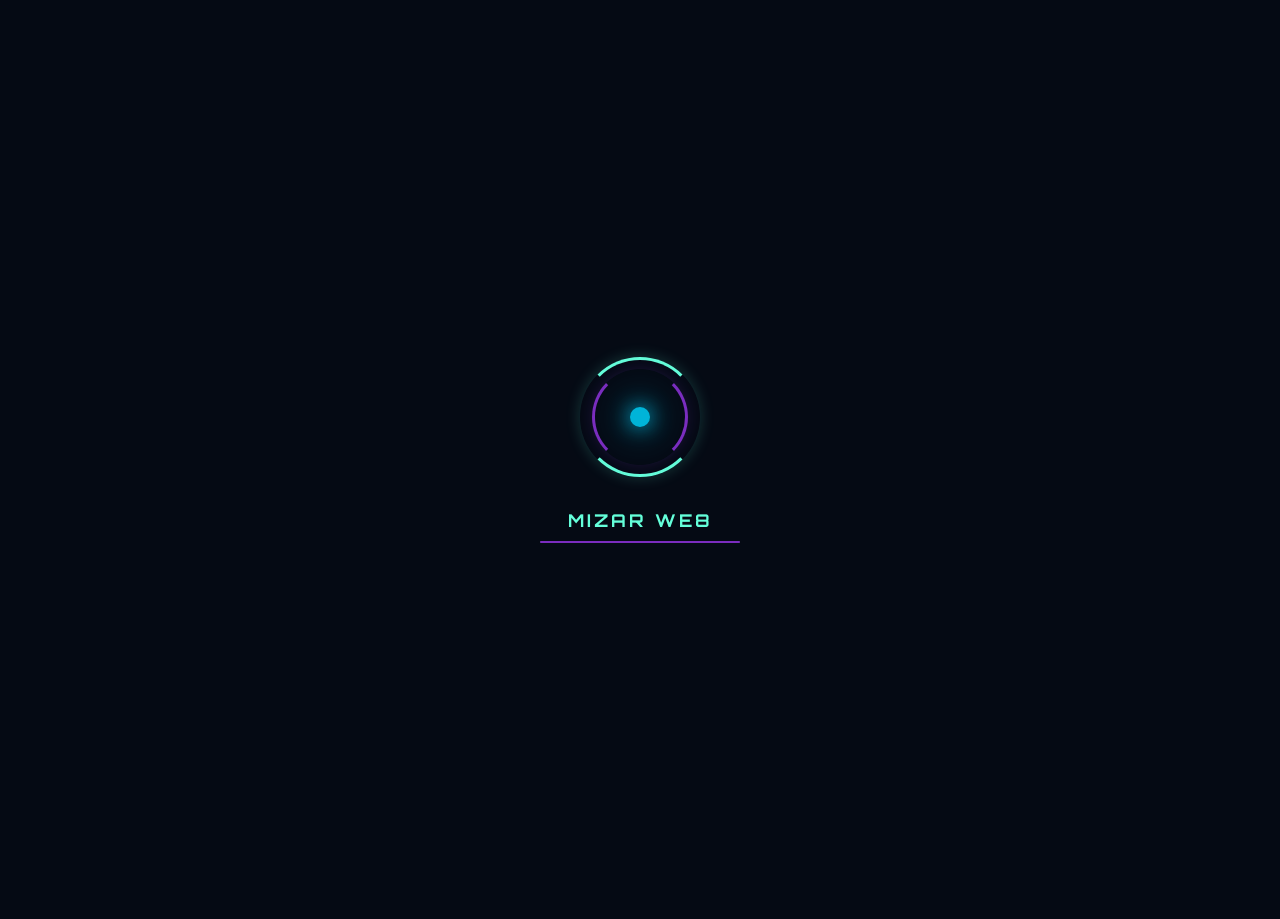
==== index.html @ 97f8e6db "Add files via upload" ====
<!DOCTYPE html>
<html lang="es">
<head>
    <meta charset="UTF-8">
    <meta name="viewport" content="width=device-width, initial-scale=1.0">
    <title>Mizar Web | Agencia de Desarrollo Digital</title>
    <meta name="description" content="Agencia de desarrollo web, IA y automatización fundada por Facundo Villalba y Juan Pablo Keller.">
    
    <!-- Fuentes: Orbitron (Futurista/Títulos) y Montserrat (Lectura) -->
    <link rel="preconnect" href="https://fonts.googleapis.com">
    <link rel="preconnect" href="https://fonts.gstatic.com" crossorigin>
    <link href="https://fonts.googleapis.com/css2?family=Montserrat:wght@300;400;600&family=Orbitron:wght@400;700&display=swap" rel="stylesheet">
    
    <!-- Iconos -->
    <link rel="stylesheet" href="https://cdnjs.cloudflare.com/ajax/libs/font-awesome/6.4.0/css/all.min.css">
    
    <link rel="stylesheet" href="style.css">
</head>
<body>

    <!-- PRELOADER SOFISTICADO -->
    <div id="preloader">
        <div class="loader-container">
            <div class="loader-ring ring-one"></div>
            <div class="loader-ring ring-two"></div>
            <div class="loader-core"></div>
        </div>
        <div class="loader-text-container">
            <span class="loader-text" data-final="MIZAR WEB">CARGANDO</span>
            <div class="loader-bar"><div class="bar-fill"></div></div>
        </div>
    </div>

    <!-- Fondo Dinámico (Canvas Estrellas + Gradientes CSS) -->
    <div id="background-layer" class="bg-gradient-home"></div>
    <canvas id="starfield"></canvas>

    <!-- Header Navegación -->
    <header class="main-header">
        <div class="logo-container">
            <div class="star-wrapper">
                <div class="binary-star-icon">
                    <div class="star s1"></div>
                    <div class="star s2"></div>
                </div>
            </div>
            <span class="logo-text">MIZAR WEB</span>
        </div>

        <nav class="desktop-nav">
            <button class="nav-btn active" data-target="home">Inicio</button>
            <button class="nav-btn" data-target="about">Nosotros</button>
            <button class="nav-btn" data-target="services">Servicios</button>
            <button class="nav-btn" data-target="portfolio">Proyectos</button>
            <button class="nav-btn" data-target="contact">Contacto</button>
        </nav>

        <button class="menu-toggle" aria-label="Abrir menú">
            <span class="bar b1"></span>
            <span class="bar b2"></span>
            <span class="bar b3"></span>
        </button>
    </header>

    <!-- Menú Móvil Overlay -->
    <div class="mobile-menu-overlay">
        <nav class="mobile-nav">
            <button class="mob-nav-btn" data-target="home">Inicio</button>
            <button class="mob-nav-btn" data-target="about">Nosotros</button>
            <button class="mob-nav-btn" data-target="services">Servicios</button>
            <button class="mob-nav-btn" data-target="portfolio">Proyectos</button>
            <button class="mob-nav-btn" data-target="contact">Contacto</button>
        </nav>
    </div>

    <!-- Contenedor Principal de Secciones -->
    <main id="main-content">

        <!-- SECCIÓN 1: INICIO -->
        <section id="home" class="section active-section">
            <div class="content-wrapper center-content">
                <h1 class="glitch-title" data-text="SOLUCIONES DIGITALES">SOLUCIONES DIGITALES</h1>
                <p class="subtitle fade-in">Desarrollo Web Full Stack + Inteligencia Artificial</p>
                <div class="hero-actions fade-in-delay">
                    <button class="btn-primary glow-effect nav-trigger" data-target="portfolio">Ver Trabajos</button>
                    <button class="btn-secondary nav-trigger" data-target="contact">Cotizar Proyecto</button>
                </div>
            </div>
        </section>

        <!-- SECCIÓN 2: NOSOTROS (Con Sub-Navegación) -->
        <section id="about" class="section">
            <div class="content-wrapper">
                
                <!-- Sub Header de la Sección -->
                <div class="about-header-container">
                    <h2 class="section-title">Nuestro Universo</h2>
                    <nav class="about-sub-nav">
                        <button class="sub-nav-btn active" data-sub="general">Sobre Nosotros</button>
                        <button class="sub-nav-btn" data-sub="skills">Habilidades</button>
                        <button class="sub-nav-btn" data-sub="tools">Herramientas</button>
                        <button class="sub-nav-btn" data-sub="reviews">Reseñas</button>
                    </nav>
                </div>
                
                <!-- Contenedor de las Sub-Pestañas -->
                <div class="about-content-area">
                    
                    <!-- Pestaña 1: General (Información + Equipo) -->
                    <div class="about-tab-content active" id="tab-general">
                        <p class="about-description">
                            En <strong>Mizar Web</strong> fusionamos diseño innovador, desarrollo robusto y el poder de la Inteligencia Artificial. Somos una agencia digital binaria conformada por profesionales apasionados por crear soluciones que no solo se ven increíbles, sino que rinden al máximo nivel. Nos especializamos en transformar ideas complejas en experiencias web fluidas, optimizadas y escalables para llevar tu presencia digital a la siguiente órbita.
                        </p>
                        
                        <div class="founders-container">
                            <div class="founder-card glass-panel">
                                <div class="founder-img">
                                    <img src="images/face-photo.jpeg" alt="Facundo Villalba">
                                </div>
                                <div class="founder-info">
                                    <h3>Facundo Villalba</h3>
                                    <span class="role">Co-Founder & Full Stack Dev</span>
                                    <p>Especialista en integración de IA, automatización de procesos y arquitecturas web escalables.</p>
                                </div>
                            </div>
                            
                            <div class="founder-card glass-panel">
                                <div class="founder-img">
                                    <div class="no-photo"><i class="fas fa-user-tie"></i></div>
                                </div>
                                <div class="founder-info">
                                    <h3>Juan Pablo Keller</h3>
                                    <span class="role">Co-Founder & Lead Developer</span>
                                    <p>Experto en Backend, diseño de interfaces gráficas y desarrollo de software a medida.</p>
                                </div>
                            </div>
                        </div>
                    </div>

                    <!-- Pestaña 2: Habilidades -->
                    <div class="about-tab-content" id="tab-skills">
                        <div class="skills-grid">
                            <div class="skill-item">
                                <i class="fas fa-laptop-code"></i>
                                <h4>Frontend Avanzado</h4>
                                <p>Desarrollo de interfaces inmersivas, fluidas y con animaciones complejas.</p>
                            </div>
                            <div class="skill-item">
                                <i class="fas fa-server"></i>
                                <h4>Backend & APIs</h4>
                                <p>Arquitecturas seguras, eficientes y gestión de bases de datos relacionales y NoSQL.</p>
                            </div>
                            <div class="skill-item">
                                <i class="fas fa-brain"></i>
                                <h4>Integración IA</h4>
                                <p>Automatización de tareas y modelos generativos aplicados a negocios reales.</p>
                            </div>
                            <div class="skill-item">
                                <i class="fas fa-paint-brush"></i>
                                <h4>UI/UX Design</h4>
                                <p>Diseño centrado en la experiencia del usuario, accesibilidad y alta conversión.</p>
                            </div>
                        </div>
                    </div>

                    <!-- Pestaña 3: Herramientas -->
                    <div class="about-tab-content" id="tab-tools">
                        <div class="tools-grid">
                            <div class="tool-item"><i class="fab fa-react"></i><span>React & Next.js</span></div>
                            <div class="tool-item"><i class="fab fa-node-js"></i><span>Node.js</span></div>
                            <div class="tool-item"><i class="fab fa-python"></i><span>Python</span></div>
                            <div class="tool-item"><i class="fab fa-figma"></i><span>Figma</span></div>
                            <div class="tool-item"><i class="fab fa-aws"></i><span>Cloud Solutions</span></div>
                            <div class="tool-item"><i class="fab fa-git-alt"></i><span>Git & Control de Versiones</span></div>
                        </div>
                    </div>

                    <!-- Pestaña 4: Reseñas (Carrusel movido aquí) -->
                    <div class="about-tab-content" id="tab-reviews">
                        <div class="testimonials-wrapper">
                            <div class="carousel-container">
                                <button class="carousel-btn prev"><i class="fas fa-chevron-left"></i></button>
                                <div class="carousel-track-container">
                                    <ul class="carousel-track">
                                        <li class="carousel-slide current-slide">
                                            <blockquote>
                                                "Mizar Web transformó completamente nuestra presencia digital. La automatización nos ahorró horas de trabajo."
                                                <cite>- María González, CEO TechSolutions</cite>
                                            </blockquote>
                                        </li>
                                        <li class="carousel-slide">
                                            <blockquote>
                                                "Profesionales, rápidos y con un diseño impecable. Entendieron nuestra visión desde el primer día."
                                                <cite>- Carlos Ruiz, Director de Marketing</cite>
                                            </blockquote>
                                        </li>
                                        <li class="carousel-slide">
                                            <blockquote>
                                                "La integración de IA en nuestro sitio web ha mejorado la atención al cliente un 200%."
                                                <cite>- Sofía Martínez, E-commerce Manager</cite>
                                            </blockquote>
                                        </li>
                                    </ul>
                                </div>
                                <button class="carousel-btn next"><i class="fas fa-chevron-right"></i></button>
                            </div>
                        </div>
                    </div>

                </div> <!-- Fin about-content-area -->
            </div>
        </section>

        <!-- SECCIÓN 3: SERVICIOS -->
        <section id="services" class="section">
            <div class="content-wrapper">
                <h2 class="section-title">Nuestras Capacidades</h2>
                <div class="services-grid">
                    
                    <!-- Servicio 1 -->
                    <div class="service-card">
                        <div class="card-initial">
                            <i class="fas fa-code service-icon"></i>
                            <h3>Desarrollo Web</h3>
                            <p class="card-desc">Sitios de alto impacto.</p>
                        </div>
                        <div class="card-hover-content">
                            <h3>Web Full Stack</h3>
                            <ul>
                                <li>Landing Pages React/Angular</li>
                                <li>E-commerce Avanzado</li>
                                <li>Optimización SEO</li>
                                <li>Webs Corporativas</li>
                            </ul>
                        </div>
                    </div>

                    <!-- Servicio 2 -->
                    <div class="service-card">
                        <div class="card-initial">
                            <i class="fas fa-brain service-icon"></i>
                            <h3>Herramientas IA</h3>
                            <p class="card-desc">Automatización inteligente.</p>
                        </div>
                        <div class="card-hover-content">
                            <h3>Inteligencia Artificial</h3>
                            <ul>
                                <li>Integración API OpenAI/Gemini</li>
                                <li>Chatbots Personalizados</li>
                                <li>Automatización de Procesos</li>
                                <li>Análisis de Datos</li>
                            </ul>
                        </div>
                    </div>

                    <!-- Servicio 3 -->
                    <div class="service-card">
                        <div class="card-initial">
                            <i class="fas fa-mobile-alt service-icon"></i>
                            <h3>Apps & Software</h3>
                            <p class="card-desc">Soluciones a medida.</p>
                        </div>
                        <div class="card-hover-content">
                            <h3>Software Custom</h3>
                            <ul>
                                <li>Aplicaciones Web Progresivas (PWA)</li>
                                <li>Software de Gestión (CRM/ERP)</li>
                                <li>Desarrollo de Scripts Python</li>
                            </ul>
                        </div>
                    </div>

                    <!-- Servicio 4 -->
                    <div class="service-card">
                        <div class="card-initial">
                            <i class="fab fa-microsoft service-icon"></i>
                            <h3>Microsoft Tools</h3>
                            <p class="card-desc">Gestión y Productividad.</p>
                        </div>
                        <div class="card-hover-content">
                            <h3>Suite Microsoft</h3>
                            <ul>
                                <li>Automatización Excel (VBA)</li>
                                <li>Dashboards Power BI</li>
                                <li>Integraciones Office 365</li>
                            </ul>
                        </div>
                    </div>

                    <!-- Servicio 5 -->
                    <div class="service-card">
                        <div class="card-initial">
                            <i class="fas fa-share-alt service-icon"></i>
                            <h3>Social Media</h3>
                            <p class="card-desc">Crecimiento orgánico.</p>
                        </div>
                        <div class="card-hover-content">
                            <h3>Redes Sociales</h3>
                            <ul>
                                <li>Estrategia de Contenidos</li>
                                <li>Automatización de Posts</li>
                                <li>Gestión de Comunidad</li>
                                <li>Meta Ads</li>
                            </ul>
                        </div>
                    </div>

                     <!-- Servicio 6 -->
                     <div class="service-card">
                        <div class="card-initial">
                            <i class="fas fa-pen-nib service-icon"></i>
                            <h3>Diseño Gráfico</h3>
                            <p class="card-desc">Identidad Visual.</p>
                        </div>
                        <div class="card-hover-content">
                            <h3>Diseño & UI/UX</h3>
                            <ul>
                                <li>Branding e Identidad</li>
                                <li>Prototipado Figma</li>
                                <li>Diseño para Redes</li>
                                <li>Edición Multimedia</li>
                            </ul>
                        </div>
                    </div>

                </div>
            </div>
        </section>

        <!-- SECCIÓN 4: PORTFOLIO -->
        <section id="portfolio" class="section">
            <div class="content-wrapper full-width">
                <div class="portfolio-header">
                    <h2 class="section-title">Trabajos Realizados</h2>
                    <div class="portfolio-filters">
                        <button class="filter-btn active" data-filter="all">Todos</button>
                        <button class="filter-btn" data-filter="web">Web</button>
                        <button class="filter-btn" data-filter="app">Apps</button>
                        <button class="filter-btn" data-filter="design">Diseño</button>
                    </div>
                </div>

                <!-- Contenedor Scroll Horizontal -->
                <div class="horizontal-scroll-container">
                    <div class="portfolio-track">
                        <!-- Proyecto 1 -->
                        <div class="project-card" data-category="web">
                            <div class="project-img-container">
                                <img src="images/images proyects/item-abogados.png" alt="Estudio Jurídico" loading="lazy">
                                <div class="project-overlay">
                                    <h4>Rodríguez & Asociados</h4>
                                    <p>Web Corporativa</p>
                                </div>
                            </div>
                        </div>

                        <!-- Proyecto 2 -->
                        <div class="project-card" data-category="web">
                            <div class="project-img-container">
                                <img src="images/images proyects/item-blackforce.png" alt="Blackforce Gym" loading="lazy">
                                <div class="project-overlay">
                                    <h4>Blackforce Gym</h4>
                                    <p>Landing Page Dark Mode</p>
                                </div>
                            </div>
                        </div>

                        <!-- Proyecto 3 -->
                        <div class="project-card" data-category="web">
                            <div class="project-img-container">
                                <img src="images/images proyects/item.amatista.png" alt="Hotel Amatista" loading="lazy">
                                <div class="project-overlay">
                                    <h4>Hotel Amatista</h4>
                                    <p>Sistema de Reservas</p>
                                </div>
                            </div>
                        </div>

                        <!-- Proyecto 4 -->
                        <div class="project-card" data-category="web">
                            <div class="project-img-container">
                                <img src="images/images proyects/item-turismoarg.png" alt="Turismo Arg" loading="lazy">
                                <div class="project-overlay">
                                    <h4>Turismo Argentina</h4>
                                    <p>Catálogo Turístico</p>
                                </div>
                            </div>
                        </div>

                        <!-- Proyecto 5 -->
                        <div class="project-card" data-category="design">
                            <div class="project-img-container">
                                <img src="images/images proyects/item-cocina.png" alt="Ebook Cocina" loading="lazy">
                                <div class="project-overlay">
                                    <h4>Sabores Expertos</h4>
                                    <p>Diseño Editorial / Landing</p>
                                </div>
                            </div>
                        </div>

                         <!-- Proyecto 6 -->
                         <div class="project-card" data-category="app">
                            <div class="project-img-container">
                                <img src="images/images proyects/item-companiausa.png" alt="Tu Compañía en USA" loading="lazy">
                                <div class="project-overlay">
                                    <h4>Tu Compañía en USA</h4>
                                    <p>App Web de Gestión</p>
                                </div>
                            </div>
                        </div>
                         <!-- Más proyectos placeholder para probar scroll -->
                         <div class="project-card" data-category="web">
                            <div class="project-img-container">
                                <img src="images/images proyects/item.chascomus.png" alt="Nautica" loading="lazy">
                                <div class="project-overlay">
                                    <h4>Náutica Chascomús</h4>
                                    <p>E-commerce Náutico</p>
                                </div>
                            </div>
                        </div>

                    </div>
                </div>
                
                <div class="scroll-hint">
                    <i class="fas fa-chevron-right"></i> Desliza para ver más
                </div>
            </div>
        </section>

        <!-- SECCIÓN 5: CONTACTO -->
        <section id="contact" class="section">
            <div class="content-wrapper split-layout">
                <div class="contact-info-col">
                    <h2 class="section-title">Hablemos</h2>
                    <p>Estamos listos para hacer realidad tu proyecto. Cuéntanos qué necesitas.</p>
                    
                    <div class="contact-methods">
                        <div class="method glass-panel">
                            <i class="fas fa-envelope"></i>
                            <span>contacto@mizarweb.com</span>
                        </div>
                        <div class="method glass-panel">
                            <i class="fab fa-whatsapp"></i>
                            <span>+54 3751 340173</span>
                        </div>
                        <div class="method glass-panel">
                            <i class="fas fa-map-marker-alt"></i>
                            <span>Posadas, Misiones, Arg.</span>
                        </div>
                    </div>
                </div>

                <div class="contact-form-col">
                    <form class="glass-form">
                        <div class="form-group">
                            <input type="text" required placeholder=" ">
                            <label>Nombre</label>
                        </div>
                        <div class="form-group">
                            <input type="email" required placeholder=" ">
                            <label>Email</label>
                        </div>
                        <div class="form-group">
                            <select>
                                <option value="" disabled selected>Tipo de Servicio</option>
                                <option value="web">Desarrollo Web</option>
                                <option value="ia">Inteligencia Artificial</option>
                                <option value="design">Diseño Gráfico</option>
                                <option value="other">Otro</option>
                            </select>
                        </div>
                        <div class="form-group">
                            <textarea required placeholder=" "></textarea>
                            <label>Mensaje</label>
                        </div>
                        <button type="submit" class="btn-primary full-width">Enviar Mensaje</button>
                    </form>
                </div>
            </div>
        </section>

    </main>

    <script src="script.js"></script>
</body>
</html>
---- style.css ----
/* --- VARIABLES Y RESET --- */
:root {
    --bg-dark: #050a14;
    --bg-blue-deep: #0a192f;
    --bg-void: #000000;
    
    --accent-cyan: #64ffda;
    --accent-blue: #00b4d8;
    --accent-purple: #7b2cbf;
    
    --text-main: #e6f1ff;
    --text-muted: #8892b0;
    
    --glass-bg: rgba(17, 34, 64, 0.6);
    --glass-border: rgba(100, 255, 218, 0.1);
    
    --font-title: 'Orbitron', sans-serif;
    --font-body: 'Montserrat', sans-serif;
    
    --header-height: 80px;
}

* {
    margin: 0;
    padding: 0;
    box-sizing: border-box;
    scrollbar-width: none; /* Firefox: Ocultar scrollbar */
}

body::-webkit-scrollbar {
    display: none; /* Chrome/Safari: Ocultar scrollbar */
}

body {
    font-family: var(--font-body);
    background-color: var(--bg-dark);
    color: var(--text-main);
    overflow: hidden; /* CRUCIAL: No scroll vertical en body */
    height: 100vh;
    width: 100vw;
}

/* --- PRELOADER QUANTUM CORE --- */
#preloader {
    position: fixed;
    top: 0;
    left: 0;
    width: 100%;
    height: 100%;
    background: var(--bg-dark);
    z-index: 9999;
    display: flex;
    flex-direction: column;
    justify-content: center;
    align-items: center;
    transition: opacity 0.8s ease-in-out, visibility 0.8s;
}

#preloader.loaded {
    opacity: 0;
    visibility: hidden;
    pointer-events: none;
}

.loader-container {
    position: relative;
    width: 120px;
    height: 120px;
    perspective: 800px;
    margin-bottom: 2rem;
}

.loader-ring {
    position: absolute;
    width: 100%;
    height: 100%;
    border-radius: 50%;
    border: 3px solid transparent;
}

.ring-one {
    border-top: 3px solid var(--accent-cyan);
    border-bottom: 3px solid var(--accent-cyan);
    animation: rotate-x 2s linear infinite;
    box-shadow: 0 0 15px rgba(100, 255, 218, 0.2);
}

.ring-two {
    border-left: 3px solid var(--accent-purple);
    border-right: 3px solid var(--accent-purple);
    animation: rotate-y 2.5s linear infinite;
    box-shadow: 0 0 15px rgba(123, 44, 191, 0.2);
    width: 80%;
    height: 80%;
    top: 10%;
    left: 10%;
}

.loader-core {
    position: absolute;
    top: 50%;
    left: 50%;
    width: 20px;
    height: 20px;
    background: var(--accent-blue);
    border-radius: 50%;
    transform: translate(-50%, -50%);
    box-shadow: 0 0 20px var(--accent-blue), 0 0 40px var(--accent-blue);
    animation: pulse-core 1.5s ease-in-out infinite alternate;
}

.loader-text-container {
    display: flex;
    flex-direction: column;
    align-items: center;
    gap: 10px;
    width: 200px;
}

.loader-text {
    font-family: var(--font-title);
    font-size: 1.1rem;
    letter-spacing: 3px;
    color: var(--accent-cyan);
    font-weight: 700;
}

.loader-bar {
    width: 100%;
    height: 2px;
    background: rgba(255, 255, 255, 0.1);
    position: relative;
    overflow: hidden;
    border-radius: 2px;
}

.bar-fill {
    position: absolute;
    top: 0;
    left: 0;
    height: 100%;
    width: 0%;
    background: var(--accent-purple);
    box-shadow: 0 0 10px var(--accent-purple);
    animation: fill-bar 2.4s cubic-bezier(0.22, 1, 0.36, 1) forwards;
}

/* Animaciones del Preloader */
@keyframes rotate-x {
    0% { transform: rotateX(0deg) rotateY(0deg) rotateZ(0deg); }
    100% { transform: rotateX(360deg) rotateY(180deg) rotateZ(0deg); }
}

@keyframes rotate-y {
    0% { transform: rotateX(0deg) rotateY(0deg) rotateZ(0deg); }
    100% { transform: rotateX(0deg) rotateY(360deg) rotateZ(180deg); }
}

@keyframes pulse-core {
    0% { transform: translate(-50%, -50%) scale(0.8); opacity: 0.6; }
    100% { transform: translate(-50%, -50%) scale(1.2); opacity: 1; }
}

@keyframes fill-bar {
    0% { width: 0%; }
    50% { width: 70%; }
    100% { width: 100%; }
}

/* --- FONDO DINÁMICO --- */
#background-layer {
    position: fixed;
    top: 0;
    left: 0;
    width: 100%;
    height: 100%;
    z-index: -2;
    transition: background 1s ease;
}

/* Clases para cambiar el fondo vía JS */
.bg-gradient-home { background: radial-gradient(circle at 50% 50%, #0a192f 0%, #020c1b 100%); }
.bg-gradient-services { background: radial-gradient(circle at 80% 20%, #112240 0%, #000000 100%); }
.bg-gradient-portfolio { background: linear-gradient(to right, #050a14, #0f1c30); }
.bg-gradient-about { background: radial-gradient(circle at 20% 80%, #0f1c30 0%, #000000 100%); }
.bg-gradient-contact { background: linear-gradient(135deg, #020c1b 0%, #102a43 100%); }

#starfield {
    position: fixed;
    top: 0;
    left: 0;
    width: 100%;
    height: 100%;
    z-index: -1;
    pointer-events: none;
}

/* --- HEADER Y NAV --- */
.main-header {
    position: fixed;
    top: 20px;
    left: 50%;
    transform: translateX(-50%);
    width: 90%;
    max-width: 1200px;
    height: var(--header-height);
    display: flex;
    justify-content: space-between;
    align-items: center;
    z-index: 1000;
    background: rgba(10, 25, 47, 0.7);
    backdrop-filter: blur(12px);
    border-radius: 50px;
    padding: 0 2rem;
    border: 1px solid var(--glass-border);
    box-shadow: 0 10px 30px -10px rgba(2, 12, 27, 0.7);
}

.logo-container {
    display: flex;
    align-items: center;
    gap: 10px;
    cursor: pointer;
}

.star-wrapper {
    width: 30px;
    height: 30px;
    position: relative;
    z-index: 1;
    transition: transform 0.6s cubic-bezier(0.68, -0.55, 0.265, 1.55), opacity 0.5s ease;
}

.binary-star-icon {
    width: 100%;
    height: 100%;
    position: relative;
    animation: orbit 4s linear infinite;
}

.star {
    position: absolute;
    border-radius: 50%;
    background: var(--accent-cyan);
    box-shadow: 0 0 10px var(--accent-cyan);
}

.s1 { width: 8px; height: 8px; top: 0; left: 50%; transform: translateX(-50%); }
.s2 { width: 6px; height: 6px; bottom: 0; left: 50%; transform: translateX(-50%); background: var(--accent-purple); box-shadow: 0 0 10px var(--accent-purple); }

.logo-text {
    font-family: var(--font-title);
    font-weight: 700;
    font-size: 1.2rem;
    letter-spacing: 2px;
    color: var(--text-main);
    position: relative;
    z-index: 2;
    /* Fondo con el gradiente de ambas estrellas oculto tras el color blanco */
    background: linear-gradient(45deg, var(--accent-cyan), var(--accent-purple));
    background-clip: text;
    -webkit-background-clip: text;
    transition: color 0.5s ease, text-shadow 0.5s ease;
}

/* --- EFECTO HOVER DEL LOGO --- */
.logo-container:hover .star-wrapper {
    /* Mueve las estrellas detrás del texto y las reduce */
    transform: translateX(45px) scale(0.1);
    opacity: 0;
}

.logo-container:hover .logo-text {
    /* Vuelve el texto transparente para revelar el gradiente de fondo */
    color: transparent;
    text-shadow: 0 0 15px rgba(100, 255, 218, 0.3);
}

.desktop-nav {
    display: flex;
    gap: 5px;
}

.nav-btn {
    background: transparent;
    border: none;
    color: var(--text-muted);
    font-family: var(--font-body);
    font-weight: 600;
    padding: 0.8rem 1.2rem;
    cursor: pointer;
    transition: all 0.3s ease;
    border-radius: 20px;
    font-size: 0.9rem;
}

.nav-btn:hover { color: var(--accent-cyan); }
.nav-btn.active {
    color: var(--bg-dark);
    background: var(--accent-cyan);
    box-shadow: 0 0 15px rgba(100, 255, 218, 0.4);
}

/* Ocultar elementos móviles por defecto en escritorio */
.menu-toggle { display: none; }
.mobile-menu-overlay { display: none; }

/* --- LAYOUT GENERAL SECCIONES --- */
#main-content {
    position: relative;
    width: 100%;
    height: 100vh;
}

.section {
    position: absolute;
    top: 0;
    left: 0;
    width: 100%;
    height: 100%;
    padding-top: calc(var(--header-height) + 40px); /* Espacio para header */
    opacity: 0;
    visibility: hidden;
    pointer-events: none; /* No clickear lo oculto */
    transition: opacity 0.6s ease-in-out, visibility 0.6s;
    display: flex;
    align-items: center; /* Centrado vertical por defecto */
    justify-content: center;
}

.section.active-section {
    opacity: 1;
    visibility: visible;
    pointer-events: auto;
}

.content-wrapper {
    width: 90%;
    max-width: 1200px;
    height: 100%; /* Ocupar altura disponible */
    margin: 0 auto;
    display: flex;
    flex-direction: column;
}

.center-content {
    justify-content: center;
    align-items: center;
    text-align: center;
}

/* --- TÍTULOS Y TIPOGRAFÍA --- */
.section-title {
    font-family: var(--font-title);
    font-size: 2.5rem;
    margin-bottom: 2rem;
    color: var(--text-main);
    position: relative;
    display: inline-block;
    align-self: flex-start;
}

.section-title::after {
    content: '';
    position: absolute;
    bottom: -10px;
    left: 0;
    width: 60px;
    height: 4px;
    background: var(--accent-cyan);
    border-radius: 2px;
}

/* --- HOME --- */
.glitch-title {
    font-family: var(--font-title);
    font-size: 4rem;
    font-weight: 700;
    line-height: 1.1;
    margin-bottom: 1rem;
    text-shadow: 2px 2px 0px var(--accent-purple), -2px -2px 0px var(--accent-blue);
}

.subtitle {
    font-size: 1.2rem;
    color: var(--text-muted);
    margin-bottom: 3rem;
}

.hero-actions { display: flex; gap: 20px; }

.btn-primary, .btn-secondary {
    padding: 1rem 2rem;
    border-radius: 5px;
    font-weight: 600;
    cursor: pointer;
    transition: all 0.3s;
    font-family: var(--font-body);
    font-size: 1rem;
    border: 1px solid var(--accent-cyan);
}

.btn-primary {
    background: rgba(100, 255, 218, 0.1);
    color: var(--accent-cyan);
}

.btn-primary:hover {
    background: rgba(100, 255, 218, 0.2);
    box-shadow: 0 0 20px rgba(100, 255, 218, 0.3);
}

.btn-secondary {
    background: transparent;
    border-color: var(--text-muted);
    color: var(--text-muted);
}

.btn-secondary:hover {
    border-color: var(--text-main);
    color: var(--text-main);
}

/* --- SERVICIOS (HOVER TRICK) --- */
.services-grid {
    display: grid;
    grid-template-columns: repeat(auto-fit, minmax(300px, 1fr));
    gap: 20px;
    width: 100%;
    height: 80%; /* Ajuste para no scroll */
    overflow-y: auto; /* Scroll interno si es necesario en pantallas pequeñas */
    padding-bottom: 20px;
}

.service-card {
    background: var(--glass-bg);
    border: 1px solid var(--glass-border);
    border-radius: 10px;
    padding: 2rem;
    position: relative;
    overflow: hidden; /* Importante para el efecto */
    cursor: default;
    transition: transform 0.3s;
    min-height: 250px;
    display: flex;
    align-items: center;
    justify-content: center;
    text-align: center;
}

.service-card:hover {
    border-color: var(--accent-cyan);
}

.card-initial {
    position: absolute;
    width: 100%;
    height: 100%;
    top: 0;
    left: 0;
    display: flex;
    flex-direction: column;
    justify-content: center;
    align-items: center;
    transition: all 0.4s cubic-bezier(0.175, 0.885, 0.32, 1.275);
    opacity: 1;
    transform: translateY(0);
}

.service-icon {
    font-size: 3rem;
    color: var(--accent-cyan);
    margin-bottom: 1rem;
}

.card-desc { color: var(--text-muted); margin-top: 0.5rem;}

.card-hover-content {
    position: absolute;
    width: 100%;
    height: 100%;
    top: 0;
    left: 0;
    background: rgba(10, 25, 47, 0.95);
    display: flex;
    flex-direction: column;
    justify-content: center;
    align-items: flex-start; /* Alinear lista a izquierda */
    padding: 2rem;
    opacity: 0;
    transform: translateY(20px);
    transition: all 0.4s ease;
    text-align: left;
}

.card-hover-content h3 {
    color: var(--accent-cyan);
    margin-bottom: 1rem;
    border-bottom: 1px solid var(--glass-border);
    width: 100%;
    padding-bottom: 0.5rem;
}

.card-hover-content ul {
    list-style: none;
}

.card-hover-content li {
    margin-bottom: 0.5rem;
    font-size: 0.9rem;
}

.card-hover-content li::before {
    content: '▹';
    color: var(--accent-cyan);
    margin-right: 8px;
}

/* El efecto mágico */
.service-card:hover .card-initial {
    opacity: 0;
    transform: scale(0.8);
}

.service-card:hover .card-hover-content {
    opacity: 1;
    transform: translateY(0);
}


/* --- PORTFOLIO (HORIZONTAL SCROLL) --- */
.portfolio-header {
    display: flex;
    justify-content: space-between;
    align-items: flex-end;
    margin-bottom: 2rem;
    flex-wrap: wrap;
    gap: 1rem;
}

.portfolio-filters button {
    background: transparent;
    border: none;
    color: var(--text-muted);
    margin-left: 1rem;
    cursor: pointer;
    font-size: 0.9rem;
    position: relative;
    padding-bottom: 5px;
}

.portfolio-filters button.active, .portfolio-filters button:hover {
    color: var(--accent-cyan);
}

.portfolio-filters button.active::after {
    content: '';
    position: absolute;
    bottom: 0;
    left: 0;
    width: 100%;
    height: 2px;
    background: var(--accent-cyan);
}

.full-width {
    width: 100%;
    max-width: 100%;
    padding: 0 5%; /* Padding lateral */
}

.horizontal-scroll-container {
    width: 100%;
    overflow-x: auto;
    overflow-y: hidden;
    white-space: nowrap;
    padding-bottom: 20px;
    scroll-behavior: smooth;
    cursor: grab;
    /* Custom Scrollbar styling handled in global reset or specialized below */
}

.horizontal-scroll-container:active {
    cursor: grabbing;
}

/* Scrollbar para portfolio */
.horizontal-scroll-container::-webkit-scrollbar {
    height: 8px;
}
.horizontal-scroll-container::-webkit-scrollbar-track {
    background: rgba(255, 255, 255, 0.05);
}
.horizontal-scroll-container::-webkit-scrollbar-thumb {
    background: var(--accent-cyan);
    border-radius: 4px;
}

.portfolio-track {
    display: inline-flex;
    gap: 20px;
    height: 400px; /* Altura fija para la fila */
}

.project-card {
    width: 350px;
    height: 100%;
    background: var(--glass-bg);
    border-radius: 10px;
    overflow: hidden;
    position: relative;
    flex-shrink: 0; /* No encogerse */
    border: 1px solid transparent;
    transition: all 0.3s;
    opacity: 1;
    transform: scale(1);
}

.project-card.hidden {
    display: none;
}

.project-img-container {
    width: 100%;
    height: 100%;
    position: relative;
}

.project-img-container img {
    width: 100%;
    height: 100%;
    object-fit: cover;
    transition: transform 0.5s ease;
}

.project-card:hover .project-img-container img {
    transform: scale(1.1);
}

.project-overlay {
    position: absolute;
    bottom: 0;
    left: 0;
    width: 100%;
    padding: 1.5rem;
    background: linear-gradient(to top, rgba(0,0,0,0.9), transparent);
    transform: translateY(20px);
    opacity: 0;
    transition: all 0.3s ease;
}

.project-card:hover .project-overlay {
    transform: translateY(0);
    opacity: 1;
}

.project-overlay h4 { color: var(--accent-cyan); margin-bottom: 5px; }

.scroll-hint {
    text-align: right;
    font-size: 0.8rem;
    color: var(--text-muted);
    margin-top: 10px;
    animation: blink 2s infinite;
}

/* --- ABOUT & RESEÑAS --- */
.founders-container {
    display: grid;
    grid-template-columns: 1fr 1fr;
    gap: 2rem;
    margin-bottom: 3rem;
}

.founder-card {
    display: flex;
    align-items: center;
    gap: 1.5rem;
    padding: 1.5rem;
    background: rgba(255,255,255,0.03);
    border-radius: 10px;
    border: 1px solid var(--glass-border);
}

.founder-img {
    width: 100px;
    height: 100px;
    border-radius: 50%;
    overflow: hidden;
    border: 2px solid var(--accent-cyan);
    flex-shrink: 0;
}

.founder-img img {
    width: 100%;
    height: 100%;
    object-fit: cover;
}

.no-photo {
    width: 100%;
    height: 100%;
    background: #000;
    display: flex;
    align-items: center;
    justify-content: center;
    font-size: 2rem;
    color: var(--accent-cyan);
}

.founder-info h3 { color: var(--text-main); font-size: 1.2rem; }
.founder-info .role { color: var(--accent-cyan); font-size: 0.85rem; display: block; margin-bottom: 0.5rem; }
.founder-info p { font-size: 0.9rem; color: var(--text-muted); }

/* --- NUEVA NAVEGACIÓN "NOSOTROS" --- */
.about-header-container {
    display: flex;
    flex-direction: column;
    align-items: center;
    margin-bottom: 2rem;
    width: 100%;
    text-align: center;
}

.about-header-container .section-title {
    align-self: center;
}

.about-header-container .section-title::after {
    left: 50%;
    transform: translateX(-50%);
}

.about-sub-nav {
    display: flex;
    gap: 10px;
    background: rgba(10, 25, 47, 0.5);
    padding: 8px;
    border-radius: 40px;
    border: 1px solid var(--glass-border);
    flex-wrap: wrap;
    justify-content: center;
    margin-top: 1rem;
}

.sub-nav-btn {
    background: transparent;
    color: var(--text-muted);
    border: none;
    padding: 0.6rem 1.2rem;
    border-radius: 30px;
    font-family: var(--font-body);
    font-size: 0.9rem;
    font-weight: 600;
    cursor: pointer;
    transition: all 0.3s ease;
}

.sub-nav-btn:hover {
    color: var(--accent-cyan);
}

.sub-nav-btn.active {
    background: var(--accent-cyan);
    color: var(--bg-dark);
    box-shadow: 0 0 15px rgba(100, 255, 218, 0.3);
}

.about-content-area {
    position: relative;
    width: 100%;
    flex: 1;
    display: flex;
    flex-direction: column;
}

.about-tab-content {
    position: absolute;
    top: 0;
    left: 0;
    width: 100%;
    opacity: 0;
    visibility: hidden;
    transition: opacity 0.5s ease, transform 0.5s ease;
    transform: translateY(15px);
    pointer-events: none;
}

.about-tab-content.active {
    position: relative;
    opacity: 1;
    visibility: visible;
    transform: translateY(0);
    pointer-events: auto;
}

.about-description {
    text-align: center;
    max-width: 800px;
    margin: 0 auto 3rem auto;
    color: var(--text-muted);
    line-height: 1.8;
    font-size: 1.05rem;
}

.skills-grid {
    display: grid;
    grid-template-columns: repeat(auto-fit, minmax(200px, 1fr));
    gap: 1.5rem;
}

.skill-item {
    background: rgba(255,255,255,0.03);
    border: 1px solid var(--glass-border);
    border-radius: 10px;
    padding: 2rem 1.5rem;
    text-align: center;
    transition: all 0.3s ease;
}

.skill-item:hover {
    border-color: var(--accent-cyan);
    transform: translateY(-5px);
    background: rgba(10, 25, 47, 0.8);
}

.skill-item i {
    font-size: 2.5rem;
    color: var(--accent-cyan);
    margin-bottom: 1rem;
}

.skill-item h4 {
    color: var(--text-main);
    margin-bottom: 0.5rem;
    font-family: var(--font-title);
    font-size: 1.1rem;
}

.skill-item p {
    color: var(--text-muted);
    font-size: 0.9rem;
}

.tools-grid {
    display: grid;
    grid-template-columns: repeat(auto-fit, minmax(150px, 1fr));
    gap: 1.5rem;
}

.tool-item {
    display: flex;
    flex-direction: column;
    align-items: center;
    justify-content: center;
    background: rgba(255,255,255,0.03);
    border: 1px solid var(--glass-border);
    border-radius: 10px;
    padding: 2rem;
    transition: all 0.3s ease;
}

.tool-item:hover {
    border-color: var(--accent-purple);
    transform: translateY(-5px);
    box-shadow: 0 0 20px rgba(123, 44, 191, 0.2);
}

.tool-item i {
    font-size: 3rem;
    color: var(--text-main);
    margin-bottom: 1rem;
    transition: color 0.3s ease;
}

.tool-item:hover i {
    color: var(--accent-purple);
}

.tool-item span {
    color: var(--text-muted);
    font-weight: 600;
}


/* Carrusel Reseñas */
.carousel-container {
    position: relative;
    width: 100%;
    max-width: 800px;
    margin: 0 auto;
    height: 150px;
}

.carousel-track-container {
    width: 100%;
    height: 100%;
    overflow: hidden;
    position: relative;
}

.carousel-track {
    list-style: none;
    position: relative;
    height: 100%;
    transition: transform 0.4s ease-in-out;
}

.carousel-slide {
    position: absolute;
    top: 0;
    bottom: 0;
    width: 100%;
    display: flex;
    align-items: center;
    justify-content: center;
    opacity: 0;
    transition: opacity 0.4s;
}

.carousel-slide.current-slide { opacity: 1; }

blockquote {
    text-align: center;
    font-style: italic;
    font-size: 1.1rem;
    color: var(--text-main);
}

cite {
    display: block;
    margin-top: 1rem;
    font-size: 0.9rem;
    color: var(--accent-cyan);
    font-style: normal;
}

.carousel-btn {
    position: absolute;
    top: 50%;
    transform: translateY(-50%);
    background: transparent;
    border: none;
    color: var(--accent-cyan);
    font-size: 1.5rem;
    cursor: pointer;
    z-index: 10;
}

.prev { left: -40px; }
.next { right: -40px; }

/* --- CONTACTO --- */
.split-layout {
    display: flex;
    gap: 3rem;
    height: 100%;
    align-items: flex-start; /* Alinear arriba para evitar estiramientos raros */
    justify-content: center;
    padding-top: 20px; /* Ajuste visual */
}

.contact-info-col {
    flex: 0.8; /* Menor ancho */
    display: flex;
    flex-direction: column;
    justify-content: center;
    padding-top: 2rem;
}

.contact-form-col {
    width: 577px;
    flex: 1.2; /* Mayor ancho para el formulario */
    display: flex;
    align-items: flex-start; /* Subir el formulario */
}

.contact-methods {
    margin-top: 2rem;
    display: flex;
    flex-direction: column;
    gap: 1rem;
}

.method {
    display: flex;
    align-items: center;
    gap: 1rem;
    padding: 1rem;
    border-radius: 8px;
    background: rgba(255,255,255,0.02);
}

.method i { color: var(--accent-cyan); font-size: 1.2rem; }

.glass-form {
    padding: 2rem 3rem;
    background: var(--glass-bg);
    border-radius: 10px;
    border: 1px solid var(--glass-border);
    width: 100%; /* Ocupar todo el ancho de la columna */
}

.form-group {
    position: relative;
    margin-bottom: 2rem; /* Más espacio entre inputs */
}

.form-group input, .form-group textarea, .form-group select {
    width: 100%;
    padding: 10px 0;
    background: transparent;
    border: none;
    border-bottom: 1px solid var(--text-muted);
    color: var(--text-main);
    outline: none;
    font-size: 1rem;
    font-family: var(--font-body);
}

.form-group select { color: var(--text-muted); }
.form-group select option { background: var(--bg-dark); }

.form-group label {
    position: absolute;
    top: 10px;
    left: 0;
    color: var(--text-muted);
    pointer-events: none;
    transition: 0.3s ease all;
}

.form-group input:focus ~ label,
.form-group input:not(:placeholder-shown) ~ label,
.form-group textarea:focus ~ label,
.form-group textarea:not(:placeholder-shown) ~ label {
    top: -20px;
    font-size: 0.8rem;
    color: var(--accent-cyan);
}

.form-group input:focus, .form-group textarea:focus {
    border-bottom-color: var(--accent-cyan);
}

/* --- ANIMACIONES KEYFRAMES --- */
@keyframes orbit {
    from { transform: rotate(0deg); }
    to { transform: rotate(360deg); }
}

@keyframes blink {
    0%, 100% { opacity: 1; }
    50% { opacity: 0.5; }
}

/* --- RESPONSIVE --- */
@media (max-width: 900px) {
    .split-layout { flex-direction: column; gap: 2rem; align-items: center;}
    .founders-container { grid-template-columns: 1fr; }
    .contact-form-col { width: 100%; flex: auto; }
    .contact-info-col { width: 100%; flex: auto; text-align: center; padding-top: 0;}
    .contact-methods { width: 100%; }
}

@media (max-width: 768px) {
    .desktop-nav { display: none; }
    
    .menu-toggle {
        display: block;
        background: transparent;
        border: none;
        cursor: pointer;
    }
    
    .bar {
        display: block;
        width: 25px;
        height: 2px;
        margin: 5px 0;
        background: var(--accent-cyan);
        transition: 0.4s;
    }

    /* Mobile Menu Logic - Ahora visible solo en mobile */
    .mobile-menu-overlay {
        display: flex; /* Restaurar display flex para overlay */
        position: fixed;
        top: 0;
        left: 0;
        width: 100%;
        height: 100vh;
        background: rgba(5, 10, 20, 0.98);
        z-index: 999;
        align-items: center;
        justify-content: center;
        transform: translateX(100%);
        transition: transform 0.4s ease;
    }

    .mobile-menu-overlay.active {
        transform: translateX(0);
    }

    .mobile-nav {
        display: flex;
        flex-direction: column;
        gap: 2rem;
        text-align: center;
    }

    .mob-nav-btn {
        background: none;
        border: none;
        color: var(--text-main);
        font-size: 1.5rem;
        font-family: var(--font-title);
    }

    .glitch-title { font-size: 2.5rem; }
    .services-grid { overflow-y: scroll; padding-bottom: 80px; } /* Permitir scroll en servicios movil */
    .service-card { min-height: 200px; }
    
    /* Ajustes Scroll Horizontal Mobile */
    .project-card { width: 85vw; }
    .horizontal-scroll-container { padding-right: 20px; }
    
    .section-title { font-size: 2rem; }
    
    /* Formulario en movil */
    .glass-form { padding: 1.5rem; }
}
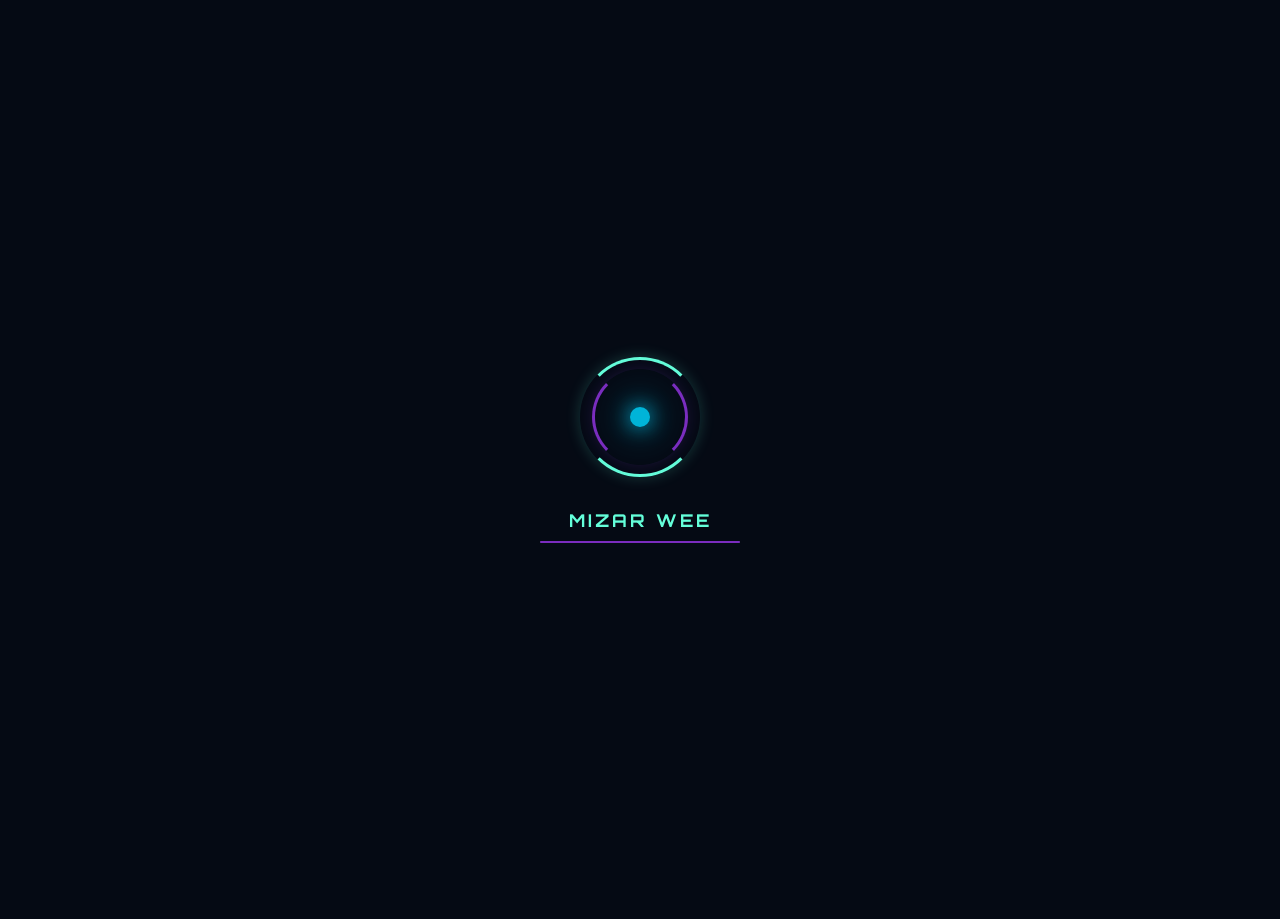
==== commit 11882a04: "Update index.html" ====
--- a/index.html
+++ b/index.html
@@ -15,6 +15,10 @@
     <link rel="stylesheet" href="https://cdnjs.cloudflare.com/ajax/libs/font-awesome/6.4.0/css/all.min.css">
     
     <link rel="stylesheet" href="style.css">
+    <!-- Favicon -->
+<link rel="icon" type="image/x-icon" href="favicon.ico">
+<link rel="icon" type="image/png" sizes="32x32" href="favicon-32.png">
+<link rel="icon" type="image/svg+xml" href="favicon.svg">
 </head>
 <body>
 
@@ -328,105 +332,79 @@
         </section>
 
         <!-- SECCIÓN 4: PORTFOLIO -->
-        <section id="portfolio" class="section">
-            <div class="content-wrapper full-width">
-                <div class="portfolio-header">
-                    <h2 class="section-title">Trabajos Realizados</h2>
-                    <div class="portfolio-filters">
-                        <button class="filter-btn active" data-filter="all">Todos</button>
-                        <button class="filter-btn" data-filter="web">Web</button>
-                        <button class="filter-btn" data-filter="app">Apps</button>
-                        <button class="filter-btn" data-filter="design">Diseño</button>
-                    </div>
-                </div>
-
-                <!-- Contenedor Scroll Horizontal -->
-                <div class="horizontal-scroll-container">
-                    <div class="portfolio-track">
-                        <!-- Proyecto 1 -->
-                        <div class="project-card" data-category="web">
-                            <div class="project-img-container">
-                                <img src="images/images proyects/item-abogados.png" alt="Estudio Jurídico" loading="lazy">
-                                <div class="project-overlay">
-                                    <h4>Rodríguez & Asociados</h4>
-                                    <p>Web Corporativa</p>
-                                </div>
-                            </div>
-                        </div>
-
-                        <!-- Proyecto 2 -->
-                        <div class="project-card" data-category="web">
-                            <div class="project-img-container">
-                                <img src="images/images proyects/item-blackforce.png" alt="Blackforce Gym" loading="lazy">
-                                <div class="project-overlay">
-                                    <h4>Blackforce Gym</h4>
-                                    <p>Landing Page Dark Mode</p>
-                                </div>
-                            </div>
-                        </div>
-
-                        <!-- Proyecto 3 -->
-                        <div class="project-card" data-category="web">
-                            <div class="project-img-container">
-                                <img src="images/images proyects/item.amatista.png" alt="Hotel Amatista" loading="lazy">
-                                <div class="project-overlay">
-                                    <h4>Hotel Amatista</h4>
-                                    <p>Sistema de Reservas</p>
-                                </div>
-                            </div>
-                        </div>
-
-                        <!-- Proyecto 4 -->
-                        <div class="project-card" data-category="web">
-                            <div class="project-img-container">
-                                <img src="images/images proyects/item-turismoarg.png" alt="Turismo Arg" loading="lazy">
-                                <div class="project-overlay">
-                                    <h4>Turismo Argentina</h4>
-                                    <p>Catálogo Turístico</p>
-                                </div>
-                            </div>
-                        </div>
-
-                        <!-- Proyecto 5 -->
-                        <div class="project-card" data-category="design">
-                            <div class="project-img-container">
-                                <img src="images/images proyects/item-cocina.png" alt="Ebook Cocina" loading="lazy">
-                                <div class="project-overlay">
-                                    <h4>Sabores Expertos</h4>
-                                    <p>Diseño Editorial / Landing</p>
-                                </div>
-                            </div>
-                        </div>
-
-                         <!-- Proyecto 6 -->
-                         <div class="project-card" data-category="app">
-                            <div class="project-img-container">
-                                <img src="images/images proyects/item-companiausa.png" alt="Tu Compañía en USA" loading="lazy">
-                                <div class="project-overlay">
-                                    <h4>Tu Compañía en USA</h4>
-                                    <p>App Web de Gestión</p>
-                                </div>
-                            </div>
-                        </div>
-                         <!-- Más proyectos placeholder para probar scroll -->
-                         <div class="project-card" data-category="web">
-                            <div class="project-img-container">
-                                <img src="images/images proyects/item.chascomus.png" alt="Nautica" loading="lazy">
-                                <div class="project-overlay">
-                                    <h4>Náutica Chascomús</h4>
-                                    <p>E-commerce Náutico</p>
-                                </div>
-                            </div>
-                        </div>
-
-                    </div>
-                </div>
+      <section id="portfolio" class="section">
+    <div class="content-wrapper full-width">
+        <div class="portfolio-header">
+            <h2 class="section-title">Trabajos Realizados</h2>
+            <div class="portfolio-filters">
+                <button class="filter-btn active" data-filter="all">Todos</button>
+                <button class="filter-btn" data-filter="web">Web</button>
+                <button class="filter-btn" data-filter="landings">Landings</button>
+                <button class="filter-btn" data-filter="apps">Apps</button>
+            </div>
+        </div>
+
+        <div class="horizontal-scroll-container">
+            <div class="portfolio-track">
                 
-                <div class="scroll-hint">
-                    <i class="fas fa-chevron-right"></i> Desliza para ver más
-                </div>
-            </div>
-        </section>
+                <div class="project-card" data-category="apps">
+                    <div class="project-img-container">
+                        <img src="images/images proyects/item-companiausa.png" alt="Tu Compañía en USA" loading="lazy">
+                        <div class="project-overlay">
+                            <h4>Tu Compañía en USA</h4>
+                            <p>App Web de Gestión</p>
+                        </div>
+                    </div>
+                </div>
+
+                <div class="project-card" data-category="web">
+                    <div class="project-img-container">
+                        <img src="images/images proyects/item.chascomus.png" alt="Náutica Chascomús" loading="lazy">
+                        <div class="project-overlay">
+                            <h4>Náutica Chascomús</h4>
+                            <p>E-commerce / Web</p>
+                        </div>
+                    </div>
+                </div>
+
+                <div class="project-card" data-category="landings">
+                    <div class="project-img-container">
+                        <img src="images/images proyects/item-misticagym.png" alt="Mística Gym" loading="lazy">
+                        <div class="project-overlay">
+                            <h4>Mística Gym</h4>
+                            <p>Landing Page</p>
+                        </div>
+                    </div>
+                </div>
+
+                <div class="project-card" data-category="landings">
+                    <div class="project-img-container">
+                        <img src="images/images proyects/item-blackforce.png" alt="Blackforce Gym" loading="lazy">
+                        <div class="project-overlay">
+                            <h4>Blackforce Gym</h4>
+                            <p>Landing Page Dark Mode</p>
+                        </div>
+                    </div>
+                </div>
+
+                <div class="project-card" data-category="web">
+                    <div class="project-img-container">
+                        <img src="images/images proyects/item-turismoarg.png" alt="Turismo Arg" loading="lazy">
+                        <div class="project-overlay">
+                            <h4>Turismo Argentina</h4>
+                            <p>Catálogo Turístico</p>
+                        </div>
+                    </div>
+                </div>
+
+            </div>
+        </div>
+        
+        <div class="scroll-hint" id="scroll-action-btn">
+    Haz clic o desliza para ver más <i class="fas fa-chevron-right"></i>
+</div>
+    </div>
+</section>
 
         <!-- SECCIÓN 5: CONTACTO -->
         <section id="contact" class="section">
@@ -484,4 +462,4 @@
 
     <script src="script.js"></script>
 </body>
-</html>+</html>
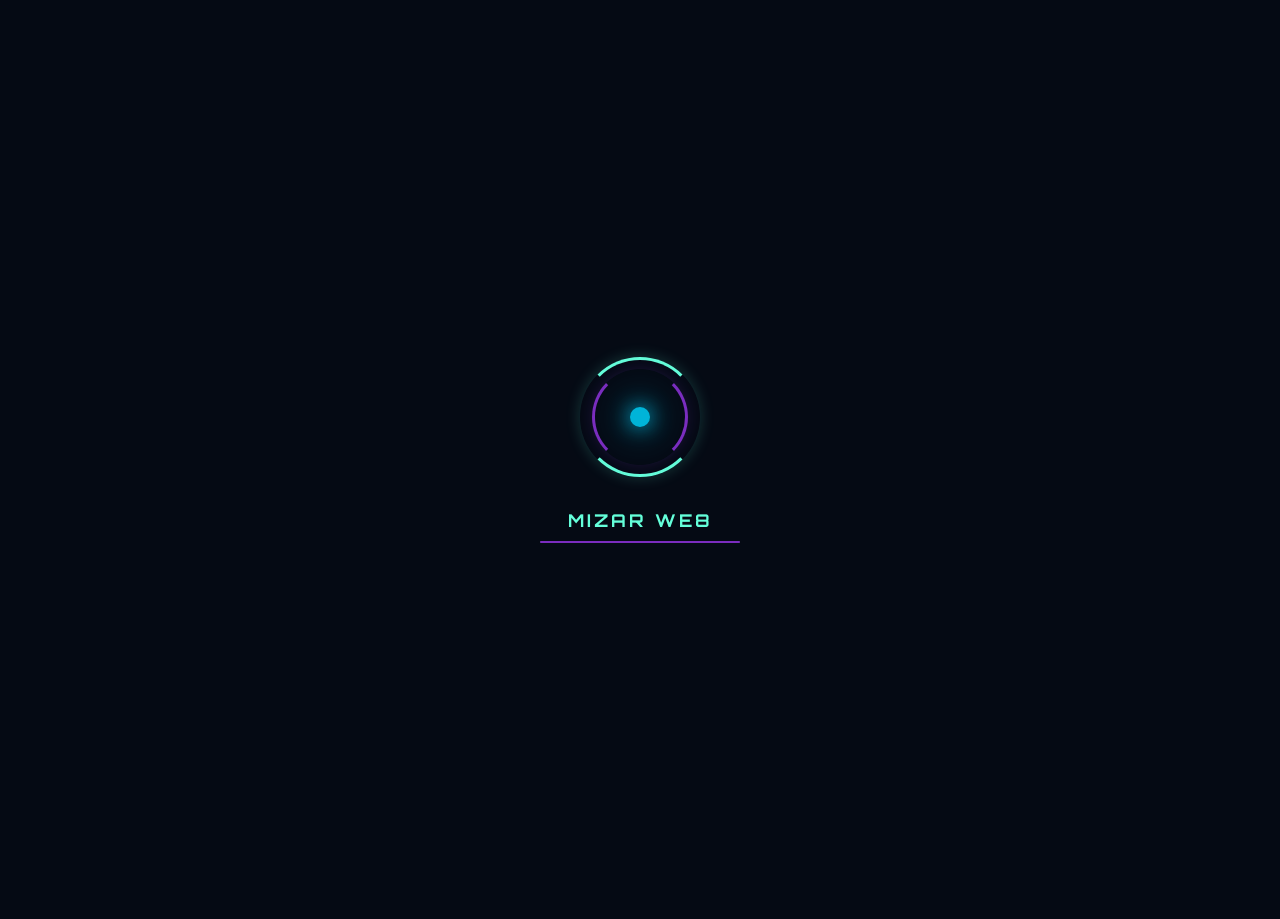
==== commit 844cba60: "Update index.html" ====
--- a/index.html
+++ b/index.html
@@ -349,7 +349,7 @@
                 
                 <div class="project-card" data-category="apps">
                     <div class="project-img-container">
-                        <img src="images/images proyects/item-companiausa.png" alt="Tu Compañía en USA" loading="lazy">
+                        <img src="images/images-proyects/item-companiausa.png" alt="Tu Compañía en USA" loading="lazy">
                         <div class="project-overlay">
                             <h4>Tu Compañía en USA</h4>
                             <p>App Web de Gestión</p>
@@ -359,7 +359,7 @@
 
                 <div class="project-card" data-category="web">
                     <div class="project-img-container">
-                        <img src="images/images proyects/item.chascomus.png" alt="Náutica Chascomús" loading="lazy">
+                        <img src="images/images-proyects/item.chascomus.png" alt="Náutica Chascomús" loading="lazy">
                         <div class="project-overlay">
                             <h4>Náutica Chascomús</h4>
                             <p>E-commerce / Web</p>
@@ -369,7 +369,7 @@
 
                 <div class="project-card" data-category="landings">
                     <div class="project-img-container">
-                        <img src="images/images proyects/item-misticagym.png" alt="Mística Gym" loading="lazy">
+                        <img src="images/images-proyects/item-misticagym.png" alt="Mística Gym" loading="lazy">
                         <div class="project-overlay">
                             <h4>Mística Gym</h4>
                             <p>Landing Page</p>
@@ -379,7 +379,7 @@
 
                 <div class="project-card" data-category="landings">
                     <div class="project-img-container">
-                        <img src="images/images proyects/item-blackforce.png" alt="Blackforce Gym" loading="lazy">
+                        <img src="images/images-proyects/item-blackforce.png" alt="Blackforce Gym" loading="lazy">
                         <div class="project-overlay">
                             <h4>Blackforce Gym</h4>
                             <p>Landing Page Dark Mode</p>
@@ -389,7 +389,7 @@
 
                 <div class="project-card" data-category="web">
                     <div class="project-img-container">
-                        <img src="images/images proyects/item-turismoarg.png" alt="Turismo Arg" loading="lazy">
+                        <img src="images/images-proyects/item-turismoarg.png" alt="Turismo Arg" loading="lazy">
                         <div class="project-overlay">
                             <h4>Turismo Argentina</h4>
                             <p>Catálogo Turístico</p>
@@ -463,3 +463,4 @@
     <script src="script.js"></script>
 </body>
 </html>
+
--- a/style.css
+++ b/style.css
@@ -531,37 +531,118 @@
 /* --- PORTFOLIO (HORIZONTAL SCROLL) --- */
 .portfolio-header {
     display: flex;
-    justify-content: space-between;
-    align-items: flex-end;
+    flex-direction: column; /* Cambiamos a columna para apilar título y filtros */
+    justify-content: center;
+    align-items: center; /* Centramos todo horizontalmente */
     margin-bottom: 2rem;
+    gap: 1.5rem; /* Espacio entre el título y los botones */
+    text-align: center;
+}
+/* --- ANIMACIÓN PARA EL FILTRADO DE PORTFOLIO --- */
+.project-card {
+    /* ... mantén tus estilos anteriores ... */
+    transition: opacity 0.4s ease, transform 0.4s ease, visibility 0.4s;
+    opacity: 1;
+    transform: scale(1);
+}
+
+/* Cuando la tarjeta se oculta, se desvanece y se encoge un poco */
+.project-card.hidden {
+    display: none; /* Se mantiene para que no ocupe espacio */
+    opacity: 0;
+    transform: scale(0.95);
+}
+
+/* Clase para el efecto de "aparición" */
+.project-card.fade-in-element {
+    animation: fadeInPortfolio 0.5s ease forwards;
+}
+
+@keyframes fadeInPortfolio {
+    from {
+        opacity: 0;
+        transform: translateY(10px);
+    }
+    to {
+        opacity: 1;
+        transform: translateY(0);
+    }
+}
+
+.portfolio-filters {
+    display: flex;
+    justify-content: center;
     flex-wrap: wrap;
-    gap: 1rem;
-}
-
+    gap: 15px; /* Usamos gap en lugar de margin para espaciar los botones uniformemente */
+}
+
+/* --- ESTILOS DE LOS BOTONES DE FILTRO (NUEVOS) --- */
 .portfolio-filters button {
     background: transparent;
     border: none;
+    color: var(--text-muted); /* Gris claro por defecto para no saturar */
+    cursor: pointer;
+    font-size: 0.95rem;
+    font-weight: 600;
+    font-family: var(--font-body);
+    position: relative;
+    padding: 5px 10px; /* Más área para hacer clic cómodamente */
+    transition: color 0.3s ease, transform 0.3s ease; /* Transiciones suaves */
+}
+
+/* Efecto al pasar el mouse (Hover) */
+.portfolio-filters button:hover {
+    color: var(--accent-blue); /* Cambia al azul de tu paleta */
+    transform: translateY(-2px); /* Pequeño salto hacia arriba */
+}
+
+/* Estado del botón seleccionado (Activo) */
+.portfolio-filters button.active {
+    color: var(--accent-blue);
+    text-shadow: 0 0 10px rgba(0, 180, 216, 0.4); /* Un ligero brillo */
+}
+
+/* La línea debajo del texto (creada con un pseudo-elemento) */
+.portfolio-filters button::after {
+    content: '';
+    position: absolute;
+    bottom: 0;
+    left: 50%; /* La posicionamos en el centro */
+    transform: translateX(-50%); /* Centrado exacto */
+    width: 0; /* Empieza invisible (ancho 0) */
+    height: 2px;
+    background: var(--accent-blue);
+    border-radius: 2px;
+    transition: width 0.3s ease; /* Se animará al cambiar el ancho */
+}
+
+/* Cuando pasas el mouse o está activo, la línea crece al 100% */
+.portfolio-filters button:hover::after,
+.portfolio-filters button.active::after {
+    width: 100%;
+}
+
+/* Modificamos el scroll-hint para que parezca un botón interactivo */
+.scroll-hint {
+    display: flex;
+    justify-content: flex-end; /* Lo mantenemos a la derecha */
+    align-items: center;
+    gap: 8px;
+    font-size: 0.85rem;
     color: var(--text-muted);
-    margin-left: 1rem;
-    cursor: pointer;
-    font-size: 0.9rem;
-    position: relative;
-    padding-bottom: 5px;
-}
-
-.portfolio-filters button.active, .portfolio-filters button:hover {
+    margin-top: 15px;
+    cursor: pointer; /* Fundametal para indicar que es clickeable */
+    transition: all 0.3s ease;
+    user-select: none; /* Evita que el texto se seleccione al hacer clics rápidos */
+}
+
+.scroll-hint:hover {
     color: var(--accent-cyan);
-}
-
-.portfolio-filters button.active::after {
-    content: '';
-    position: absolute;
-    bottom: 0;
-    left: 0;
-    width: 100%;
-    height: 2px;
-    background: var(--accent-cyan);
-}
+    transform: translateX(5px); /* Pequeño movimiento al pasar el mouse */
+}
+
+/* Quitamos la animación de parpadeo anterior porque ahora es un botón, no solo un aviso */
+/* Borra o comenta el @keyframes blink si ya no lo usas en otro lado */
 
 .full-width {
     width: 100%;
@@ -598,22 +679,82 @@
 
 .portfolio-track {
     display: inline-flex;
-    gap: 20px;
-    height: 400px; /* Altura fija para la fila */
+    gap: 30px; /* Más espacio para respirar entre tarjetas */
+    height: 260px; /* Reducimos un poco la altura... */
+    padding: 15px 0; /* Espacio vertical para que las sombras al hacer hover no se corten */
 }
 
 .project-card {
-    width: 350px;
-    height: 100%;
-    background: var(--glass-bg);
-    border-radius: 10px;
+    width: 450px; /* ...y aumentamos el ancho para formato panorámico (pantalla PC) */
+    height: 100%;
+    background: var(--bg-blue-deep);
+    border-radius: 12px;
     overflow: hidden;
     position: relative;
-    flex-shrink: 0; /* No encogerse */
-    border: 1px solid transparent;
-    transition: all 0.3s;
+    flex-shrink: 0;
+    /* Un borde sutil permanente ayuda a delimitar páginas web blancas */
+    border: 1px solid var(--glass-border); 
+    box-shadow: 0 4px 15px rgba(0, 0, 0, 0.4);
+    transition: all 0.4s cubic-bezier(0.175, 0.885, 0.32, 1.275);
+}
+
+.project-card.hidden {
+    display: none;
+}
+
+/* Efecto hover mejorado: la tarjeta entera se levanta levemente */
+.project-card:hover {
+    transform: translateY(-8px);
+    border-color: var(--accent-cyan);
+    box-shadow: 0 12px 25px rgba(100, 255, 218, 0.15);
+}
+
+.project-img-container {
+    width: 100%;
+    height: 100%;
+    position: relative;
+    background-color: #000; /* Fondo negro por si la imagen tarda en cargar */
+}
+
+.project-img-container img {
+    width: 100%;
+    height: 100%;
+    object-fit: cover; 
+    object-position: top center; /* CRUCIAL: Muestra siempre el header/menú de la captura */
+    transition: transform 0.6s ease;
+}
+
+.project-card:hover .project-img-container img {
+    transform: scale(1.05); /* Escala más suave, 1.1 era un poco agresivo */
+}
+
+.project-overlay {
+    position: absolute;
+    bottom: 0;
+    left: 0;
+    width: 100%;
+    padding: 2rem 1.5rem 1.5rem 1.5rem; /* Más padding arriba para un degradado más suave */
+    background: linear-gradient(to top, rgba(5, 10, 20, 0.95) 0%, rgba(5, 10, 20, 0.7) 50%, transparent 100%);
+    transform: translateY(20px);
+    opacity: 0;
+    transition: all 0.4s ease;
+}
+
+.project-card:hover .project-overlay {
+    transform: translateY(0);
     opacity: 1;
-    transform: scale(1);
+}
+
+.project-overlay h4 { 
+    color: var(--accent-cyan); 
+    margin-bottom: 5px; 
+    font-size: 1.2rem;
+    font-family: var(--font-title);
+}
+
+.project-overlay p {
+    color: var(--text-main);
+    font-size: 0.9rem;
 }
 
 .project-card.hidden {
@@ -657,11 +798,21 @@
 .project-overlay h4 { color: var(--accent-cyan); margin-bottom: 5px; }
 
 .scroll-hint {
-    text-align: right;
-    font-size: 0.8rem;
+    display: flex;
+    justify-content: flex-end; /* Lo mantenemos a la derecha */
+    align-items: center;
+    gap: 8px;
+    font-size: 0.85rem;
     color: var(--text-muted);
-    margin-top: 10px;
-    animation: blink 2s infinite;
+    margin-top: 15px;
+    cursor: pointer; /* Fundametal para indicar que es clickeable */
+    transition: all 0.3s ease;
+    user-select: none; /* Evita que el texto se seleccione al hacer clics rápidos */
+}
+
+.scroll-hint:hover {
+    color: var(--accent-cyan);
+    transform: translateX(5px); /* Pequeño movimiento al pasar el mouse */
 }
 
 /* --- ABOUT & RESEÑAS --- */
@@ -1129,4 +1280,4 @@
     
     /* Formulario en movil */
     .glass-form { padding: 1.5rem; }
-}+}
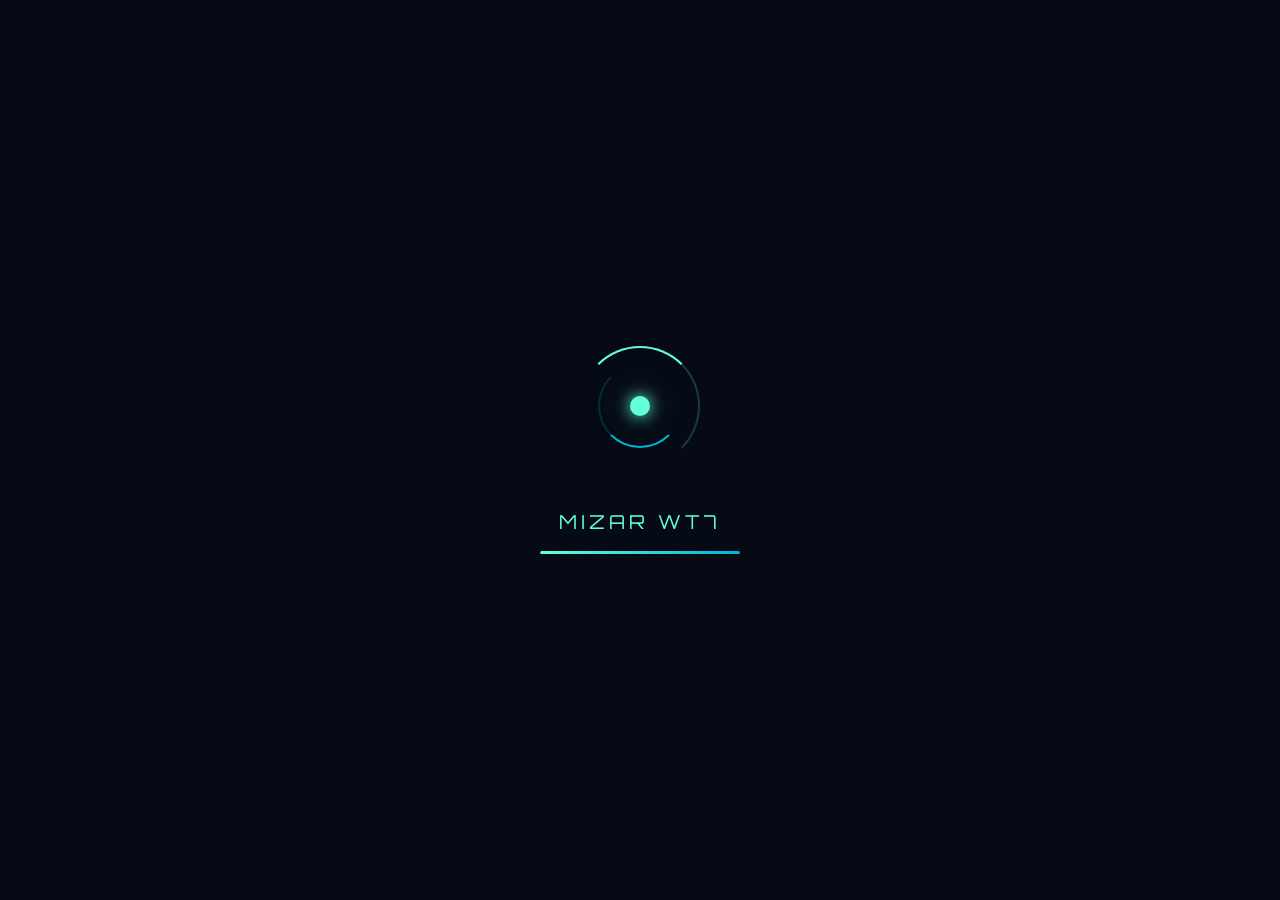
==== commit 73ad9f1c: "Add files via upload" ====
--- a/index.html
+++ b/index.html
@@ -3,464 +3,58 @@
 <head>
     <meta charset="UTF-8">
     <meta name="viewport" content="width=device-width, initial-scale=1.0">
-    <title>Mizar Web | Agencia de Desarrollo Digital</title>
+    <title>Inicio | Mizar Web</title>
     <meta name="description" content="Agencia de desarrollo web, IA y automatización fundada por Facundo Villalba y Juan Pablo Keller.">
-    
-    <!-- Fuentes: Orbitron (Futurista/Títulos) y Montserrat (Lectura) -->
     <link rel="preconnect" href="https://fonts.googleapis.com">
     <link rel="preconnect" href="https://fonts.gstatic.com" crossorigin>
     <link href="https://fonts.googleapis.com/css2?family=Montserrat:wght@300;400;600&family=Orbitron:wght@400;700&display=swap" rel="stylesheet">
-    
-    <!-- Iconos -->
     <link rel="stylesheet" href="https://cdnjs.cloudflare.com/ajax/libs/font-awesome/6.4.0/css/all.min.css">
-    
     <link rel="stylesheet" href="style.css">
-    <!-- Favicon -->
-<link rel="icon" type="image/x-icon" href="favicon.ico">
-<link rel="icon" type="image/png" sizes="32x32" href="favicon-32.png">
-<link rel="icon" type="image/svg+xml" href="favicon.svg">
 </head>
 <body>
+    <div id="preloader"><div class="loader-container"><div class="loader-ring ring-one"></div><div class="loader-ring ring-two"></div><div class="loader-core"></div></div><div class="loader-text-container"><span class="loader-text" data-final="MIZAR WEB">CARGANDO</span><div class="loader-bar"><div class="bar-fill"></div></div></div></div>
 
-    <!-- PRELOADER SOFISTICADO -->
-    <div id="preloader">
-        <div class="loader-container">
-            <div class="loader-ring ring-one"></div>
-            <div class="loader-ring ring-two"></div>
-            <div class="loader-core"></div>
-        </div>
-        <div class="loader-text-container">
-            <span class="loader-text" data-final="MIZAR WEB">CARGANDO</span>
-            <div class="loader-bar"><div class="bar-fill"></div></div>
-        </div>
-    </div>
-
-    <!-- Fondo Dinámico (Canvas Estrellas + Gradientes CSS) -->
     <div id="background-layer" class="bg-gradient-home"></div>
     <canvas id="starfield"></canvas>
 
-    <!-- Header Navegación -->
     <header class="main-header">
         <div class="logo-container">
-            <div class="star-wrapper">
-                <div class="binary-star-icon">
-                    <div class="star s1"></div>
-                    <div class="star s2"></div>
-                </div>
-            </div>
+            <div class="star-wrapper"><div class="binary-star-icon"><div class="star s1"></div><div class="star s2"></div></div></div>
             <span class="logo-text">MIZAR WEB</span>
         </div>
-
         <nav class="desktop-nav">
-            <button class="nav-btn active" data-target="home">Inicio</button>
-            <button class="nav-btn" data-target="about">Nosotros</button>
-            <button class="nav-btn" data-target="services">Servicios</button>
-            <button class="nav-btn" data-target="portfolio">Proyectos</button>
-            <button class="nav-btn" data-target="contact">Contacto</button>
+            <a href="index.html" class="nav-btn active">Inicio</a>
+            <a href="nosotros.html" class="nav-btn">Nosotros</a>
+            <a href="servicios.html" class="nav-btn">Servicios</a>
+            <a href="proyectos.html" class="nav-btn">Proyectos</a>
+            <a href="contacto.html" class="nav-btn">Contacto</a>
         </nav>
-
-        <button class="menu-toggle" aria-label="Abrir menú">
-            <span class="bar b1"></span>
-            <span class="bar b2"></span>
-            <span class="bar b3"></span>
-        </button>
+        <button class="menu-toggle" aria-label="Abrir menú"><span class="bar b1"></span><span class="bar b2"></span><span class="bar b3"></span></button>
     </header>
 
-    <!-- Menú Móvil Overlay -->
     <div class="mobile-menu-overlay">
         <nav class="mobile-nav">
-            <button class="mob-nav-btn" data-target="home">Inicio</button>
-            <button class="mob-nav-btn" data-target="about">Nosotros</button>
-            <button class="mob-nav-btn" data-target="services">Servicios</button>
-            <button class="mob-nav-btn" data-target="portfolio">Proyectos</button>
-            <button class="mob-nav-btn" data-target="contact">Contacto</button>
+            <a href="index.html" class="mob-nav-btn">Inicio</a>
+            <a href="nosotros.html" class="mob-nav-btn">Nosotros</a>
+            <a href="servicios.html" class="mob-nav-btn">Servicios</a>
+            <a href="proyectos.html" class="mob-nav-btn">Proyectos</a>
+            <a href="contacto.html" class="mob-nav-btn">Contacto</a>
         </nav>
     </div>
 
-    <!-- Contenedor Principal de Secciones -->
     <main id="main-content">
-
-        <!-- SECCIÓN 1: INICIO -->
-        <section id="home" class="section active-section">
+        <section class="section">
             <div class="content-wrapper center-content">
                 <h1 class="glitch-title" data-text="SOLUCIONES DIGITALES">SOLUCIONES DIGITALES</h1>
                 <p class="subtitle fade-in">Desarrollo Web Full Stack + Inteligencia Artificial</p>
                 <div class="hero-actions fade-in-delay">
-                    <button class="btn-primary glow-effect nav-trigger" data-target="portfolio">Ver Trabajos</button>
-                    <button class="btn-secondary nav-trigger" data-target="contact">Cotizar Proyecto</button>
+                    <a href="proyectos.html" class="btn-primary glow-effect" style="text-decoration: none; display: inline-flex; align-items: center; justify-content: center;">Ver Trabajos</a>
+                    <a href="contacto.html" class="btn-secondary" style="text-decoration: none; display: inline-flex; align-items: center; justify-content: center;">Cotizar Proyecto</a>
                 </div>
             </div>
         </section>
-
-        <!-- SECCIÓN 2: NOSOTROS (Con Sub-Navegación) -->
-        <section id="about" class="section">
-            <div class="content-wrapper">
-                
-                <!-- Sub Header de la Sección -->
-                <div class="about-header-container">
-                    <h2 class="section-title">Nuestro Universo</h2>
-                    <nav class="about-sub-nav">
-                        <button class="sub-nav-btn active" data-sub="general">Sobre Nosotros</button>
-                        <button class="sub-nav-btn" data-sub="skills">Habilidades</button>
-                        <button class="sub-nav-btn" data-sub="tools">Herramientas</button>
-                        <button class="sub-nav-btn" data-sub="reviews">Reseñas</button>
-                    </nav>
-                </div>
-                
-                <!-- Contenedor de las Sub-Pestañas -->
-                <div class="about-content-area">
-                    
-                    <!-- Pestaña 1: General (Información + Equipo) -->
-                    <div class="about-tab-content active" id="tab-general">
-                        <p class="about-description">
-                            En <strong>Mizar Web</strong> fusionamos diseño innovador, desarrollo robusto y el poder de la Inteligencia Artificial. Somos una agencia digital binaria conformada por profesionales apasionados por crear soluciones que no solo se ven increíbles, sino que rinden al máximo nivel. Nos especializamos en transformar ideas complejas en experiencias web fluidas, optimizadas y escalables para llevar tu presencia digital a la siguiente órbita.
-                        </p>
-                        
-                        <div class="founders-container">
-                            <div class="founder-card glass-panel">
-                                <div class="founder-img">
-                                    <img src="images/face-photo.jpeg" alt="Facundo Villalba">
-                                </div>
-                                <div class="founder-info">
-                                    <h3>Facundo Villalba</h3>
-                                    <span class="role">Co-Founder & Full Stack Dev</span>
-                                    <p>Especialista en integración de IA, automatización de procesos y arquitecturas web escalables.</p>
-                                </div>
-                            </div>
-                            
-                            <div class="founder-card glass-panel">
-                                <div class="founder-img">
-                                    <div class="no-photo"><i class="fas fa-user-tie"></i></div>
-                                </div>
-                                <div class="founder-info">
-                                    <h3>Juan Pablo Keller</h3>
-                                    <span class="role">Co-Founder & Lead Developer</span>
-                                    <p>Experto en Backend, diseño de interfaces gráficas y desarrollo de software a medida.</p>
-                                </div>
-                            </div>
-                        </div>
-                    </div>
-
-                    <!-- Pestaña 2: Habilidades -->
-                    <div class="about-tab-content" id="tab-skills">
-                        <div class="skills-grid">
-                            <div class="skill-item">
-                                <i class="fas fa-laptop-code"></i>
-                                <h4>Frontend Avanzado</h4>
-                                <p>Desarrollo de interfaces inmersivas, fluidas y con animaciones complejas.</p>
-                            </div>
-                            <div class="skill-item">
-                                <i class="fas fa-server"></i>
-                                <h4>Backend & APIs</h4>
-                                <p>Arquitecturas seguras, eficientes y gestión de bases de datos relacionales y NoSQL.</p>
-                            </div>
-                            <div class="skill-item">
-                                <i class="fas fa-brain"></i>
-                                <h4>Integración IA</h4>
-                                <p>Automatización de tareas y modelos generativos aplicados a negocios reales.</p>
-                            </div>
-                            <div class="skill-item">
-                                <i class="fas fa-paint-brush"></i>
-                                <h4>UI/UX Design</h4>
-                                <p>Diseño centrado en la experiencia del usuario, accesibilidad y alta conversión.</p>
-                            </div>
-                        </div>
-                    </div>
-
-                    <!-- Pestaña 3: Herramientas -->
-                    <div class="about-tab-content" id="tab-tools">
-                        <div class="tools-grid">
-                            <div class="tool-item"><i class="fab fa-react"></i><span>React & Next.js</span></div>
-                            <div class="tool-item"><i class="fab fa-node-js"></i><span>Node.js</span></div>
-                            <div class="tool-item"><i class="fab fa-python"></i><span>Python</span></div>
-                            <div class="tool-item"><i class="fab fa-figma"></i><span>Figma</span></div>
-                            <div class="tool-item"><i class="fab fa-aws"></i><span>Cloud Solutions</span></div>
-                            <div class="tool-item"><i class="fab fa-git-alt"></i><span>Git & Control de Versiones</span></div>
-                        </div>
-                    </div>
-
-                    <!-- Pestaña 4: Reseñas (Carrusel movido aquí) -->
-                    <div class="about-tab-content" id="tab-reviews">
-                        <div class="testimonials-wrapper">
-                            <div class="carousel-container">
-                                <button class="carousel-btn prev"><i class="fas fa-chevron-left"></i></button>
-                                <div class="carousel-track-container">
-                                    <ul class="carousel-track">
-                                        <li class="carousel-slide current-slide">
-                                            <blockquote>
-                                                "Mizar Web transformó completamente nuestra presencia digital. La automatización nos ahorró horas de trabajo."
-                                                <cite>- María González, CEO TechSolutions</cite>
-                                            </blockquote>
-                                        </li>
-                                        <li class="carousel-slide">
-                                            <blockquote>
-                                                "Profesionales, rápidos y con un diseño impecable. Entendieron nuestra visión desde el primer día."
-                                                <cite>- Carlos Ruiz, Director de Marketing</cite>
-                                            </blockquote>
-                                        </li>
-                                        <li class="carousel-slide">
-                                            <blockquote>
-                                                "La integración de IA en nuestro sitio web ha mejorado la atención al cliente un 200%."
-                                                <cite>- Sofía Martínez, E-commerce Manager</cite>
-                                            </blockquote>
-                                        </li>
-                                    </ul>
-                                </div>
-                                <button class="carousel-btn next"><i class="fas fa-chevron-right"></i></button>
-                            </div>
-                        </div>
-                    </div>
-
-                </div> <!-- Fin about-content-area -->
-            </div>
-        </section>
-
-        <!-- SECCIÓN 3: SERVICIOS -->
-        <section id="services" class="section">
-            <div class="content-wrapper">
-                <h2 class="section-title">Nuestras Capacidades</h2>
-                <div class="services-grid">
-                    
-                    <!-- Servicio 1 -->
-                    <div class="service-card">
-                        <div class="card-initial">
-                            <i class="fas fa-code service-icon"></i>
-                            <h3>Desarrollo Web</h3>
-                            <p class="card-desc">Sitios de alto impacto.</p>
-                        </div>
-                        <div class="card-hover-content">
-                            <h3>Web Full Stack</h3>
-                            <ul>
-                                <li>Landing Pages React/Angular</li>
-                                <li>E-commerce Avanzado</li>
-                                <li>Optimización SEO</li>
-                                <li>Webs Corporativas</li>
-                            </ul>
-                        </div>
-                    </div>
-
-                    <!-- Servicio 2 -->
-                    <div class="service-card">
-                        <div class="card-initial">
-                            <i class="fas fa-brain service-icon"></i>
-                            <h3>Herramientas IA</h3>
-                            <p class="card-desc">Automatización inteligente.</p>
-                        </div>
-                        <div class="card-hover-content">
-                            <h3>Inteligencia Artificial</h3>
-                            <ul>
-                                <li>Integración API OpenAI/Gemini</li>
-                                <li>Chatbots Personalizados</li>
-                                <li>Automatización de Procesos</li>
-                                <li>Análisis de Datos</li>
-                            </ul>
-                        </div>
-                    </div>
-
-                    <!-- Servicio 3 -->
-                    <div class="service-card">
-                        <div class="card-initial">
-                            <i class="fas fa-mobile-alt service-icon"></i>
-                            <h3>Apps & Software</h3>
-                            <p class="card-desc">Soluciones a medida.</p>
-                        </div>
-                        <div class="card-hover-content">
-                            <h3>Software Custom</h3>
-                            <ul>
-                                <li>Aplicaciones Web Progresivas (PWA)</li>
-                                <li>Software de Gestión (CRM/ERP)</li>
-                                <li>Desarrollo de Scripts Python</li>
-                            </ul>
-                        </div>
-                    </div>
-
-                    <!-- Servicio 4 -->
-                    <div class="service-card">
-                        <div class="card-initial">
-                            <i class="fab fa-microsoft service-icon"></i>
-                            <h3>Microsoft Tools</h3>
-                            <p class="card-desc">Gestión y Productividad.</p>
-                        </div>
-                        <div class="card-hover-content">
-                            <h3>Suite Microsoft</h3>
-                            <ul>
-                                <li>Automatización Excel (VBA)</li>
-                                <li>Dashboards Power BI</li>
-                                <li>Integraciones Office 365</li>
-                            </ul>
-                        </div>
-                    </div>
-
-                    <!-- Servicio 5 -->
-                    <div class="service-card">
-                        <div class="card-initial">
-                            <i class="fas fa-share-alt service-icon"></i>
-                            <h3>Social Media</h3>
-                            <p class="card-desc">Crecimiento orgánico.</p>
-                        </div>
-                        <div class="card-hover-content">
-                            <h3>Redes Sociales</h3>
-                            <ul>
-                                <li>Estrategia de Contenidos</li>
-                                <li>Automatización de Posts</li>
-                                <li>Gestión de Comunidad</li>
-                                <li>Meta Ads</li>
-                            </ul>
-                        </div>
-                    </div>
-
-                     <!-- Servicio 6 -->
-                     <div class="service-card">
-                        <div class="card-initial">
-                            <i class="fas fa-pen-nib service-icon"></i>
-                            <h3>Diseño Gráfico</h3>
-                            <p class="card-desc">Identidad Visual.</p>
-                        </div>
-                        <div class="card-hover-content">
-                            <h3>Diseño & UI/UX</h3>
-                            <ul>
-                                <li>Branding e Identidad</li>
-                                <li>Prototipado Figma</li>
-                                <li>Diseño para Redes</li>
-                                <li>Edición Multimedia</li>
-                            </ul>
-                        </div>
-                    </div>
-
-                </div>
-            </div>
-        </section>
-
-        <!-- SECCIÓN 4: PORTFOLIO -->
-      <section id="portfolio" class="section">
-    <div class="content-wrapper full-width">
-        <div class="portfolio-header">
-            <h2 class="section-title">Trabajos Realizados</h2>
-            <div class="portfolio-filters">
-                <button class="filter-btn active" data-filter="all">Todos</button>
-                <button class="filter-btn" data-filter="web">Web</button>
-                <button class="filter-btn" data-filter="landings">Landings</button>
-                <button class="filter-btn" data-filter="apps">Apps</button>
-            </div>
-        </div>
-
-        <div class="horizontal-scroll-container">
-            <div class="portfolio-track">
-                
-                <div class="project-card" data-category="apps">
-                    <div class="project-img-container">
-                        <img src="images/images-proyects/item-companiausa.png" alt="Tu Compañía en USA" loading="lazy">
-                        <div class="project-overlay">
-                            <h4>Tu Compañía en USA</h4>
-                            <p>App Web de Gestión</p>
-                        </div>
-                    </div>
-                </div>
-
-                <div class="project-card" data-category="web">
-                    <div class="project-img-container">
-                        <img src="images/images-proyects/item.chascomus.png" alt="Náutica Chascomús" loading="lazy">
-                        <div class="project-overlay">
-                            <h4>Náutica Chascomús</h4>
-                            <p>E-commerce / Web</p>
-                        </div>
-                    </div>
-                </div>
-
-                <div class="project-card" data-category="landings">
-                    <div class="project-img-container">
-                        <img src="images/images-proyects/item-misticagym.png" alt="Mística Gym" loading="lazy">
-                        <div class="project-overlay">
-                            <h4>Mística Gym</h4>
-                            <p>Landing Page</p>
-                        </div>
-                    </div>
-                </div>
-
-                <div class="project-card" data-category="landings">
-                    <div class="project-img-container">
-                        <img src="images/images-proyects/item-blackforce.png" alt="Blackforce Gym" loading="lazy">
-                        <div class="project-overlay">
-                            <h4>Blackforce Gym</h4>
-                            <p>Landing Page Dark Mode</p>
-                        </div>
-                    </div>
-                </div>
-
-                <div class="project-card" data-category="web">
-                    <div class="project-img-container">
-                        <img src="images/images-proyects/item-turismoarg.png" alt="Turismo Arg" loading="lazy">
-                        <div class="project-overlay">
-                            <h4>Turismo Argentina</h4>
-                            <p>Catálogo Turístico</p>
-                        </div>
-                    </div>
-                </div>
-
-            </div>
-        </div>
-        
-        <div class="scroll-hint" id="scroll-action-btn">
-    Haz clic o desliza para ver más <i class="fas fa-chevron-right"></i>
-</div>
-    </div>
-</section>
-
-        <!-- SECCIÓN 5: CONTACTO -->
-        <section id="contact" class="section">
-            <div class="content-wrapper split-layout">
-                <div class="contact-info-col">
-                    <h2 class="section-title">Hablemos</h2>
-                    <p>Estamos listos para hacer realidad tu proyecto. Cuéntanos qué necesitas.</p>
-                    
-                    <div class="contact-methods">
-                        <div class="method glass-panel">
-                            <i class="fas fa-envelope"></i>
-                            <span>contacto@mizarweb.com</span>
-                        </div>
-                        <div class="method glass-panel">
-                            <i class="fab fa-whatsapp"></i>
-                            <span>+54 3751 340173</span>
-                        </div>
-                        <div class="method glass-panel">
-                            <i class="fas fa-map-marker-alt"></i>
-                            <span>Posadas, Misiones, Arg.</span>
-                        </div>
-                    </div>
-                </div>
-
-                <div class="contact-form-col">
-                    <form class="glass-form">
-                        <div class="form-group">
-                            <input type="text" required placeholder=" ">
-                            <label>Nombre</label>
-                        </div>
-                        <div class="form-group">
-                            <input type="email" required placeholder=" ">
-                            <label>Email</label>
-                        </div>
-                        <div class="form-group">
-                            <select>
-                                <option value="" disabled selected>Tipo de Servicio</option>
-                                <option value="web">Desarrollo Web</option>
-                                <option value="ia">Inteligencia Artificial</option>
-                                <option value="design">Diseño Gráfico</option>
-                                <option value="other">Otro</option>
-                            </select>
-                        </div>
-                        <div class="form-group">
-                            <textarea required placeholder=" "></textarea>
-                            <label>Mensaje</label>
-                        </div>
-                        <button type="submit" class="btn-primary full-width">Enviar Mensaje</button>
-                    </form>
-                </div>
-            </div>
-        </section>
-
     </main>
 
     <script src="script.js"></script>
 </body>
-</html>
-
+</html>
--- a/style.css
+++ b/style.css
@@ -1,59 +1,67 @@
-/* --- VARIABLES Y RESET --- */
+/* ============================================================
+   MIZAR WEB — style.css (versión corregida y completa)
+   ============================================================ */
+
+/* --- 1. VARIABLES Y RESET BASE --- */
 :root {
-    --bg-dark: #050a14;
-    --bg-blue-deep: #0a192f;
-    --bg-void: #000000;
-    
-    --accent-cyan: #64ffda;
-    --accent-blue: #00b4d8;
-    --accent-purple: #7b2cbf;
-    
-    --text-main: #e6f1ff;
-    --text-muted: #8892b0;
-    
-    --glass-bg: rgba(17, 34, 64, 0.6);
-    --glass-border: rgba(100, 255, 218, 0.1);
-    
-    --font-title: 'Orbitron', sans-serif;
-    --font-body: 'Montserrat', sans-serif;
-    
-    --header-height: 80px;
-}
-
-* {
+    --bg-dark:        #050a14;
+    --bg-blue-deep:   #0a192f;
+    --accent-cyan:    #64ffda;
+    --accent-blue:    #00b4d8;
+    --accent-purple:  #7b2cbf;
+    --text-main:      #e6f1ff;
+    --text-muted:     #8892b0;
+    --glass-bg:       rgba(17, 34, 64, 0.75);
+    --glass-border:   rgba(100, 255, 218, 0.12);
+    --font-title:     'Orbitron', sans-serif;
+    --font-body:      'Montserrat', sans-serif;
+    --header-height:  80px;
+    --radius-card:    15px;
+    --transition:     0.35s ease;
+}
+
+*, *::before, *::after {
     margin: 0;
     padding: 0;
     box-sizing: border-box;
-    scrollbar-width: none; /* Firefox: Ocultar scrollbar */
-}
-
-body::-webkit-scrollbar {
-    display: none; /* Chrome/Safari: Ocultar scrollbar */
+}
+
+::-webkit-scrollbar            { width: 6px; height: 6px; }
+::-webkit-scrollbar-track      { background: var(--bg-dark); }
+::-webkit-scrollbar-thumb      { background: var(--accent-cyan); border-radius: 10px; }
+
+html {
+    scroll-behavior: smooth;
+    overflow-x: hidden;
 }
 
 body {
     font-family: var(--font-body);
     background-color: var(--bg-dark);
     color: var(--text-main);
-    overflow: hidden; /* CRUCIAL: No scroll vertical en body */
-    height: 100vh;
-    width: 100vw;
-}
-
-/* --- PRELOADER QUANTUM CORE --- */
+    line-height: 1.7;
+    min-height: 100vh;
+    overflow-x: hidden;
+}
+
+img { max-width: 100%; display: block; }
+a   { text-decoration: none; }
+ul  { list-style: none; }
+
+/* ============================================================
+   2. PRELOADER
+   ============================================================ */
 #preloader {
     position: fixed;
-    top: 0;
-    left: 0;
-    width: 100%;
-    height: 100%;
+    inset: 0;
     background: var(--bg-dark);
     z-index: 9999;
     display: flex;
     flex-direction: column;
     justify-content: center;
     align-items: center;
-    transition: opacity 0.8s ease-in-out, visibility 0.8s;
+    gap: 40px;
+    transition: opacity 0.6s ease, visibility 0.6s ease;
 }
 
 #preloader.loaded {
@@ -62,302 +70,342 @@
     pointer-events: none;
 }
 
+/* Anillos orbitales */
 .loader-container {
     position: relative;
     width: 120px;
     height: 120px;
-    perspective: 800px;
-    margin-bottom: 2rem;
+    display: flex;
+    align-items: center;
+    justify-content: center;
 }
 
 .loader-ring {
     position: absolute;
+    border-radius: 50%;
+    border: 2px solid transparent;
+}
+
+.ring-one {
     width: 100%;
     height: 100%;
-    border-radius: 50%;
-    border: 3px solid transparent;
-}
-
-.ring-one {
-    border-top: 3px solid var(--accent-cyan);
-    border-bottom: 3px solid var(--accent-cyan);
-    animation: rotate-x 2s linear infinite;
-    box-shadow: 0 0 15px rgba(100, 255, 218, 0.2);
+    border-top-color: var(--accent-cyan);
+    border-right-color: rgba(100, 255, 218, 0.2);
+    animation: spin 1.2s linear infinite;
 }
 
 .ring-two {
-    border-left: 3px solid var(--accent-purple);
-    border-right: 3px solid var(--accent-purple);
-    animation: rotate-y 2.5s linear infinite;
-    box-shadow: 0 0 15px rgba(123, 44, 191, 0.2);
-    width: 80%;
-    height: 80%;
-    top: 10%;
-    left: 10%;
+    width: 70%;
+    height: 70%;
+    border-bottom-color: var(--accent-blue);
+    border-left-color: rgba(0, 180, 216, 0.2);
+    animation: spin 0.8s linear infinite reverse;
 }
 
 .loader-core {
-    position: absolute;
-    top: 50%;
-    left: 50%;
     width: 20px;
     height: 20px;
-    background: var(--accent-blue);
+    background: var(--accent-cyan);
     border-radius: 50%;
-    transform: translate(-50%, -50%);
-    box-shadow: 0 0 20px var(--accent-blue), 0 0 40px var(--accent-blue);
-    animation: pulse-core 1.5s ease-in-out infinite alternate;
-}
-
+    box-shadow: 0 0 15px var(--accent-cyan), 0 0 40px rgba(100, 255, 218, 0.4);
+    animation: pulse-core 1.2s ease-in-out infinite;
+}
+
+@keyframes spin {
+    to { transform: rotate(360deg); }
+}
+
+@keyframes pulse-core {
+    0%, 100% { transform: scale(1);    opacity: 1; }
+    50%       { transform: scale(1.4); opacity: 0.6; }
+}
+
+/* Texto y barra de carga */
 .loader-text-container {
+    text-align: center;
     display: flex;
     flex-direction: column;
     align-items: center;
-    gap: 10px;
-    width: 200px;
+    gap: 12px;
 }
 
 .loader-text {
     font-family: var(--font-title);
-    font-size: 1.1rem;
-    letter-spacing: 3px;
+    font-size: 1.2rem;
+    letter-spacing: 4px;
     color: var(--accent-cyan);
-    font-weight: 700;
 }
 
 .loader-bar {
-    width: 100%;
-    height: 2px;
-    background: rgba(255, 255, 255, 0.1);
-    position: relative;
+    width: 200px;
+    height: 3px;
+    background: rgba(100, 255, 218, 0.15);
+    border-radius: 10px;
     overflow: hidden;
-    border-radius: 2px;
 }
 
 .bar-fill {
-    position: absolute;
-    top: 0;
-    left: 0;
     height: 100%;
     width: 0%;
-    background: var(--accent-purple);
-    box-shadow: 0 0 10px var(--accent-purple);
-    animation: fill-bar 2.4s cubic-bezier(0.22, 1, 0.36, 1) forwards;
-}
-
-/* Animaciones del Preloader */
-@keyframes rotate-x {
-    0% { transform: rotateX(0deg) rotateY(0deg) rotateZ(0deg); }
-    100% { transform: rotateX(360deg) rotateY(180deg) rotateZ(0deg); }
-}
-
-@keyframes rotate-y {
-    0% { transform: rotateX(0deg) rotateY(0deg) rotateZ(0deg); }
-    100% { transform: rotateX(0deg) rotateY(360deg) rotateZ(180deg); }
-}
-
-@keyframes pulse-core {
-    0% { transform: translate(-50%, -50%) scale(0.8); opacity: 0.6; }
-    100% { transform: translate(-50%, -50%) scale(1.2); opacity: 1; }
-}
-
-@keyframes fill-bar {
-    0% { width: 0%; }
-    50% { width: 70%; }
+    background: linear-gradient(90deg, var(--accent-cyan), var(--accent-blue));
+    border-radius: 10px;
+    animation: bar-load 1.4s ease forwards;
+}
+
+@keyframes bar-load {
+    0%   { width: 0%; }
+    60%  { width: 80%; }
     100% { width: 100%; }
 }
 
-/* --- FONDO DINÁMICO --- */
+/* ============================================================
+   3. FONDO Y CANVAS
+   ============================================================ */
 #background-layer {
     position: fixed;
-    top: 0;
-    left: 0;
-    width: 100%;
-    height: 100%;
+    inset: 0;
     z-index: -2;
-    transition: background 1s ease;
-}
-
-/* Clases para cambiar el fondo vía JS */
-.bg-gradient-home { background: radial-gradient(circle at 50% 50%, #0a192f 0%, #020c1b 100%); }
-.bg-gradient-services { background: radial-gradient(circle at 80% 20%, #112240 0%, #000000 100%); }
+}
+
+.bg-gradient-home      { background: radial-gradient(circle at 50% 50%, #0a192f 0%, #020c1b 100%); }
+.bg-gradient-services  { background: radial-gradient(circle at 80% 20%, #112240 0%, #000000 100%); }
 .bg-gradient-portfolio { background: linear-gradient(to right, #050a14, #0f1c30); }
-.bg-gradient-about { background: radial-gradient(circle at 20% 80%, #0f1c30 0%, #000000 100%); }
-.bg-gradient-contact { background: linear-gradient(135deg, #020c1b 0%, #102a43 100%); }
+.bg-gradient-about     { background: radial-gradient(circle at 20% 80%, #0f1c30 0%, #000000 100%); }
+.bg-gradient-contact   { background: linear-gradient(135deg, #020c1b 0%, #102a43 100%); }
 
 #starfield {
     position: fixed;
-    top: 0;
-    left: 0;
-    width: 100%;
-    height: 100%;
+    inset: 0;
     z-index: -1;
     pointer-events: none;
 }
 
-/* --- HEADER Y NAV --- */
+/* ============================================================
+   4. HEADER
+   ============================================================ */
 .main-header {
     position: fixed;
     top: 20px;
     left: 50%;
-    transform: translateX(-50%);
+    transform: translate(-50%, 0);
     width: 90%;
     max-width: 1200px;
     height: var(--header-height);
-    display: flex;
-    justify-content: space-between;
-    align-items: center;
-    z-index: 1000;
-    background: rgba(10, 25, 47, 0.7);
-    backdrop-filter: blur(12px);
+    background: var(--glass-bg);
+    backdrop-filter: blur(14px);
+    -webkit-backdrop-filter: blur(14px);
+    border: 1px solid var(--glass-border);
     border-radius: 50px;
     padding: 0 2rem;
-    border: 1px solid var(--glass-border);
-    box-shadow: 0 10px 30px -10px rgba(2, 12, 27, 0.7);
-}
-
+    display: flex;
+    justify-content: space-between;
+    align-items: center;
+    z-index: 1000;
+    transition: transform 0.4s ease;
+}
+
+/* Logo */
 .logo-container {
     display: flex;
     align-items: center;
-    gap: 10px;
+    gap: 12px;
     cursor: pointer;
 }
-
-.star-wrapper {
-    width: 30px;
-    height: 30px;
-    position: relative;
-    z-index: 1;
-    transition: transform 0.6s cubic-bezier(0.68, -0.55, 0.265, 1.55), opacity 0.5s ease;
-}
-
-.binary-star-icon {
-    width: 100%;
-    height: 100%;
-    position: relative;
-    animation: orbit 4s linear infinite;
-}
-
-.star {
-    position: absolute;
-    border-radius: 50%;
-    background: var(--accent-cyan);
-    box-shadow: 0 0 10px var(--accent-cyan);
-}
-
-.s1 { width: 8px; height: 8px; top: 0; left: 50%; transform: translateX(-50%); }
-.s2 { width: 6px; height: 6px; bottom: 0; left: 50%; transform: translateX(-50%); background: var(--accent-purple); box-shadow: 0 0 10px var(--accent-purple); }
 
 .logo-text {
     font-family: var(--font-title);
     font-weight: 700;
-    font-size: 1.2rem;
-    letter-spacing: 2px;
+    font-size: 1rem;
     color: var(--text-main);
+    letter-spacing: 3px;
+}
+
+/* Icono binario */
+.star-wrapper { display: flex; align-items: center; }
+
+.binary-star-icon {
     position: relative;
-    z-index: 2;
-    /* Fondo con el gradiente de ambas estrellas oculto tras el color blanco */
-    background: linear-gradient(45deg, var(--accent-cyan), var(--accent-purple));
-    background-clip: text;
-    -webkit-background-clip: text;
-    transition: color 0.5s ease, text-shadow 0.5s ease;
-}
-
-/* --- EFECTO HOVER DEL LOGO --- */
-.logo-container:hover .star-wrapper {
-    /* Mueve las estrellas detrás del texto y las reduce */
-    transform: translateX(45px) scale(0.1);
-    opacity: 0;
-}
-
-.logo-container:hover .logo-text {
-    /* Vuelve el texto transparente para revelar el gradiente de fondo */
-    color: transparent;
-    text-shadow: 0 0 15px rgba(100, 255, 218, 0.3);
-}
-
-.desktop-nav {
-    display: flex;
-    gap: 5px;
-}
+    width: 30px;
+    height: 30px;
+    display: flex;
+    align-items: center;
+    justify-content: center;
+}
+
+.binary-star-icon .star {
+    position: absolute;
+    border-radius: 50%;
+}
+
+.binary-star-icon .s1 {
+    width: 12px;
+    height: 12px;
+    background: var(--accent-cyan);
+    box-shadow: 0 0 8px var(--accent-cyan);
+    top: 2px;
+    left: 2px;
+    animation: orbit-s1 3s linear infinite;
+}
+
+.binary-star-icon .s2 {
+    width: 8px;
+    height: 8px;
+    background: var(--accent-blue);
+    box-shadow: 0 0 6px var(--accent-blue);
+    bottom: 2px;
+    right: 2px;
+    animation: orbit-s2 3s linear infinite;
+}
+
+@keyframes orbit-s1 {
+    0%   { transform: rotate(0deg)   translateX(5px) rotate(0deg); }
+    100% { transform: rotate(360deg) translateX(5px) rotate(-360deg); }
+}
+
+@keyframes orbit-s2 {
+    0%   { transform: rotate(180deg) translateX(5px) rotate(-180deg); }
+    100% { transform: rotate(540deg) translateX(5px) rotate(-540deg); }
+}
+
+/* Nav desktop */
+.desktop-nav { display: flex; gap: 8px; }
 
 .nav-btn {
-    background: transparent;
+    color: var(--text-muted);
+    font-weight: 600;
+    font-size: 0.85rem;
+    padding: 0.55rem 1.1rem;
+    border-radius: 20px;
+    transition: var(--transition);
+}
+
+.nav-btn:hover  { color: var(--accent-cyan); }
+
+.nav-btn.active {
+    background: var(--accent-cyan);
+    color: var(--bg-dark);
+}
+
+/* Botón hamburguesa */
+.menu-toggle {
+    display: none;
+    background: none;
     border: none;
-    color: var(--text-muted);
-    font-family: var(--font-body);
-    font-weight: 600;
-    padding: 0.8rem 1.2rem;
     cursor: pointer;
-    transition: all 0.3s ease;
-    border-radius: 20px;
-    font-size: 0.9rem;
-}
-
-.nav-btn:hover { color: var(--accent-cyan); }
-.nav-btn.active {
-    color: var(--bg-dark);
+    padding: 4px;
+    z-index: 1100;
+}
+
+.bar {
+    display: block;
+    width: 25px;
+    height: 2px;
+    margin: 5px 0;
     background: var(--accent-cyan);
-    box-shadow: 0 0 15px rgba(100, 255, 218, 0.4);
-}
-
-/* Ocultar elementos móviles por defecto en escritorio */
-.menu-toggle { display: none; }
-.mobile-menu-overlay { display: none; }
-
-/* --- LAYOUT GENERAL SECCIONES --- */
-#main-content {
-    position: relative;
-    width: 100%;
-    height: 100vh;
-}
-
-.section {
-    position: absolute;
-    top: 0;
-    left: 0;
-    width: 100%;
-    height: 100%;
-    padding-top: calc(var(--header-height) + 40px); /* Espacio para header */
+    border-radius: 2px;
+    transition: var(--transition);
+}
+
+.menu-toggle.open .b1 { transform: translateY(7px) rotate(45deg); }
+.menu-toggle.open .b2 { opacity: 0; transform: scaleX(0); }
+.menu-toggle.open .b3 { transform: translateY(-7px) rotate(-45deg); }
+
+/* ============================================================
+   5. MENÚ MÓVIL OVERLAY
+   ============================================================ */
+.mobile-menu-overlay {
+    position: fixed;
+    inset: 0;
+    background: rgba(5, 10, 20, 0.97);
+    backdrop-filter: blur(20px);
+    z-index: 999;
+    display: flex;
+    align-items: center;
+    justify-content: center;
     opacity: 0;
     visibility: hidden;
-    pointer-events: none; /* No clickear lo oculto */
-    transition: opacity 0.6s ease-in-out, visibility 0.6s;
-    display: flex;
-    align-items: center; /* Centrado vertical por defecto */
-    justify-content: center;
-}
-
-.section.active-section {
+    transition: opacity 0.35s ease, visibility 0.35s ease;
+}
+
+.mobile-menu-overlay.active {
     opacity: 1;
     visibility: visible;
-    pointer-events: auto;
+}
+
+.mobile-nav {
+    display: flex;
+    flex-direction: column;
+    align-items: center;
+    gap: 1.5rem;
+}
+
+.mob-nav-btn {
+    font-family: var(--font-title);
+    font-size: 1.4rem;
+    letter-spacing: 3px;
+    color: var(--text-muted);
+    transition: var(--transition);
+    position: relative;
+    padding: 0.5rem 0;
+}
+
+.mob-nav-btn::after {
+    content: '';
+    position: absolute;
+    bottom: 0;
+    left: 50%;
+    transform: translateX(-50%);
+    width: 0;
+    height: 2px;
+    background: var(--accent-cyan);
+    transition: var(--transition);
+}
+
+.mob-nav-btn:hover             { color: var(--accent-cyan); }
+.mob-nav-btn:hover::after      { width: 100%; }
+
+/* ============================================================
+   6. LAYOUT PRINCIPAL
+   ============================================================ */
+.section {
+    min-height: 100vh;
+    width: 100%;
+    display: flex;
+    align-items: center;
+    justify-content: center;
+    padding: calc(var(--header-height) + 40px) 0 60px;
 }
 
 .content-wrapper {
     width: 90%;
     max-width: 1200px;
-    height: 100%; /* Ocupar altura disponible */
     margin: 0 auto;
+}
+
+.content-wrapper.full-width {
+    max-width: 100%;
+    width: 95%;
+}
+
+.center-content {
+    text-align: center;
     display: flex;
     flex-direction: column;
-}
-
-.center-content {
-    justify-content: center;
-    align-items: center;
-    text-align: center;
-}
-
-/* --- TÍTULOS Y TIPOGRAFÍA --- */
+    align-items: center;
+    gap: 1rem;
+}
+
+/* ============================================================
+   7. COMPONENTES REUTILIZABLES
+   ============================================================ */
+
+/* Título de sección */
 .section-title {
     font-family: var(--font-title);
-    font-size: 2.5rem;
-    margin-bottom: 2rem;
-    color: var(--text-main);
+    font-size: clamp(1.8rem, 4.5vw, 3rem);
+    margin-bottom: 2.5rem;
     position: relative;
     display: inline-block;
-    align-self: flex-start;
 }
 
 .section-title::after {
@@ -365,919 +413,1022 @@
     position: absolute;
     bottom: -10px;
     left: 0;
-    width: 60px;
-    height: 4px;
+    width: 55px;
+    height: 3px;
+    background: linear-gradient(90deg, var(--accent-cyan), transparent);
+    border-radius: 2px;
+}
+
+.center-content .section-title::after { left: 50%; transform: translateX(-50%); }
+
+/* Botones */
+.btn-primary,
+.btn-secondary {
+    display: inline-flex;
+    align-items: center;
+    justify-content: center;
+    padding: 0.85rem 2rem;
+    border-radius: 6px;
+    font-family: var(--font-body);
+    font-weight: 600;
+    font-size: 0.9rem;
+    letter-spacing: 1px;
+    transition: var(--transition);
+    cursor: pointer;
+    border: 1px solid var(--accent-cyan);
+}
+
+.btn-primary {
+    background: rgba(100, 255, 218, 0.08);
+    color: var(--accent-cyan);
+}
+
+.btn-primary:hover {
     background: var(--accent-cyan);
-    border-radius: 2px;
-}
-
-/* --- HOME --- */
+    color: var(--bg-dark);
+    transform: translateY(-3px);
+    box-shadow: 0 8px 25px rgba(100, 255, 218, 0.25);
+}
+
+.btn-primary.full-width  { width: 100%; }
+
+.glow-effect {
+    box-shadow: 0 0 15px rgba(100, 255, 218, 0.2);
+}
+
+.btn-secondary {
+    background: transparent;
+    color: var(--text-muted);
+    border-color: var(--text-muted);
+    margin-left: 15px;
+}
+
+.btn-secondary:hover {
+    color: var(--text-main);
+    border-color: var(--text-main);
+    transform: translateY(-3px);
+}
+
+/* Glass panel genérico */
+.glass-panel {
+    background: var(--glass-bg);
+    border: 1px solid var(--glass-border);
+    border-radius: var(--radius-card);
+    backdrop-filter: blur(10px);
+    -webkit-backdrop-filter: blur(10px);
+}
+
+/* ============================================================
+   8. HOME — HERO
+   ============================================================ */
 .glitch-title {
     font-family: var(--font-title);
-    font-size: 4rem;
-    font-weight: 700;
+    font-size: clamp(2.2rem, 8vw, 5rem);
     line-height: 1.1;
+    text-shadow: 2px 2px var(--accent-purple), -2px -2px var(--accent-blue);
+    margin-bottom: 0.5rem;
+    animation: glitch 4s infinite;
+}
+
+@keyframes glitch {
+    0%, 90%, 100% { text-shadow: 2px 2px var(--accent-purple), -2px -2px var(--accent-blue); transform: none; opacity: 1; }
+    91%  { text-shadow: -3px 0 var(--accent-cyan),  3px 0 var(--accent-purple); transform: translateX(2px); }
+    92%  { text-shadow:  3px 0 var(--accent-blue), -3px 0 var(--accent-cyan);  transform: translateX(-2px); }
+    93%  { text-shadow: 2px 2px var(--accent-purple), -2px -2px var(--accent-blue); transform: none; }
+}
+
+.subtitle {
+    font-size: clamp(0.9rem, 2.5vw, 1.15rem);
+    color: var(--text-muted);
+    letter-spacing: 2px;
+    text-transform: uppercase;
+    margin-bottom: 0.5rem;
+}
+
+.hero-actions { display: flex; gap: 1rem; flex-wrap: wrap; justify-content: center; }
+
+.fade-in {
+    animation: fadeUp 0.9s ease 0.3s both;
+}
+
+.fade-in-delay {
+    animation: fadeUp 0.9s ease 0.7s both;
+}
+
+@keyframes fadeUp {
+    from { opacity: 0; transform: translateY(20px); }
+    to   { opacity: 1; transform: translateY(0); }
+}
+
+/* ============================================================
+   9. SERVICIOS — CARDS CON FLIP
+   ============================================================ */
+.services-grid {
+    display: grid;
+    grid-template-columns: repeat(auto-fit, minmax(280px, 1fr));
+    gap: 24px;
+}
+
+.service-card {
+    position: relative;
+    height: 200px;
+    perspective: 1000px;
+    cursor: pointer;
+}
+
+.card-initial,
+.card-hover-content {
+    position: absolute;
+    inset: 0;
+    padding: 2rem;
+    border-radius: var(--radius-card);
+    background: var(--glass-bg);
+    border: 1px solid var(--glass-border);
+    display: flex;
+    flex-direction: column;
+    align-items: center;
+    justify-content: center;
+    text-align: center;
+    backface-visibility: hidden;
+    transition: transform 0.55s cubic-bezier(0.4, 0, 0.2, 1), opacity 0.35s ease;
+}
+
+.card-initial  { transform: rotateY(0deg);    opacity: 1; }
+.card-hover-content { transform: rotateY(180deg); opacity: 0; }
+
+.service-card:hover .card-initial       { transform: rotateY(-180deg); opacity: 0; }
+.service-card:hover .card-hover-content { transform: rotateY(0deg);    opacity: 1;
+    border-color: var(--accent-cyan);
+    box-shadow: 0 0 20px rgba(100, 255, 218, 0.08); }
+
+.service-icon {
+    font-size: 2.2rem;
+    color: var(--accent-cyan);
+    margin-bottom: 0.8rem;
+}
+
+.service-card h3 {
+    font-family: var(--font-title);
+    font-size: 0.85rem;
+    letter-spacing: 1.5px;
+    margin-bottom: 0.4rem;
+}
+
+.card-desc { color: var(--text-muted); font-size: 0.85rem; }
+
+.card-hover-content h3 {
+    font-family: var(--font-title);
+    font-size: 0.8rem;
+    color: var(--accent-cyan);
+    letter-spacing: 1.5px;
     margin-bottom: 1rem;
-    text-shadow: 2px 2px 0px var(--accent-purple), -2px -2px 0px var(--accent-blue);
-}
-
-.subtitle {
-    font-size: 1.2rem;
-    color: var(--text-muted);
-    margin-bottom: 3rem;
-}
-
-.hero-actions { display: flex; gap: 20px; }
-
-.btn-primary, .btn-secondary {
-    padding: 1rem 2rem;
-    border-radius: 5px;
+}
+
+.card-hover-content ul {
+    display: flex;
+    flex-direction: column;
+    gap: 0.35rem;
+}
+
+.card-hover-content ul li {
+    font-size: 0.82rem;
+    color: var(--text-muted);
+    position: relative;
+    padding-left: 1rem;
+}
+
+.card-hover-content ul li::before {
+    content: '▸';
+    position: absolute;
+    left: 0;
+    color: var(--accent-cyan);
+}
+
+/* ============================================================
+   10. PORTFOLIO
+   ============================================================ */
+.section-portfolio {
+    align-items: flex-start;
+    padding-top: calc(var(--header-height) + 50px);
+}
+
+.portfolio-header {
+    display: flex;
+    align-items: flex-end;
+    justify-content: space-between;
+    flex-wrap: wrap;
+    gap: 1.2rem;
+    margin-bottom: 2rem;
+}
+
+.portfolio-title-group { display: flex; flex-direction: column; gap: 4px; }
+.portfolio-header .section-title { margin-bottom: 0; }
+.portfolio-header .section-title::after { display: none; }
+
+.portfolio-subtitle {
+    color: var(--text-muted);
+    font-size: 0.78rem;
+    letter-spacing: 2.5px;
+    text-transform: uppercase;
+    padding-left: 2px;
+}
+
+.portfolio-filters {
+    display: flex;
+    gap: 8px;
+    flex-wrap: wrap;
+}
+
+.filter-btn {
+    background: transparent;
+    border: 1px solid var(--glass-border);
+    color: var(--text-muted);
+    padding: 0.42rem 1.1rem;
+    border-radius: 20px;
+    font-family: var(--font-body);
+    font-size: 0.8rem;
     font-weight: 600;
     cursor: pointer;
-    transition: all 0.3s;
-    font-family: var(--font-body);
-    font-size: 1rem;
-    border: 1px solid var(--accent-cyan);
-}
-
-.btn-primary {
-    background: rgba(100, 255, 218, 0.1);
+    transition: var(--transition);
+    letter-spacing: 0.5px;
+}
+
+.filter-btn:hover {
     color: var(--accent-cyan);
-}
-
-.btn-primary:hover {
-    background: rgba(100, 255, 218, 0.2);
-    box-shadow: 0 0 20px rgba(100, 255, 218, 0.3);
-}
-
-.btn-secondary {
-    background: transparent;
-    border-color: var(--text-muted);
-    color: var(--text-muted);
-}
-
-.btn-secondary:hover {
-    border-color: var(--text-main);
-    color: var(--text-main);
-}
-
-/* --- SERVICIOS (HOVER TRICK) --- */
-.services-grid {
+    border-color: rgba(100,255,218,0.4);
+}
+
+.filter-btn.active {
+    background: var(--accent-cyan);
+    color: var(--bg-dark);
+    border-color: var(--accent-cyan);
+    box-shadow: 0 0 14px rgba(100,255,218,0.25);
+}
+
+/* --- BENTO GRID --- */
+.bento-featured {
     display: grid;
-    grid-template-columns: repeat(auto-fit, minmax(300px, 1fr));
-    gap: 20px;
-    width: 100%;
-    height: 80%; /* Ajuste para no scroll */
-    overflow-y: auto; /* Scroll interno si es necesario en pantallas pequeñas */
-    padding-bottom: 20px;
-}
-
-.service-card {
-    background: var(--glass-bg);
-    border: 1px solid var(--glass-border);
-    border-radius: 10px;
-    padding: 2rem;
+    grid-template-columns: 1.6fr 1fr;
+    grid-template-rows: 248px 248px;
+    gap: 12px;
+    margin-bottom: 0;
+}
+
+.bento-featured .bento-main  { grid-row: 1 / 3; }
+.bento-featured .bento-sm    { height: 100%; }
+
+/* --- PROJECT CARD base --- */
+.project-card {
     position: relative;
-    overflow: hidden; /* Importante para el efecto */
-    cursor: default;
-    transition: transform 0.3s;
-    min-height: 250px;
-    display: flex;
-    align-items: center;
-    justify-content: center;
-    text-align: center;
-}
-
-.service-card:hover {
-    border-color: var(--accent-cyan);
-}
-
-.card-initial {
+    border-radius: 14px;
+    overflow: hidden;
+    cursor: pointer;
+    /* carousel track cards */
+    flex: 0 0 300px;
+    height: 204px;
+    scroll-snap-align: start;
+    transition: transform 0.35s ease, box-shadow 0.35s ease;
+}
+
+/* bento cards override flex sizing */
+.bento-featured .project-card {
+    flex: unset;
+    scroll-snap-align: none;
+    height: 100%;
+}
+
+.project-card:hover {
+    transform: translateY(-4px);
+    box-shadow: 0 16px 40px rgba(0,0,0,0.5), 0 0 0 1px rgba(100,255,218,0.2);
+}
+
+.project-card.hidden { display: none; }
+
+/* Card number badge (bento only) */
+.card-number {
     position: absolute;
-    width: 100%;
-    height: 100%;
-    top: 0;
-    left: 0;
-    display: flex;
-    flex-direction: column;
-    justify-content: center;
-    align-items: center;
-    transition: all 0.4s cubic-bezier(0.175, 0.885, 0.32, 1.275);
-    opacity: 1;
-    transform: translateY(0);
-}
-
-.service-icon {
-    font-size: 3rem;
-    color: var(--accent-cyan);
-    margin-bottom: 1rem;
-}
-
-.card-desc { color: var(--text-muted); margin-top: 0.5rem;}
-
-.card-hover-content {
-    position: absolute;
-    width: 100%;
-    height: 100%;
-    top: 0;
-    left: 0;
-    background: rgba(10, 25, 47, 0.95);
-    display: flex;
-    flex-direction: column;
-    justify-content: center;
-    align-items: flex-start; /* Alinear lista a izquierda */
-    padding: 2rem;
-    opacity: 0;
-    transform: translateY(20px);
-    transition: all 0.4s ease;
-    text-align: left;
-}
-
-.card-hover-content h3 {
-    color: var(--accent-cyan);
-    margin-bottom: 1rem;
-    border-bottom: 1px solid var(--glass-border);
-    width: 100%;
-    padding-bottom: 0.5rem;
-}
-
-.card-hover-content ul {
-    list-style: none;
-}
-
-.card-hover-content li {
-    margin-bottom: 0.5rem;
-    font-size: 0.9rem;
-}
-
-.card-hover-content li::before {
-    content: '▹';
-    color: var(--accent-cyan);
-    margin-right: 8px;
-}
-
-/* El efecto mágico */
-.service-card:hover .card-initial {
-    opacity: 0;
-    transform: scale(0.8);
-}
-
-.service-card:hover .card-hover-content {
-    opacity: 1;
-    transform: translateY(0);
-}
-
-
-/* --- PORTFOLIO (HORIZONTAL SCROLL) --- */
-.portfolio-header {
-    display: flex;
-    flex-direction: column; /* Cambiamos a columna para apilar título y filtros */
-    justify-content: center;
-    align-items: center; /* Centramos todo horizontalmente */
-    margin-bottom: 2rem;
-    gap: 1.5rem; /* Espacio entre el título y los botones */
-    text-align: center;
-}
-/* --- ANIMACIÓN PARA EL FILTRADO DE PORTFOLIO --- */
-.project-card {
-    /* ... mantén tus estilos anteriores ... */
-    transition: opacity 0.4s ease, transform 0.4s ease, visibility 0.4s;
-    opacity: 1;
-    transform: scale(1);
-}
-
-/* Cuando la tarjeta se oculta, se desvanece y se encoge un poco */
-.project-card.hidden {
-    display: none; /* Se mantiene para que no ocupe espacio */
-    opacity: 0;
-    transform: scale(0.95);
-}
-
-/* Clase para el efecto de "aparición" */
-.project-card.fade-in-element {
-    animation: fadeInPortfolio 0.5s ease forwards;
-}
-
-@keyframes fadeInPortfolio {
-    from {
-        opacity: 0;
-        transform: translateY(10px);
-    }
-    to {
-        opacity: 1;
-        transform: translateY(0);
-    }
-}
-
-.portfolio-filters {
-    display: flex;
-    justify-content: center;
-    flex-wrap: wrap;
-    gap: 15px; /* Usamos gap en lugar de margin para espaciar los botones uniformemente */
-}
-
-/* --- ESTILOS DE LOS BOTONES DE FILTRO (NUEVOS) --- */
-.portfolio-filters button {
-    background: transparent;
-    border: none;
-    color: var(--text-muted); /* Gris claro por defecto para no saturar */
-    cursor: pointer;
-    font-size: 0.95rem;
-    font-weight: 600;
-    font-family: var(--font-body);
-    position: relative;
-    padding: 5px 10px; /* Más área para hacer clic cómodamente */
-    transition: color 0.3s ease, transform 0.3s ease; /* Transiciones suaves */
-}
-
-/* Efecto al pasar el mouse (Hover) */
-.portfolio-filters button:hover {
-    color: var(--accent-blue); /* Cambia al azul de tu paleta */
-    transform: translateY(-2px); /* Pequeño salto hacia arriba */
-}
-
-/* Estado del botón seleccionado (Activo) */
-.portfolio-filters button.active {
-    color: var(--accent-blue);
-    text-shadow: 0 0 10px rgba(0, 180, 216, 0.4); /* Un ligero brillo */
-}
-
-/* La línea debajo del texto (creada con un pseudo-elemento) */
-.portfolio-filters button::after {
-    content: '';
-    position: absolute;
-    bottom: 0;
-    left: 50%; /* La posicionamos en el centro */
-    transform: translateX(-50%); /* Centrado exacto */
-    width: 0; /* Empieza invisible (ancho 0) */
-    height: 2px;
-    background: var(--accent-blue);
-    border-radius: 2px;
-    transition: width 0.3s ease; /* Se animará al cambiar el ancho */
-}
-
-/* Cuando pasas el mouse o está activo, la línea crece al 100% */
-.portfolio-filters button:hover::after,
-.portfolio-filters button.active::after {
-    width: 100%;
-}
-
-/* Modificamos el scroll-hint para que parezca un botón interactivo */
-.scroll-hint {
-    display: flex;
-    justify-content: flex-end; /* Lo mantenemos a la derecha */
-    align-items: center;
-    gap: 8px;
-    font-size: 0.85rem;
-    color: var(--text-muted);
-    margin-top: 15px;
-    cursor: pointer; /* Fundametal para indicar que es clickeable */
-    transition: all 0.3s ease;
-    user-select: none; /* Evita que el texto se seleccione al hacer clics rápidos */
-}
-
-.scroll-hint:hover {
-    color: var(--accent-cyan);
-    transform: translateX(5px); /* Pequeño movimiento al pasar el mouse */
-}
-
-/* Quitamos la animación de parpadeo anterior porque ahora es un botón, no solo un aviso */
-/* Borra o comenta el @keyframes blink si ya no lo usas en otro lado */
-
-.full-width {
-    width: 100%;
-    max-width: 100%;
-    padding: 0 5%; /* Padding lateral */
-}
-
-.horizontal-scroll-container {
-    width: 100%;
-    overflow-x: auto;
-    overflow-y: hidden;
-    white-space: nowrap;
-    padding-bottom: 20px;
-    scroll-behavior: smooth;
-    cursor: grab;
-    /* Custom Scrollbar styling handled in global reset or specialized below */
-}
-
-.horizontal-scroll-container:active {
-    cursor: grabbing;
-}
-
-/* Scrollbar para portfolio */
-.horizontal-scroll-container::-webkit-scrollbar {
-    height: 8px;
-}
-.horizontal-scroll-container::-webkit-scrollbar-track {
-    background: rgba(255, 255, 255, 0.05);
-}
-.horizontal-scroll-container::-webkit-scrollbar-thumb {
-    background: var(--accent-cyan);
-    border-radius: 4px;
-}
-
-.portfolio-track {
-    display: inline-flex;
-    gap: 30px; /* Más espacio para respirar entre tarjetas */
-    height: 260px; /* Reducimos un poco la altura... */
-    padding: 15px 0; /* Espacio vertical para que las sombras al hacer hover no se corten */
-}
-
-.project-card {
-    width: 450px; /* ...y aumentamos el ancho para formato panorámico (pantalla PC) */
-    height: 100%;
-    background: var(--bg-blue-deep);
-    border-radius: 12px;
-    overflow: hidden;
-    position: relative;
-    flex-shrink: 0;
-    /* Un borde sutil permanente ayuda a delimitar páginas web blancas */
-    border: 1px solid var(--glass-border); 
-    box-shadow: 0 4px 15px rgba(0, 0, 0, 0.4);
-    transition: all 0.4s cubic-bezier(0.175, 0.885, 0.32, 1.275);
-}
-
-.project-card.hidden {
-    display: none;
-}
-
-/* Efecto hover mejorado: la tarjeta entera se levanta levemente */
-.project-card:hover {
-    transform: translateY(-8px);
-    border-color: var(--accent-cyan);
-    box-shadow: 0 12px 25px rgba(100, 255, 218, 0.15);
-}
-
+    top: 14px;
+    left: 16px;
+    font-family: var(--font-title);
+    font-size: 0.62rem;
+    letter-spacing: 2px;
+    color: rgba(100,255,218,0.45);
+    z-index: 4;
+    transition: color 0.3s;
+    user-select: none;
+}
+
+.project-card:hover .card-number { color: var(--accent-cyan); }
+
+/* --- IMAGE CONTAINER --- */
 .project-img-container {
     width: 100%;
     height: 100%;
     position: relative;
-    background-color: #000; /* Fondo negro por si la imagen tarda en cargar */
-}
-
-.project-img-container img {
-    width: 100%;
-    height: 100%;
-    object-fit: cover; 
-    object-position: top center; /* CRUCIAL: Muestra siempre el header/menú de la captura */
-    transition: transform 0.6s ease;
-}
-
-.project-card:hover .project-img-container img {
-    transform: scale(1.05); /* Escala más suave, 1.1 era un poco agresivo */
-}
-
-.project-overlay {
-    position: absolute;
-    bottom: 0;
-    left: 0;
-    width: 100%;
-    padding: 2rem 1.5rem 1.5rem 1.5rem; /* Más padding arriba para un degradado más suave */
-    background: linear-gradient(to top, rgba(5, 10, 20, 0.95) 0%, rgba(5, 10, 20, 0.7) 50%, transparent 100%);
-    transform: translateY(20px);
-    opacity: 0;
-    transition: all 0.4s ease;
-}
-
-.project-card:hover .project-overlay {
-    transform: translateY(0);
-    opacity: 1;
-}
-
-.project-overlay h4 { 
-    color: var(--accent-cyan); 
-    margin-bottom: 5px; 
-    font-size: 1.2rem;
-    font-family: var(--font-title);
-}
-
-.project-overlay p {
-    color: var(--text-main);
-    font-size: 0.9rem;
-}
-
-.project-card.hidden {
-    display: none;
-}
-
-.project-img-container {
-    width: 100%;
-    height: 100%;
-    position: relative;
+    background: var(--card-fallback, linear-gradient(135deg, #0a192f 0%, #112240 100%));
+    overflow: hidden;
 }
 
 .project-img-container img {
     width: 100%;
     height: 100%;
     object-fit: cover;
-    transition: transform 0.5s ease;
-}
-
-.project-card:hover .project-img-container img {
-    transform: scale(1.1);
-}
-
-.project-overlay {
+    display: block;
+    transition: transform 0.6s cubic-bezier(0.25, 0.46, 0.45, 0.94);
+}
+
+.project-card:hover .project-img-container img { transform: scale(1.07); }
+
+/* --- BASE INFO (siempre visible, parte baja) --- */
+.card-base-info {
     position: absolute;
     bottom: 0;
     left: 0;
+    right: 0;
+    padding: 1rem 1.2rem 1rem;
+    background: linear-gradient(to top,
+        rgba(5, 10, 20, 0.97) 0%,
+        rgba(5, 10, 20, 0.7)  50%,
+        transparent 100%);
+    z-index: 3;
+    transition: opacity 0.3s ease;
+}
+
+.card-base-info h4 {
+    font-family: var(--font-title);
+    font-size: 0.78rem;
+    color: var(--text-main);
+    letter-spacing: 1px;
+    margin-bottom: 0;
+    line-height: 1.3;
+    white-space: nowrap;
+    overflow: hidden;
+    text-overflow: ellipsis;
+}
+
+/* large card: bigger title */
+.bento-main .card-base-info h4 {
+    font-size: 0.92rem;
+    letter-spacing: 1.5px;
+}
+
+/* --- OVERLAY (aparece en hover, sobre la base info) --- */
+.project-overlay {
+    position: absolute;
+    inset: 0;
+    background: linear-gradient(to top,
+        rgba(5, 10, 20, 0.97) 30%,
+        rgba(5, 10, 20, 0.5)  70%,
+        rgba(5, 10, 20, 0.15) 100%);
+    display: flex;
+    flex-direction: column;
+    justify-content: flex-end;
+    padding: 1.2rem 1.2rem 3.8rem;
+    opacity: 0;
+    transform: translateY(6px);
+    transition: opacity 0.35s ease, transform 0.35s ease;
+    z-index: 4;
+}
+
+.project-card:hover .project-overlay {
+    opacity: 1;
+    transform: translateY(0);
+}
+
+/* Reorganise: on hover, base info slides up out of the way */
+.project-card:hover .card-base-info { opacity: 0; }
+
+.project-overlay p {
+    font-size: 0.78rem;
+    color: var(--text-muted);
+    line-height: 1.6;
+    margin-bottom: 0.75rem;
+}
+
+.card-cta {
+    display: inline-flex;
+    align-items: center;
+    gap: 6px;
+    font-size: 0.72rem;
+    font-weight: 700;
+    letter-spacing: 1.5px;
+    text-transform: uppercase;
+    color: var(--accent-cyan);
+    transition: gap 0.25s ease;
+}
+
+.project-card:hover .card-cta { gap: 10px; }
+
+/* --- OVERLAY TAG chip --- */
+.overlay-tag {
+    display: inline-block;
+    background: rgba(100, 255, 218, 0.1);
+    border: 1px solid rgba(100, 255, 218, 0.25);
+    color: var(--accent-cyan);
+    font-size: 0.6rem;
+    font-weight: 700;
+    letter-spacing: 1.8px;
+    text-transform: uppercase;
+    padding: 0.18rem 0.6rem;
+    border-radius: 20px;
+    margin-bottom: 0.35rem;
+    width: fit-content;
+    white-space: nowrap;
+}
+
+/* === OVERLAY TAG in BASE INFO (before hover) === */
+.card-base-info .overlay-tag {
+    margin-bottom: 0.3rem;
+}
+
+/* === Large card special === */
+.bento-main .project-overlay {
+    padding-bottom: 4.2rem;
+}
+
+.bento-main .project-overlay p { font-size: 0.85rem; }
+
+/* --- CAROUSEL DIVIDER --- */
+.carousel-divider {
+    display: flex;
+    align-items: center;
+    gap: 14px;
+    margin: 18px 0 14px;
+}
+
+.divider-line {
+    flex: 1;
+    height: 1px;
+    background: linear-gradient(to right, transparent, var(--glass-border), transparent);
+}
+
+.divider-label {
+    display: flex;
+    align-items: center;
+    gap: 8px;
+    color: var(--text-muted);
+    font-size: 0.72rem;
+    font-weight: 600;
+    letter-spacing: 2.5px;
+    text-transform: uppercase;
+    white-space: nowrap;
+    flex-shrink: 0;
+}
+
+.divider-label i {
+    color: var(--accent-cyan);
+    font-size: 0.65rem;
+}
+
+.carousel-nav-btns {
+    display: flex;
+    gap: 8px;
+    flex-shrink: 0;
+}
+
+.carousel-arrow {
+    width: 34px;
+    height: 34px;
+    border-radius: 50%;
+    background: var(--glass-bg);
+    border: 1px solid var(--glass-border);
+    color: var(--accent-cyan);
+    display: flex;
+    align-items: center;
+    justify-content: center;
+    cursor: pointer;
+    font-size: 0.72rem;
+    transition: var(--transition);
+    flex-shrink: 0;
+}
+
+.carousel-arrow:hover {
+    background: var(--accent-cyan);
+    color: var(--bg-dark);
+    border-color: var(--accent-cyan);
+    box-shadow: 0 0 14px rgba(100,255,218,0.3);
+}
+
+/* --- SCROLL HORIZONTAL --- */
+.horizontal-scroll-container {
     width: 100%;
-    padding: 1.5rem;
-    background: linear-gradient(to top, rgba(0,0,0,0.9), transparent);
-    transform: translateY(20px);
-    opacity: 0;
-    transition: all 0.3s ease;
-}
-
-.project-card:hover .project-overlay {
-    transform: translateY(0);
-    opacity: 1;
-}
-
-.project-overlay h4 { color: var(--accent-cyan); margin-bottom: 5px; }
-
+    overflow-x: auto;
+    padding: 6px 0 16px;
+    scroll-snap-type: x mandatory;
+    -webkit-overflow-scrolling: touch;
+    scrollbar-width: thin;
+    scrollbar-color: rgba(100,255,218,0.3) transparent;
+}
+
+.horizontal-scroll-container::-webkit-scrollbar { height: 3px; }
+.horizontal-scroll-container::-webkit-scrollbar-track { background: transparent; }
+.horizontal-scroll-container::-webkit-scrollbar-thumb {
+    background: rgba(100,255,218,0.3);
+    border-radius: 10px;
+}
+
+.portfolio-track {
+    display: flex;
+    gap: 12px;
+    padding: 6px 4px;
+}
+
+/* scroll hint legacy */
 .scroll-hint {
-    display: flex;
-    justify-content: flex-end; /* Lo mantenemos a la derecha */
-    align-items: center;
+    margin-top: 14px;
+    color: var(--text-muted);
+    font-size: 0.78rem;
+    letter-spacing: 1px;
+    display: flex;
+    align-items: center;
+    gap: 6px;
+    animation: hint-pulse 2s ease infinite;
+}
+
+@keyframes hint-pulse {
+    0%, 100% { opacity: 0.5; }
+    50%       { opacity: 1; }
+}
+
+/* scroll more label legacy */
+.scroll-more-label {
+    display: flex;
+    align-items: center;
+    gap: 6px;
+    margin-bottom: 12px;
+    color: var(--text-muted);
+    font-size: 0.75rem;
+    font-weight: 600;
+    letter-spacing: 2px;
+    text-transform: uppercase;
+}
+.scroll-more-label i { color: var(--accent-cyan); font-size: 0.65rem; }
+.scroll-more-label i:first-of-type { animation: nudge-right 1.6s ease infinite; }
+.scroll-more-label i:last-of-type  { animation: nudge-right 1.6s ease 0.2s infinite; opacity: 0.5; }
+
+@keyframes nudge-right {
+    0%, 100% { transform: translateX(0); }
+    50%       { transform: translateX(4px); }
+}
+
+/* ============================================================
+   11. NOSOTROS — TABS
+   ============================================================ */
+.about-header-container {
+    display: flex;
+    align-items: flex-start;
+    justify-content: space-between;
+    flex-wrap: wrap;
+    gap: 1.5rem;
+    margin-bottom: 2.5rem;
+}
+
+.about-header-container .section-title { margin-bottom: 0; }
+
+.about-sub-nav {
+    display: flex;
     gap: 8px;
-    font-size: 0.85rem;
-    color: var(--text-muted);
-    margin-top: 15px;
-    cursor: pointer; /* Fundametal para indicar que es clickeable */
-    transition: all 0.3s ease;
-    user-select: none; /* Evita que el texto se seleccione al hacer clics rápidos */
-}
-
-.scroll-hint:hover {
-    color: var(--accent-cyan);
-    transform: translateX(5px); /* Pequeño movimiento al pasar el mouse */
-}
-
-/* --- ABOUT & RESEÑAS --- */
+    flex-wrap: wrap;
+}
+
+.sub-nav-btn {
+    background: transparent;
+    border: 1px solid var(--glass-border);
+    color: var(--text-muted);
+    padding: 0.45rem 1.1rem;
+    border-radius: 20px;
+    font-family: var(--font-body);
+    font-size: 0.82rem;
+    font-weight: 600;
+    cursor: pointer;
+    transition: var(--transition);
+}
+
+.sub-nav-btn:hover,
+.sub-nav-btn.active {
+    background: var(--accent-cyan);
+    color: var(--bg-dark);
+    border-color: var(--accent-cyan);
+}
+
+/* Tab content */
+.about-tab-content {
+    display: none;
+    animation: fadeUp 0.4s ease both;
+}
+
+.about-tab-content.active { display: block; }
+
+/* Tab: general */
+.about-description {
+    font-size: 1rem;
+    color: var(--text-muted);
+    line-height: 1.9;
+    max-width: 800px;
+    margin-bottom: 2.5rem;
+}
+
+.about-description strong { color: var(--accent-cyan); }
+
 .founders-container {
     display: grid;
-    grid-template-columns: 1fr 1fr;
-    gap: 2rem;
-    margin-bottom: 3rem;
+    grid-template-columns: repeat(auto-fit, minmax(280px, 1fr));
+    gap: 24px;
 }
 
 .founder-card {
     display: flex;
     align-items: center;
-    gap: 1.5rem;
+    gap: 1.2rem;
     padding: 1.5rem;
-    background: rgba(255,255,255,0.03);
-    border-radius: 10px;
-    border: 1px solid var(--glass-border);
+    transition: var(--transition);
+}
+
+.founder-card:hover {
+    border-color: var(--accent-cyan);
+    transform: translateY(-4px);
 }
 
 .founder-img {
-    width: 100px;
-    height: 100px;
+    width: 80px;
+    height: 80px;
     border-radius: 50%;
     overflow: hidden;
-    border: 2px solid var(--accent-cyan);
     flex-shrink: 0;
-}
-
-.founder-img img {
-    width: 100%;
-    height: 100%;
-    object-fit: cover;
-}
+    border: 2px solid var(--glass-border);
+}
+
+.founder-img img { width: 100%; height: 100%; object-fit: cover; object-position: center top; }
 
 .no-photo {
     width: 100%;
     height: 100%;
-    background: #000;
+    background: rgba(100, 255, 218, 0.05);
     display: flex;
     align-items: center;
     justify-content: center;
     font-size: 2rem;
+    color: var(--text-muted);
+}
+
+.founder-info h3 {
+    font-family: var(--font-title);
+    font-size: 0.85rem;
+    letter-spacing: 1px;
+    margin-bottom: 4px;
+}
+
+.founder-info .role {
+    display: block;
     color: var(--accent-cyan);
-}
-
-.founder-info h3 { color: var(--text-main); font-size: 1.2rem; }
-.founder-info .role { color: var(--accent-cyan); font-size: 0.85rem; display: block; margin-bottom: 0.5rem; }
-.founder-info p { font-size: 0.9rem; color: var(--text-muted); }
-
-/* --- NUEVA NAVEGACIÓN "NOSOTROS" --- */
-.about-header-container {
-    display: flex;
-    flex-direction: column;
-    align-items: center;
-    margin-bottom: 2rem;
-    width: 100%;
-    text-align: center;
-}
-
-.about-header-container .section-title {
-    align-self: center;
-}
-
-.about-header-container .section-title::after {
-    left: 50%;
-    transform: translateX(-50%);
-}
-
-.about-sub-nav {
-    display: flex;
-    gap: 10px;
-    background: rgba(10, 25, 47, 0.5);
-    padding: 8px;
-    border-radius: 40px;
-    border: 1px solid var(--glass-border);
-    flex-wrap: wrap;
-    justify-content: center;
-    margin-top: 1rem;
-}
-
-.sub-nav-btn {
-    background: transparent;
-    color: var(--text-muted);
-    border: none;
-    padding: 0.6rem 1.2rem;
-    border-radius: 30px;
-    font-family: var(--font-body);
-    font-size: 0.9rem;
+    font-size: 0.75rem;
     font-weight: 600;
-    cursor: pointer;
-    transition: all 0.3s ease;
-}
-
-.sub-nav-btn:hover {
-    color: var(--accent-cyan);
-}
-
-.sub-nav-btn.active {
-    background: var(--accent-cyan);
-    color: var(--bg-dark);
-    box-shadow: 0 0 15px rgba(100, 255, 218, 0.3);
-}
-
-.about-content-area {
-    position: relative;
-    width: 100%;
-    flex: 1;
-    display: flex;
-    flex-direction: column;
-}
-
-.about-tab-content {
-    position: absolute;
-    top: 0;
-    left: 0;
-    width: 100%;
-    opacity: 0;
-    visibility: hidden;
-    transition: opacity 0.5s ease, transform 0.5s ease;
-    transform: translateY(15px);
-    pointer-events: none;
-}
-
-.about-tab-content.active {
-    position: relative;
-    opacity: 1;
-    visibility: visible;
-    transform: translateY(0);
-    pointer-events: auto;
-}
-
-.about-description {
-    text-align: center;
-    max-width: 800px;
-    margin: 0 auto 3rem auto;
-    color: var(--text-muted);
-    line-height: 1.8;
-    font-size: 1.05rem;
-}
-
+    letter-spacing: 0.5px;
+    margin-bottom: 8px;
+}
+
+.founder-info p { color: var(--text-muted); font-size: 0.82rem; line-height: 1.6; }
+
+/* Tab: skills */
 .skills-grid {
     display: grid;
-    grid-template-columns: repeat(auto-fit, minmax(200px, 1fr));
-    gap: 1.5rem;
+    grid-template-columns: repeat(auto-fit, minmax(220px, 1fr));
+    gap: 20px;
 }
 
 .skill-item {
-    background: rgba(255,255,255,0.03);
+    background: var(--glass-bg);
     border: 1px solid var(--glass-border);
-    border-radius: 10px;
-    padding: 2rem 1.5rem;
+    border-radius: var(--radius-card);
+    padding: 1.8rem 1.5rem;
     text-align: center;
-    transition: all 0.3s ease;
+    transition: var(--transition);
 }
 
 .skill-item:hover {
     border-color: var(--accent-cyan);
     transform: translateY(-5px);
-    background: rgba(10, 25, 47, 0.8);
 }
 
 .skill-item i {
-    font-size: 2.5rem;
+    font-size: 2rem;
     color: var(--accent-cyan);
-    margin-bottom: 1rem;
+    margin-bottom: 0.8rem;
+    display: block;
 }
 
 .skill-item h4 {
-    color: var(--text-main);
+    font-family: var(--font-title);
+    font-size: 0.8rem;
+    letter-spacing: 1px;
     margin-bottom: 0.5rem;
-    font-family: var(--font-title);
-    font-size: 1.1rem;
-}
-
-.skill-item p {
-    color: var(--text-muted);
-    font-size: 0.9rem;
-}
-
+}
+
+.skill-item p { color: var(--text-muted); font-size: 0.82rem; line-height: 1.6; }
+
+/* Tab: tools */
 .tools-grid {
     display: grid;
     grid-template-columns: repeat(auto-fit, minmax(150px, 1fr));
-    gap: 1.5rem;
+    gap: 16px;
 }
 
 .tool-item {
-    display: flex;
-    flex-direction: column;
-    align-items: center;
-    justify-content: center;
-    background: rgba(255,255,255,0.03);
+    background: var(--glass-bg);
     border: 1px solid var(--glass-border);
     border-radius: 10px;
+    padding: 1.2rem 1rem;
+    display: flex;
+    flex-direction: column;
+    align-items: center;
+    gap: 0.6rem;
+    transition: var(--transition);
+    cursor: default;
+}
+
+.tool-item:hover {
+    border-color: var(--accent-cyan);
+    background: rgba(100, 255, 218, 0.05);
+    transform: translateY(-4px);
+}
+
+.tool-item i    { font-size: 1.8rem; color: var(--accent-cyan); }
+.tool-item span { font-size: 0.8rem; font-weight: 600; color: var(--text-muted); text-align: center; }
+
+/* Tab: reviews / carrusel */
+.testimonials-wrapper {
+    width: 100%;
+    max-width: 700px;
+    margin: 0 auto;
+}
+
+.carousel-container {
+    display: flex;
+    align-items: center;
+    gap: 1rem;
+}
+
+.carousel-track-container { overflow: hidden; flex: 1; }
+
+.carousel-track {
+    display: flex;
+    transition: transform 0.4s ease;
+}
+
+.carousel-slide {
+    min-width: 100%;
+    padding: 0 0.5rem;
+    display: none;
+}
+
+.carousel-slide.current-slide { display: block; }
+
+.carousel-slide blockquote {
+    background: var(--glass-bg);
+    border: 1px solid var(--glass-border);
+    border-left: 3px solid var(--accent-cyan);
+    border-radius: var(--radius-card);
     padding: 2rem;
-    transition: all 0.3s ease;
-}
-
-.tool-item:hover {
-    border-color: var(--accent-purple);
-    transform: translateY(-5px);
-    box-shadow: 0 0 20px rgba(123, 44, 191, 0.2);
-}
-
-.tool-item i {
-    font-size: 3rem;
-    color: var(--text-main);
-    margin-bottom: 1rem;
-    transition: color 0.3s ease;
-}
-
-.tool-item:hover i {
-    color: var(--accent-purple);
-}
-
-.tool-item span {
-    color: var(--text-muted);
-    font-weight: 600;
-}
-
-
-/* Carrusel Reseñas */
-.carousel-container {
-    position: relative;
-    width: 100%;
-    max-width: 800px;
-    margin: 0 auto;
-    height: 150px;
-}
-
-.carousel-track-container {
-    width: 100%;
-    height: 100%;
-    overflow: hidden;
-    position: relative;
-}
-
-.carousel-track {
-    list-style: none;
-    position: relative;
-    height: 100%;
-    transition: transform 0.4s ease-in-out;
-}
-
-.carousel-slide {
-    position: absolute;
-    top: 0;
-    bottom: 0;
-    width: 100%;
-    display: flex;
-    align-items: center;
-    justify-content: center;
-    opacity: 0;
-    transition: opacity 0.4s;
-}
-
-.carousel-slide.current-slide { opacity: 1; }
-
-blockquote {
-    text-align: center;
+    font-size: 0.95rem;
+    color: var(--text-muted);
     font-style: italic;
-    font-size: 1.1rem;
-    color: var(--text-main);
-}
-
-cite {
+    line-height: 1.8;
+}
+
+.carousel-slide cite {
     display: block;
     margin-top: 1rem;
+    font-style: normal;
+    color: var(--accent-cyan);
+    font-size: 0.8rem;
+    font-weight: 600;
+    letter-spacing: 0.5px;
+}
+
+.carousel-btn {
+    background: var(--glass-bg);
+    border: 1px solid var(--glass-border);
+    color: var(--accent-cyan);
+    width: 42px;
+    height: 42px;
+    border-radius: 50%;
+    display: flex;
+    align-items: center;
+    justify-content: center;
+    cursor: pointer;
+    flex-shrink: 0;
+    transition: var(--transition);
+    font-size: 0.85rem;
+}
+
+.carousel-btn:hover {
+    background: var(--accent-cyan);
+    color: var(--bg-dark);
+}
+
+/* ============================================================
+   12. CONTACTO
+   ============================================================ */
+.split-layout {
+    display: grid;
+    grid-template-columns: 1fr 1.3fr;
+    gap: 60px;
+    align-items: center;
+}
+
+.contact-info-col p {
+    color: var(--text-muted);
+    margin-bottom: 2rem;
+    line-height: 1.8;
+}
+
+.contact-methods {
+    display: flex;
+    flex-direction: column;
+    gap: 14px;
+}
+
+.method {
+    display: flex;
+    align-items: center;
+    gap: 1rem;
+    padding: 1rem 1.4rem;
+    transition: var(--transition);
+}
+
+.method:hover {
+    border-color: var(--accent-cyan);
+    transform: translateX(5px);
+}
+
+.method i    { color: var(--accent-cyan); font-size: 1.1rem; width: 20px; text-align: center; }
+.method span { color: var(--text-muted); font-size: 0.9rem; }
+
+/* Formulario */
+.glass-form {
+    background: var(--glass-bg);
+    padding: 2.5rem;
+    border-radius: 20px;
+    border: 1px solid var(--glass-border);
+    backdrop-filter: blur(10px);
+}
+
+.form-group {
+    position: relative;
+    margin-bottom: 1.4rem;
+}
+
+.form-group input,
+.form-group textarea,
+.form-group select {
+    width: 100%;
+    padding: 14px 14px 14px 14px;
+    background: rgba(255, 255, 255, 0.04);
+    border: 1px solid var(--glass-border);
+    border-radius: 8px;
+    color: var(--text-main);
+    font-family: var(--font-body);
     font-size: 0.9rem;
-    color: var(--accent-cyan);
-    font-style: normal;
-}
-
-.carousel-btn {
+    transition: border-color 0.3s;
+    outline: none;
+    appearance: none;
+    -webkit-appearance: none;
+}
+
+.form-group input:focus,
+.form-group textarea:focus,
+.form-group select:focus {
+    border-color: var(--accent-cyan);
+    background: rgba(100, 255, 218, 0.03);
+}
+
+/* Label flotante */
+.form-group label {
     position: absolute;
+    left: 14px;
     top: 50%;
     transform: translateY(-50%);
+    color: var(--text-muted);
+    font-size: 0.9rem;
+    pointer-events: none;
+    transition: 0.25s ease;
     background: transparent;
-    border: none;
+}
+
+.form-group textarea + label { top: 20px; transform: none; }
+
+.form-group input:focus + label,
+.form-group input:not(:placeholder-shown) + label,
+.form-group textarea:focus + label,
+.form-group textarea:not(:placeholder-shown) + label {
+    top: -8px;
+    left: 10px;
+    font-size: 0.72rem;
     color: var(--accent-cyan);
-    font-size: 1.5rem;
+    background: var(--bg-blue-deep);
+    padding: 0 5px;
+    border-radius: 3px;
+}
+
+.form-group textarea { min-height: 120px; resize: vertical; }
+
+.form-group select {
+    color: var(--text-muted);
     cursor: pointer;
-    z-index: 10;
-}
-
-.prev { left: -40px; }
-.next { right: -40px; }
-
-/* --- CONTACTO --- */
-.split-layout {
-    display: flex;
-    gap: 3rem;
-    height: 100%;
-    align-items: flex-start; /* Alinear arriba para evitar estiramientos raros */
-    justify-content: center;
-    padding-top: 20px; /* Ajuste visual */
-}
-
-.contact-info-col {
-    flex: 0.8; /* Menor ancho */
-    display: flex;
-    flex-direction: column;
-    justify-content: center;
-    padding-top: 2rem;
-}
-
-.contact-form-col {
-    width: 577px;
-    flex: 1.2; /* Mayor ancho para el formulario */
-    display: flex;
-    align-items: flex-start; /* Subir el formulario */
-}
-
-.contact-methods {
-    margin-top: 2rem;
-    display: flex;
-    flex-direction: column;
-    gap: 1rem;
-}
-
-.method {
-    display: flex;
-    align-items: center;
-    gap: 1rem;
-    padding: 1rem;
-    border-radius: 8px;
-    background: rgba(255,255,255,0.02);
-}
-
-.method i { color: var(--accent-cyan); font-size: 1.2rem; }
-
-.glass-form {
-    padding: 2rem 3rem;
-    background: var(--glass-bg);
-    border-radius: 10px;
-    border: 1px solid var(--glass-border);
-    width: 100%; /* Ocupar todo el ancho de la columna */
-}
-
-.form-group {
-    position: relative;
-    margin-bottom: 2rem; /* Más espacio entre inputs */
-}
-
-.form-group input, .form-group textarea, .form-group select {
-    width: 100%;
-    padding: 10px 0;
-    background: transparent;
-    border: none;
-    border-bottom: 1px solid var(--text-muted);
+    padding-right: 2rem;
+    background-image: url("data:image/svg+xml,%3Csvg xmlns='http://www.w3.org/2000/svg' viewBox='0 0 12 8'%3E%3Cpath fill='%2364ffda' d='M6 8L0 0h12z'/%3E%3C/svg%3E");
+    background-repeat: no-repeat;
+    background-position: right 12px center;
+    background-size: 10px;
+}
+
+.form-group select option {
+    background: var(--bg-blue-deep);
     color: var(--text-main);
-    outline: none;
-    font-size: 1rem;
-    font-family: var(--font-body);
-}
-
-.form-group select { color: var(--text-muted); }
-.form-group select option { background: var(--bg-dark); }
-
-.form-group label {
-    position: absolute;
-    top: 10px;
-    left: 0;
-    color: var(--text-muted);
-    pointer-events: none;
-    transition: 0.3s ease all;
-}
-
-.form-group input:focus ~ label,
-.form-group input:not(:placeholder-shown) ~ label,
-.form-group textarea:focus ~ label,
-.form-group textarea:not(:placeholder-shown) ~ label {
-    top: -20px;
-    font-size: 0.8rem;
-    color: var(--accent-cyan);
-}
-
-.form-group input:focus, .form-group textarea:focus {
-    border-bottom-color: var(--accent-cyan);
-}
-
-/* --- ANIMACIONES KEYFRAMES --- */
-@keyframes orbit {
-    from { transform: rotate(0deg); }
-    to { transform: rotate(360deg); }
-}
-
-@keyframes blink {
-    0%, 100% { opacity: 1; }
-    50% { opacity: 0.5; }
-}
-
-/* --- RESPONSIVE --- */
+}
+
+/* ============================================================
+   13. MEDIA QUERIES — RESPONSIVO
+   ============================================================ */
 @media (max-width: 900px) {
-    .split-layout { flex-direction: column; gap: 2rem; align-items: center;}
+    .split-layout {
+        grid-template-columns: 1fr;
+        gap: 40px;
+    }
+    .about-header-container {
+        flex-direction: column;
+        align-items: flex-start;
+    }
+}
+
+@media (max-width: 768px) {
+    :root { --header-height: 70px; }
+
+    .main-header {
+        width: 92%;
+        padding: 0 1.2rem;
+        top: 12px;
+    }
+
+    .desktop-nav  { display: none; }
+    .menu-toggle  { display: block; }
+
+    .logo-text { font-size: 0.85rem; letter-spacing: 2px; }
+
+    .section { padding: calc(var(--header-height) + 30px) 0 50px; }
+
+    /* Home */
+    .hero-actions {
+        flex-direction: column;
+        align-items: center;
+    }
+    .btn-secondary { margin-left: 0; }
+
+    /* Servicios */
+    .services-grid { grid-template-columns: 1fr 1fr; }
+
+    .service-card { height: 180px; }
+
+    /* Portfolio */
+    .portfolio-header { flex-direction: column; align-items: flex-start; }
+    .bento-featured {
+        grid-template-columns: 1fr 1fr;
+        grid-template-rows: 190px 190px;
+        gap: 10px;
+    }
+    .bento-featured .bento-main { grid-row: 1 / 3; }
+    .project-card { flex: 0 0 75vw; height: 190px; }
+    .carousel-divider { flex-wrap: wrap; gap: 10px; }
+
+    /* Nosotros */
+    .founder-card { flex-direction: column; text-align: center; }
+    .about-sub-nav { gap: 6px; }
+
+    /* Contacto */
+    .glass-form { padding: 1.8rem 1.4rem; }
+
+    /* Tools grid más compacto */
+    .tools-grid { grid-template-columns: repeat(auto-fit, minmax(120px, 1fr)); }
+}
+
+@media (max-width: 480px) {
+    .services-grid { grid-template-columns: 1fr; }
+
+    .glitch-title { font-size: 2rem; }
+
     .founders-container { grid-template-columns: 1fr; }
-    .contact-form-col { width: 100%; flex: auto; }
-    .contact-info-col { width: 100%; flex: auto; text-align: center; padding-top: 0;}
-    .contact-methods { width: 100%; }
-}
-
-@media (max-width: 768px) {
-    .desktop-nav { display: none; }
-    
-    .menu-toggle {
-        display: block;
-        background: transparent;
-        border: none;
-        cursor: pointer;
+
+    .skills-grid { grid-template-columns: 1fr; }
+
+    .portfolio-filters { gap: 6px; }
+    .filter-btn { font-size: 0.78rem; padding: 0.38rem 0.85rem; }
+
+    /* Bento apilado en mobile */
+    .bento-featured {
+        grid-template-columns: 1fr;
+        grid-template-rows: 210px 160px 160px;
     }
-    
-    .bar {
-        display: block;
-        width: 25px;
-        height: 2px;
-        margin: 5px 0;
-        background: var(--accent-cyan);
-        transition: 0.4s;
-    }
-
-    /* Mobile Menu Logic - Ahora visible solo en mobile */
-    .mobile-menu-overlay {
-        display: flex; /* Restaurar display flex para overlay */
-        position: fixed;
-        top: 0;
-        left: 0;
-        width: 100%;
-        height: 100vh;
-        background: rgba(5, 10, 20, 0.98);
-        z-index: 999;
-        align-items: center;
-        justify-content: center;
-        transform: translateX(100%);
-        transition: transform 0.4s ease;
-    }
-
-    .mobile-menu-overlay.active {
-        transform: translateX(0);
-    }
-
-    .mobile-nav {
-        display: flex;
-        flex-direction: column;
-        gap: 2rem;
-        text-align: center;
-    }
-
-    .mob-nav-btn {
-        background: none;
-        border: none;
-        color: var(--text-main);
-        font-size: 1.5rem;
-        font-family: var(--font-title);
-    }
-
-    .glitch-title { font-size: 2.5rem; }
-    .services-grid { overflow-y: scroll; padding-bottom: 80px; } /* Permitir scroll en servicios movil */
-    .service-card { min-height: 200px; }
-    
-    /* Ajustes Scroll Horizontal Mobile */
-    .project-card { width: 85vw; }
-    .horizontal-scroll-container { padding-right: 20px; }
-    
-    .section-title { font-size: 2rem; }
-    
-    /* Formulario en movil */
-    .glass-form { padding: 1.5rem; }
-}
+    .bento-featured .bento-main { grid-row: auto; }
+
+    .carousel-btn { width: 36px; height: 36px; font-size: 0.75rem; }
+}
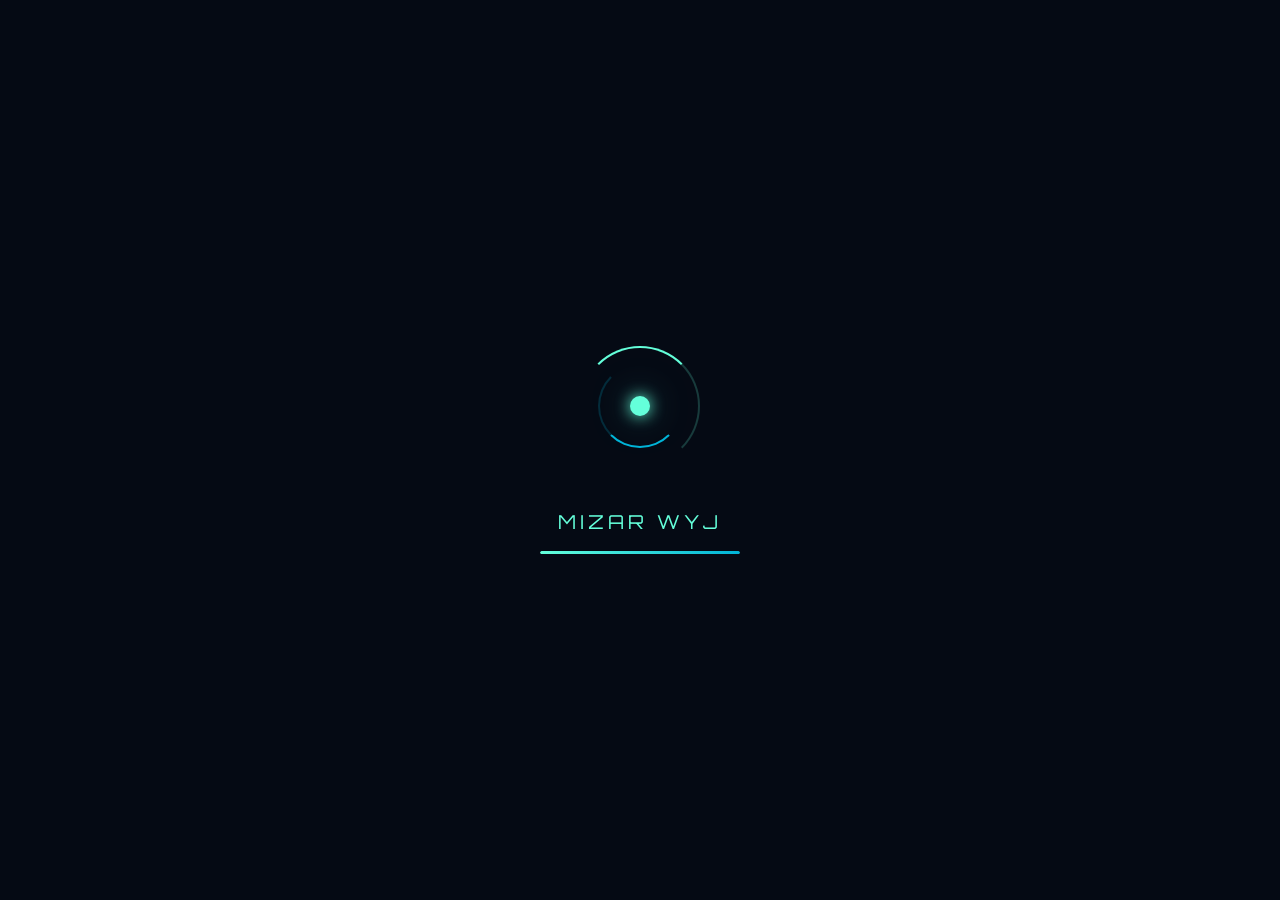
==== commit 821e0ecd: "initial commit" ====
--- a/index.html
+++ b/index.html
@@ -1,60 +1,60 @@
-<!DOCTYPE html>
-<html lang="es">
-<head>
-    <meta charset="UTF-8">
-    <meta name="viewport" content="width=device-width, initial-scale=1.0">
-    <title>Inicio | Mizar Web</title>
-    <meta name="description" content="Agencia de desarrollo web, IA y automatización fundada por Facundo Villalba y Juan Pablo Keller.">
-    <link rel="preconnect" href="https://fonts.googleapis.com">
-    <link rel="preconnect" href="https://fonts.gstatic.com" crossorigin>
-    <link href="https://fonts.googleapis.com/css2?family=Montserrat:wght@300;400;600&family=Orbitron:wght@400;700&display=swap" rel="stylesheet">
-    <link rel="stylesheet" href="https://cdnjs.cloudflare.com/ajax/libs/font-awesome/6.4.0/css/all.min.css">
-    <link rel="stylesheet" href="style.css">
-</head>
-<body>
-    <div id="preloader"><div class="loader-container"><div class="loader-ring ring-one"></div><div class="loader-ring ring-two"></div><div class="loader-core"></div></div><div class="loader-text-container"><span class="loader-text" data-final="MIZAR WEB">CARGANDO</span><div class="loader-bar"><div class="bar-fill"></div></div></div></div>
-
-    <div id="background-layer" class="bg-gradient-home"></div>
-    <canvas id="starfield"></canvas>
-
-    <header class="main-header">
-        <div class="logo-container">
-            <div class="star-wrapper"><div class="binary-star-icon"><div class="star s1"></div><div class="star s2"></div></div></div>
-            <span class="logo-text">MIZAR WEB</span>
-        </div>
-        <nav class="desktop-nav">
-            <a href="index.html" class="nav-btn active">Inicio</a>
-            <a href="nosotros.html" class="nav-btn">Nosotros</a>
-            <a href="servicios.html" class="nav-btn">Servicios</a>
-            <a href="proyectos.html" class="nav-btn">Proyectos</a>
-            <a href="contacto.html" class="nav-btn">Contacto</a>
-        </nav>
-        <button class="menu-toggle" aria-label="Abrir menú"><span class="bar b1"></span><span class="bar b2"></span><span class="bar b3"></span></button>
-    </header>
-
-    <div class="mobile-menu-overlay">
-        <nav class="mobile-nav">
-            <a href="index.html" class="mob-nav-btn">Inicio</a>
-            <a href="nosotros.html" class="mob-nav-btn">Nosotros</a>
-            <a href="servicios.html" class="mob-nav-btn">Servicios</a>
-            <a href="proyectos.html" class="mob-nav-btn">Proyectos</a>
-            <a href="contacto.html" class="mob-nav-btn">Contacto</a>
-        </nav>
-    </div>
-
-    <main id="main-content">
-        <section class="section">
-            <div class="content-wrapper center-content">
-                <h1 class="glitch-title" data-text="SOLUCIONES DIGITALES">SOLUCIONES DIGITALES</h1>
-                <p class="subtitle fade-in">Desarrollo Web Full Stack + Inteligencia Artificial</p>
-                <div class="hero-actions fade-in-delay">
-                    <a href="proyectos.html" class="btn-primary glow-effect" style="text-decoration: none; display: inline-flex; align-items: center; justify-content: center;">Ver Trabajos</a>
-                    <a href="contacto.html" class="btn-secondary" style="text-decoration: none; display: inline-flex; align-items: center; justify-content: center;">Cotizar Proyecto</a>
-                </div>
-            </div>
-        </section>
-    </main>
-
-    <script src="script.js"></script>
-</body>
+<!DOCTYPE html>
+<html lang="es">
+<head>
+    <meta charset="UTF-8">
+    <meta name="viewport" content="width=device-width, initial-scale=1.0">
+    <title>Inicio | Mizar Web</title>
+    <meta name="description" content="Agencia de desarrollo web, IA y automatización fundada por Facundo Villalba y Juan Pablo Keller.">
+    <link rel="preconnect" href="https://fonts.googleapis.com">
+    <link rel="preconnect" href="https://fonts.gstatic.com" crossorigin>
+    <link href="https://fonts.googleapis.com/css2?family=Montserrat:wght@300;400;600&family=Orbitron:wght@400;700&display=swap" rel="stylesheet">
+    <link rel="stylesheet" href="https://cdnjs.cloudflare.com/ajax/libs/font-awesome/6.4.0/css/all.min.css">
+    <link rel="stylesheet" href="style.css">
+</head>
+<body>
+    <div id="preloader"><div class="loader-container"><div class="loader-ring ring-one"></div><div class="loader-ring ring-two"></div><div class="loader-core"></div></div><div class="loader-text-container"><span class="loader-text" data-final="MIZAR WEB">CARGANDO</span><div class="loader-bar"><div class="bar-fill"></div></div></div></div>
+
+    <div id="background-layer" class="bg-gradient-home"></div>
+    <canvas id="starfield"></canvas>
+
+    <header class="main-header">
+        <div class="logo-container">
+            <div class="star-wrapper"><div class="binary-star-icon"><div class="star s1"></div><div class="star s2"></div></div></div>
+            <span class="logo-text">MIZAR WEB</span>
+        </div>
+        <nav class="desktop-nav">
+            <a href="index.html" class="nav-btn active">Inicio</a>
+            <a href="nosotros.html" class="nav-btn">Nosotros</a>
+            <a href="servicios.html" class="nav-btn">Servicios</a>
+            <a href="proyectos.html" class="nav-btn">Proyectos</a>
+            <a href="contacto.html" class="nav-btn">Contacto</a>
+        </nav>
+        <button class="menu-toggle" aria-label="Abrir menú"><span class="bar b1"></span><span class="bar b2"></span><span class="bar b3"></span></button>
+    </header>
+
+    <div class="mobile-menu-overlay">
+        <nav class="mobile-nav">
+            <a href="index.html" class="mob-nav-btn">Inicio</a>
+            <a href="nosotros.html" class="mob-nav-btn">Nosotros</a>
+            <a href="servicios.html" class="mob-nav-btn">Servicios</a>
+            <a href="proyectos.html" class="mob-nav-btn">Proyectos</a>
+            <a href="contacto.html" class="mob-nav-btn">Contacto</a>
+        </nav>
+    </div>
+
+    <main id="main-content">
+        <section class="section">
+            <div class="content-wrapper center-content">
+                <h1 class="glitch-title" data-text="SOLUCIONES DIGITALES">SOLUCIONES DIGITALES</h1>
+                <p class="subtitle fade-in">Desarrollo Web Full Stack + Inteligencia Artificial</p>
+                <div class="hero-actions fade-in-delay">
+                    <a href="proyectos.html" class="btn-primary glow-effect" style="text-decoration: none; display: inline-flex; align-items: center; justify-content: center;">Ver Trabajos</a>
+                    <a href="contacto.html" class="btn-secondary" style="text-decoration: none; display: inline-flex; align-items: center; justify-content: center;">Cotizar Proyecto</a>
+                </div>
+            </div>
+        </section>
+    </main>
+
+    <script src="script.js"></script>
+</body>
 </html>
--- a/style.css
+++ b/style.css
@@ -1,1434 +1,1434 @@
-/* ============================================================
-   MIZAR WEB — style.css (versión corregida y completa)
-   ============================================================ */
-
-/* --- 1. VARIABLES Y RESET BASE --- */
-:root {
-    --bg-dark:        #050a14;
-    --bg-blue-deep:   #0a192f;
-    --accent-cyan:    #64ffda;
-    --accent-blue:    #00b4d8;
-    --accent-purple:  #7b2cbf;
-    --text-main:      #e6f1ff;
-    --text-muted:     #8892b0;
-    --glass-bg:       rgba(17, 34, 64, 0.75);
-    --glass-border:   rgba(100, 255, 218, 0.12);
-    --font-title:     'Orbitron', sans-serif;
-    --font-body:      'Montserrat', sans-serif;
-    --header-height:  80px;
-    --radius-card:    15px;
-    --transition:     0.35s ease;
-}
-
-*, *::before, *::after {
-    margin: 0;
-    padding: 0;
-    box-sizing: border-box;
-}
-
-::-webkit-scrollbar            { width: 6px; height: 6px; }
-::-webkit-scrollbar-track      { background: var(--bg-dark); }
-::-webkit-scrollbar-thumb      { background: var(--accent-cyan); border-radius: 10px; }
-
-html {
-    scroll-behavior: smooth;
-    overflow-x: hidden;
-}
-
-body {
-    font-family: var(--font-body);
-    background-color: var(--bg-dark);
-    color: var(--text-main);
-    line-height: 1.7;
-    min-height: 100vh;
-    overflow-x: hidden;
-}
-
-img { max-width: 100%; display: block; }
-a   { text-decoration: none; }
-ul  { list-style: none; }
-
-/* ============================================================
-   2. PRELOADER
-   ============================================================ */
-#preloader {
-    position: fixed;
-    inset: 0;
-    background: var(--bg-dark);
-    z-index: 9999;
-    display: flex;
-    flex-direction: column;
-    justify-content: center;
-    align-items: center;
-    gap: 40px;
-    transition: opacity 0.6s ease, visibility 0.6s ease;
-}
-
-#preloader.loaded {
-    opacity: 0;
-    visibility: hidden;
-    pointer-events: none;
-}
-
-/* Anillos orbitales */
-.loader-container {
-    position: relative;
-    width: 120px;
-    height: 120px;
-    display: flex;
-    align-items: center;
-    justify-content: center;
-}
-
-.loader-ring {
-    position: absolute;
-    border-radius: 50%;
-    border: 2px solid transparent;
-}
-
-.ring-one {
-    width: 100%;
-    height: 100%;
-    border-top-color: var(--accent-cyan);
-    border-right-color: rgba(100, 255, 218, 0.2);
-    animation: spin 1.2s linear infinite;
-}
-
-.ring-two {
-    width: 70%;
-    height: 70%;
-    border-bottom-color: var(--accent-blue);
-    border-left-color: rgba(0, 180, 216, 0.2);
-    animation: spin 0.8s linear infinite reverse;
-}
-
-.loader-core {
-    width: 20px;
-    height: 20px;
-    background: var(--accent-cyan);
-    border-radius: 50%;
-    box-shadow: 0 0 15px var(--accent-cyan), 0 0 40px rgba(100, 255, 218, 0.4);
-    animation: pulse-core 1.2s ease-in-out infinite;
-}
-
-@keyframes spin {
-    to { transform: rotate(360deg); }
-}
-
-@keyframes pulse-core {
-    0%, 100% { transform: scale(1);    opacity: 1; }
-    50%       { transform: scale(1.4); opacity: 0.6; }
-}
-
-/* Texto y barra de carga */
-.loader-text-container {
-    text-align: center;
-    display: flex;
-    flex-direction: column;
-    align-items: center;
-    gap: 12px;
-}
-
-.loader-text {
-    font-family: var(--font-title);
-    font-size: 1.2rem;
-    letter-spacing: 4px;
-    color: var(--accent-cyan);
-}
-
-.loader-bar {
-    width: 200px;
-    height: 3px;
-    background: rgba(100, 255, 218, 0.15);
-    border-radius: 10px;
-    overflow: hidden;
-}
-
-.bar-fill {
-    height: 100%;
-    width: 0%;
-    background: linear-gradient(90deg, var(--accent-cyan), var(--accent-blue));
-    border-radius: 10px;
-    animation: bar-load 1.4s ease forwards;
-}
-
-@keyframes bar-load {
-    0%   { width: 0%; }
-    60%  { width: 80%; }
-    100% { width: 100%; }
-}
-
-/* ============================================================
-   3. FONDO Y CANVAS
-   ============================================================ */
-#background-layer {
-    position: fixed;
-    inset: 0;
-    z-index: -2;
-}
-
-.bg-gradient-home      { background: radial-gradient(circle at 50% 50%, #0a192f 0%, #020c1b 100%); }
-.bg-gradient-services  { background: radial-gradient(circle at 80% 20%, #112240 0%, #000000 100%); }
-.bg-gradient-portfolio { background: linear-gradient(to right, #050a14, #0f1c30); }
-.bg-gradient-about     { background: radial-gradient(circle at 20% 80%, #0f1c30 0%, #000000 100%); }
-.bg-gradient-contact   { background: linear-gradient(135deg, #020c1b 0%, #102a43 100%); }
-
-#starfield {
-    position: fixed;
-    inset: 0;
-    z-index: -1;
-    pointer-events: none;
-}
-
-/* ============================================================
-   4. HEADER
-   ============================================================ */
-.main-header {
-    position: fixed;
-    top: 20px;
-    left: 50%;
-    transform: translate(-50%, 0);
-    width: 90%;
-    max-width: 1200px;
-    height: var(--header-height);
-    background: var(--glass-bg);
-    backdrop-filter: blur(14px);
-    -webkit-backdrop-filter: blur(14px);
-    border: 1px solid var(--glass-border);
-    border-radius: 50px;
-    padding: 0 2rem;
-    display: flex;
-    justify-content: space-between;
-    align-items: center;
-    z-index: 1000;
-    transition: transform 0.4s ease;
-}
-
-/* Logo */
-.logo-container {
-    display: flex;
-    align-items: center;
-    gap: 12px;
-    cursor: pointer;
-}
-
-.logo-text {
-    font-family: var(--font-title);
-    font-weight: 700;
-    font-size: 1rem;
-    color: var(--text-main);
-    letter-spacing: 3px;
-}
-
-/* Icono binario */
-.star-wrapper { display: flex; align-items: center; }
-
-.binary-star-icon {
-    position: relative;
-    width: 30px;
-    height: 30px;
-    display: flex;
-    align-items: center;
-    justify-content: center;
-}
-
-.binary-star-icon .star {
-    position: absolute;
-    border-radius: 50%;
-}
-
-.binary-star-icon .s1 {
-    width: 12px;
-    height: 12px;
-    background: var(--accent-cyan);
-    box-shadow: 0 0 8px var(--accent-cyan);
-    top: 2px;
-    left: 2px;
-    animation: orbit-s1 3s linear infinite;
-}
-
-.binary-star-icon .s2 {
-    width: 8px;
-    height: 8px;
-    background: var(--accent-blue);
-    box-shadow: 0 0 6px var(--accent-blue);
-    bottom: 2px;
-    right: 2px;
-    animation: orbit-s2 3s linear infinite;
-}
-
-@keyframes orbit-s1 {
-    0%   { transform: rotate(0deg)   translateX(5px) rotate(0deg); }
-    100% { transform: rotate(360deg) translateX(5px) rotate(-360deg); }
-}
-
-@keyframes orbit-s2 {
-    0%   { transform: rotate(180deg) translateX(5px) rotate(-180deg); }
-    100% { transform: rotate(540deg) translateX(5px) rotate(-540deg); }
-}
-
-/* Nav desktop */
-.desktop-nav { display: flex; gap: 8px; }
-
-.nav-btn {
-    color: var(--text-muted);
-    font-weight: 600;
-    font-size: 0.85rem;
-    padding: 0.55rem 1.1rem;
-    border-radius: 20px;
-    transition: var(--transition);
-}
-
-.nav-btn:hover  { color: var(--accent-cyan); }
-
-.nav-btn.active {
-    background: var(--accent-cyan);
-    color: var(--bg-dark);
-}
-
-/* Botón hamburguesa */
-.menu-toggle {
-    display: none;
-    background: none;
-    border: none;
-    cursor: pointer;
-    padding: 4px;
-    z-index: 1100;
-}
-
-.bar {
-    display: block;
-    width: 25px;
-    height: 2px;
-    margin: 5px 0;
-    background: var(--accent-cyan);
-    border-radius: 2px;
-    transition: var(--transition);
-}
-
-.menu-toggle.open .b1 { transform: translateY(7px) rotate(45deg); }
-.menu-toggle.open .b2 { opacity: 0; transform: scaleX(0); }
-.menu-toggle.open .b3 { transform: translateY(-7px) rotate(-45deg); }
-
-/* ============================================================
-   5. MENÚ MÓVIL OVERLAY
-   ============================================================ */
-.mobile-menu-overlay {
-    position: fixed;
-    inset: 0;
-    background: rgba(5, 10, 20, 0.97);
-    backdrop-filter: blur(20px);
-    z-index: 999;
-    display: flex;
-    align-items: center;
-    justify-content: center;
-    opacity: 0;
-    visibility: hidden;
-    transition: opacity 0.35s ease, visibility 0.35s ease;
-}
-
-.mobile-menu-overlay.active {
-    opacity: 1;
-    visibility: visible;
-}
-
-.mobile-nav {
-    display: flex;
-    flex-direction: column;
-    align-items: center;
-    gap: 1.5rem;
-}
-
-.mob-nav-btn {
-    font-family: var(--font-title);
-    font-size: 1.4rem;
-    letter-spacing: 3px;
-    color: var(--text-muted);
-    transition: var(--transition);
-    position: relative;
-    padding: 0.5rem 0;
-}
-
-.mob-nav-btn::after {
-    content: '';
-    position: absolute;
-    bottom: 0;
-    left: 50%;
-    transform: translateX(-50%);
-    width: 0;
-    height: 2px;
-    background: var(--accent-cyan);
-    transition: var(--transition);
-}
-
-.mob-nav-btn:hover             { color: var(--accent-cyan); }
-.mob-nav-btn:hover::after      { width: 100%; }
-
-/* ============================================================
-   6. LAYOUT PRINCIPAL
-   ============================================================ */
-.section {
-    min-height: 100vh;
-    width: 100%;
-    display: flex;
-    align-items: center;
-    justify-content: center;
-    padding: calc(var(--header-height) + 40px) 0 60px;
-}
-
-.content-wrapper {
-    width: 90%;
-    max-width: 1200px;
-    margin: 0 auto;
-}
-
-.content-wrapper.full-width {
-    max-width: 100%;
-    width: 95%;
-}
-
-.center-content {
-    text-align: center;
-    display: flex;
-    flex-direction: column;
-    align-items: center;
-    gap: 1rem;
-}
-
-/* ============================================================
-   7. COMPONENTES REUTILIZABLES
-   ============================================================ */
-
-/* Título de sección */
-.section-title {
-    font-family: var(--font-title);
-    font-size: clamp(1.8rem, 4.5vw, 3rem);
-    margin-bottom: 2.5rem;
-    position: relative;
-    display: inline-block;
-}
-
-.section-title::after {
-    content: '';
-    position: absolute;
-    bottom: -10px;
-    left: 0;
-    width: 55px;
-    height: 3px;
-    background: linear-gradient(90deg, var(--accent-cyan), transparent);
-    border-radius: 2px;
-}
-
-.center-content .section-title::after { left: 50%; transform: translateX(-50%); }
-
-/* Botones */
-.btn-primary,
-.btn-secondary {
-    display: inline-flex;
-    align-items: center;
-    justify-content: center;
-    padding: 0.85rem 2rem;
-    border-radius: 6px;
-    font-family: var(--font-body);
-    font-weight: 600;
-    font-size: 0.9rem;
-    letter-spacing: 1px;
-    transition: var(--transition);
-    cursor: pointer;
-    border: 1px solid var(--accent-cyan);
-}
-
-.btn-primary {
-    background: rgba(100, 255, 218, 0.08);
-    color: var(--accent-cyan);
-}
-
-.btn-primary:hover {
-    background: var(--accent-cyan);
-    color: var(--bg-dark);
-    transform: translateY(-3px);
-    box-shadow: 0 8px 25px rgba(100, 255, 218, 0.25);
-}
-
-.btn-primary.full-width  { width: 100%; }
-
-.glow-effect {
-    box-shadow: 0 0 15px rgba(100, 255, 218, 0.2);
-}
-
-.btn-secondary {
-    background: transparent;
-    color: var(--text-muted);
-    border-color: var(--text-muted);
-    margin-left: 15px;
-}
-
-.btn-secondary:hover {
-    color: var(--text-main);
-    border-color: var(--text-main);
-    transform: translateY(-3px);
-}
-
-/* Glass panel genérico */
-.glass-panel {
-    background: var(--glass-bg);
-    border: 1px solid var(--glass-border);
-    border-radius: var(--radius-card);
-    backdrop-filter: blur(10px);
-    -webkit-backdrop-filter: blur(10px);
-}
-
-/* ============================================================
-   8. HOME — HERO
-   ============================================================ */
-.glitch-title {
-    font-family: var(--font-title);
-    font-size: clamp(2.2rem, 8vw, 5rem);
-    line-height: 1.1;
-    text-shadow: 2px 2px var(--accent-purple), -2px -2px var(--accent-blue);
-    margin-bottom: 0.5rem;
-    animation: glitch 4s infinite;
-}
-
-@keyframes glitch {
-    0%, 90%, 100% { text-shadow: 2px 2px var(--accent-purple), -2px -2px var(--accent-blue); transform: none; opacity: 1; }
-    91%  { text-shadow: -3px 0 var(--accent-cyan),  3px 0 var(--accent-purple); transform: translateX(2px); }
-    92%  { text-shadow:  3px 0 var(--accent-blue), -3px 0 var(--accent-cyan);  transform: translateX(-2px); }
-    93%  { text-shadow: 2px 2px var(--accent-purple), -2px -2px var(--accent-blue); transform: none; }
-}
-
-.subtitle {
-    font-size: clamp(0.9rem, 2.5vw, 1.15rem);
-    color: var(--text-muted);
-    letter-spacing: 2px;
-    text-transform: uppercase;
-    margin-bottom: 0.5rem;
-}
-
-.hero-actions { display: flex; gap: 1rem; flex-wrap: wrap; justify-content: center; }
-
-.fade-in {
-    animation: fadeUp 0.9s ease 0.3s both;
-}
-
-.fade-in-delay {
-    animation: fadeUp 0.9s ease 0.7s both;
-}
-
-@keyframes fadeUp {
-    from { opacity: 0; transform: translateY(20px); }
-    to   { opacity: 1; transform: translateY(0); }
-}
-
-/* ============================================================
-   9. SERVICIOS — CARDS CON FLIP
-   ============================================================ */
-.services-grid {
-    display: grid;
-    grid-template-columns: repeat(auto-fit, minmax(280px, 1fr));
-    gap: 24px;
-}
-
-.service-card {
-    position: relative;
-    height: 200px;
-    perspective: 1000px;
-    cursor: pointer;
-}
-
-.card-initial,
-.card-hover-content {
-    position: absolute;
-    inset: 0;
-    padding: 2rem;
-    border-radius: var(--radius-card);
-    background: var(--glass-bg);
-    border: 1px solid var(--glass-border);
-    display: flex;
-    flex-direction: column;
-    align-items: center;
-    justify-content: center;
-    text-align: center;
-    backface-visibility: hidden;
-    transition: transform 0.55s cubic-bezier(0.4, 0, 0.2, 1), opacity 0.35s ease;
-}
-
-.card-initial  { transform: rotateY(0deg);    opacity: 1; }
-.card-hover-content { transform: rotateY(180deg); opacity: 0; }
-
-.service-card:hover .card-initial       { transform: rotateY(-180deg); opacity: 0; }
-.service-card:hover .card-hover-content { transform: rotateY(0deg);    opacity: 1;
-    border-color: var(--accent-cyan);
-    box-shadow: 0 0 20px rgba(100, 255, 218, 0.08); }
-
-.service-icon {
-    font-size: 2.2rem;
-    color: var(--accent-cyan);
-    margin-bottom: 0.8rem;
-}
-
-.service-card h3 {
-    font-family: var(--font-title);
-    font-size: 0.85rem;
-    letter-spacing: 1.5px;
-    margin-bottom: 0.4rem;
-}
-
-.card-desc { color: var(--text-muted); font-size: 0.85rem; }
-
-.card-hover-content h3 {
-    font-family: var(--font-title);
-    font-size: 0.8rem;
-    color: var(--accent-cyan);
-    letter-spacing: 1.5px;
-    margin-bottom: 1rem;
-}
-
-.card-hover-content ul {
-    display: flex;
-    flex-direction: column;
-    gap: 0.35rem;
-}
-
-.card-hover-content ul li {
-    font-size: 0.82rem;
-    color: var(--text-muted);
-    position: relative;
-    padding-left: 1rem;
-}
-
-.card-hover-content ul li::before {
-    content: '▸';
-    position: absolute;
-    left: 0;
-    color: var(--accent-cyan);
-}
-
-/* ============================================================
-   10. PORTFOLIO
-   ============================================================ */
-.section-portfolio {
-    align-items: flex-start;
-    padding-top: calc(var(--header-height) + 50px);
-}
-
-.portfolio-header {
-    display: flex;
-    align-items: flex-end;
-    justify-content: space-between;
-    flex-wrap: wrap;
-    gap: 1.2rem;
-    margin-bottom: 2rem;
-}
-
-.portfolio-title-group { display: flex; flex-direction: column; gap: 4px; }
-.portfolio-header .section-title { margin-bottom: 0; }
-.portfolio-header .section-title::after { display: none; }
-
-.portfolio-subtitle {
-    color: var(--text-muted);
-    font-size: 0.78rem;
-    letter-spacing: 2.5px;
-    text-transform: uppercase;
-    padding-left: 2px;
-}
-
-.portfolio-filters {
-    display: flex;
-    gap: 8px;
-    flex-wrap: wrap;
-}
-
-.filter-btn {
-    background: transparent;
-    border: 1px solid var(--glass-border);
-    color: var(--text-muted);
-    padding: 0.42rem 1.1rem;
-    border-radius: 20px;
-    font-family: var(--font-body);
-    font-size: 0.8rem;
-    font-weight: 600;
-    cursor: pointer;
-    transition: var(--transition);
-    letter-spacing: 0.5px;
-}
-
-.filter-btn:hover {
-    color: var(--accent-cyan);
-    border-color: rgba(100,255,218,0.4);
-}
-
-.filter-btn.active {
-    background: var(--accent-cyan);
-    color: var(--bg-dark);
-    border-color: var(--accent-cyan);
-    box-shadow: 0 0 14px rgba(100,255,218,0.25);
-}
-
-/* --- BENTO GRID --- */
-.bento-featured {
-    display: grid;
-    grid-template-columns: 1.6fr 1fr;
-    grid-template-rows: 248px 248px;
-    gap: 12px;
-    margin-bottom: 0;
-}
-
-.bento-featured .bento-main  { grid-row: 1 / 3; }
-.bento-featured .bento-sm    { height: 100%; }
-
-/* --- PROJECT CARD base --- */
-.project-card {
-    position: relative;
-    border-radius: 14px;
-    overflow: hidden;
-    cursor: pointer;
-    /* carousel track cards */
-    flex: 0 0 300px;
-    height: 204px;
-    scroll-snap-align: start;
-    transition: transform 0.35s ease, box-shadow 0.35s ease;
-}
-
-/* bento cards override flex sizing */
-.bento-featured .project-card {
-    flex: unset;
-    scroll-snap-align: none;
-    height: 100%;
-}
-
-.project-card:hover {
-    transform: translateY(-4px);
-    box-shadow: 0 16px 40px rgba(0,0,0,0.5), 0 0 0 1px rgba(100,255,218,0.2);
-}
-
-.project-card.hidden { display: none; }
-
-/* Card number badge (bento only) */
-.card-number {
-    position: absolute;
-    top: 14px;
-    left: 16px;
-    font-family: var(--font-title);
-    font-size: 0.62rem;
-    letter-spacing: 2px;
-    color: rgba(100,255,218,0.45);
-    z-index: 4;
-    transition: color 0.3s;
-    user-select: none;
-}
-
-.project-card:hover .card-number { color: var(--accent-cyan); }
-
-/* --- IMAGE CONTAINER --- */
-.project-img-container {
-    width: 100%;
-    height: 100%;
-    position: relative;
-    background: var(--card-fallback, linear-gradient(135deg, #0a192f 0%, #112240 100%));
-    overflow: hidden;
-}
-
-.project-img-container img {
-    width: 100%;
-    height: 100%;
-    object-fit: cover;
-    display: block;
-    transition: transform 0.6s cubic-bezier(0.25, 0.46, 0.45, 0.94);
-}
-
-.project-card:hover .project-img-container img { transform: scale(1.07); }
-
-/* --- BASE INFO (siempre visible, parte baja) --- */
-.card-base-info {
-    position: absolute;
-    bottom: 0;
-    left: 0;
-    right: 0;
-    padding: 1rem 1.2rem 1rem;
-    background: linear-gradient(to top,
-        rgba(5, 10, 20, 0.97) 0%,
-        rgba(5, 10, 20, 0.7)  50%,
-        transparent 100%);
-    z-index: 3;
-    transition: opacity 0.3s ease;
-}
-
-.card-base-info h4 {
-    font-family: var(--font-title);
-    font-size: 0.78rem;
-    color: var(--text-main);
-    letter-spacing: 1px;
-    margin-bottom: 0;
-    line-height: 1.3;
-    white-space: nowrap;
-    overflow: hidden;
-    text-overflow: ellipsis;
-}
-
-/* large card: bigger title */
-.bento-main .card-base-info h4 {
-    font-size: 0.92rem;
-    letter-spacing: 1.5px;
-}
-
-/* --- OVERLAY (aparece en hover, sobre la base info) --- */
-.project-overlay {
-    position: absolute;
-    inset: 0;
-    background: linear-gradient(to top,
-        rgba(5, 10, 20, 0.97) 30%,
-        rgba(5, 10, 20, 0.5)  70%,
-        rgba(5, 10, 20, 0.15) 100%);
-    display: flex;
-    flex-direction: column;
-    justify-content: flex-end;
-    padding: 1.2rem 1.2rem 3.8rem;
-    opacity: 0;
-    transform: translateY(6px);
-    transition: opacity 0.35s ease, transform 0.35s ease;
-    z-index: 4;
-}
-
-.project-card:hover .project-overlay {
-    opacity: 1;
-    transform: translateY(0);
-}
-
-/* Reorganise: on hover, base info slides up out of the way */
-.project-card:hover .card-base-info { opacity: 0; }
-
-.project-overlay p {
-    font-size: 0.78rem;
-    color: var(--text-muted);
-    line-height: 1.6;
-    margin-bottom: 0.75rem;
-}
-
-.card-cta {
-    display: inline-flex;
-    align-items: center;
-    gap: 6px;
-    font-size: 0.72rem;
-    font-weight: 700;
-    letter-spacing: 1.5px;
-    text-transform: uppercase;
-    color: var(--accent-cyan);
-    transition: gap 0.25s ease;
-}
-
-.project-card:hover .card-cta { gap: 10px; }
-
-/* --- OVERLAY TAG chip --- */
-.overlay-tag {
-    display: inline-block;
-    background: rgba(100, 255, 218, 0.1);
-    border: 1px solid rgba(100, 255, 218, 0.25);
-    color: var(--accent-cyan);
-    font-size: 0.6rem;
-    font-weight: 700;
-    letter-spacing: 1.8px;
-    text-transform: uppercase;
-    padding: 0.18rem 0.6rem;
-    border-radius: 20px;
-    margin-bottom: 0.35rem;
-    width: fit-content;
-    white-space: nowrap;
-}
-
-/* === OVERLAY TAG in BASE INFO (before hover) === */
-.card-base-info .overlay-tag {
-    margin-bottom: 0.3rem;
-}
-
-/* === Large card special === */
-.bento-main .project-overlay {
-    padding-bottom: 4.2rem;
-}
-
-.bento-main .project-overlay p { font-size: 0.85rem; }
-
-/* --- CAROUSEL DIVIDER --- */
-.carousel-divider {
-    display: flex;
-    align-items: center;
-    gap: 14px;
-    margin: 18px 0 14px;
-}
-
-.divider-line {
-    flex: 1;
-    height: 1px;
-    background: linear-gradient(to right, transparent, var(--glass-border), transparent);
-}
-
-.divider-label {
-    display: flex;
-    align-items: center;
-    gap: 8px;
-    color: var(--text-muted);
-    font-size: 0.72rem;
-    font-weight: 600;
-    letter-spacing: 2.5px;
-    text-transform: uppercase;
-    white-space: nowrap;
-    flex-shrink: 0;
-}
-
-.divider-label i {
-    color: var(--accent-cyan);
-    font-size: 0.65rem;
-}
-
-.carousel-nav-btns {
-    display: flex;
-    gap: 8px;
-    flex-shrink: 0;
-}
-
-.carousel-arrow {
-    width: 34px;
-    height: 34px;
-    border-radius: 50%;
-    background: var(--glass-bg);
-    border: 1px solid var(--glass-border);
-    color: var(--accent-cyan);
-    display: flex;
-    align-items: center;
-    justify-content: center;
-    cursor: pointer;
-    font-size: 0.72rem;
-    transition: var(--transition);
-    flex-shrink: 0;
-}
-
-.carousel-arrow:hover {
-    background: var(--accent-cyan);
-    color: var(--bg-dark);
-    border-color: var(--accent-cyan);
-    box-shadow: 0 0 14px rgba(100,255,218,0.3);
-}
-
-/* --- SCROLL HORIZONTAL --- */
-.horizontal-scroll-container {
-    width: 100%;
-    overflow-x: auto;
-    padding: 6px 0 16px;
-    scroll-snap-type: x mandatory;
-    -webkit-overflow-scrolling: touch;
-    scrollbar-width: thin;
-    scrollbar-color: rgba(100,255,218,0.3) transparent;
-}
-
-.horizontal-scroll-container::-webkit-scrollbar { height: 3px; }
-.horizontal-scroll-container::-webkit-scrollbar-track { background: transparent; }
-.horizontal-scroll-container::-webkit-scrollbar-thumb {
-    background: rgba(100,255,218,0.3);
-    border-radius: 10px;
-}
-
-.portfolio-track {
-    display: flex;
-    gap: 12px;
-    padding: 6px 4px;
-}
-
-/* scroll hint legacy */
-.scroll-hint {
-    margin-top: 14px;
-    color: var(--text-muted);
-    font-size: 0.78rem;
-    letter-spacing: 1px;
-    display: flex;
-    align-items: center;
-    gap: 6px;
-    animation: hint-pulse 2s ease infinite;
-}
-
-@keyframes hint-pulse {
-    0%, 100% { opacity: 0.5; }
-    50%       { opacity: 1; }
-}
-
-/* scroll more label legacy */
-.scroll-more-label {
-    display: flex;
-    align-items: center;
-    gap: 6px;
-    margin-bottom: 12px;
-    color: var(--text-muted);
-    font-size: 0.75rem;
-    font-weight: 600;
-    letter-spacing: 2px;
-    text-transform: uppercase;
-}
-.scroll-more-label i { color: var(--accent-cyan); font-size: 0.65rem; }
-.scroll-more-label i:first-of-type { animation: nudge-right 1.6s ease infinite; }
-.scroll-more-label i:last-of-type  { animation: nudge-right 1.6s ease 0.2s infinite; opacity: 0.5; }
-
-@keyframes nudge-right {
-    0%, 100% { transform: translateX(0); }
-    50%       { transform: translateX(4px); }
-}
-
-/* ============================================================
-   11. NOSOTROS — TABS
-   ============================================================ */
-.about-header-container {
-    display: flex;
-    align-items: flex-start;
-    justify-content: space-between;
-    flex-wrap: wrap;
-    gap: 1.5rem;
-    margin-bottom: 2.5rem;
-}
-
-.about-header-container .section-title { margin-bottom: 0; }
-
-.about-sub-nav {
-    display: flex;
-    gap: 8px;
-    flex-wrap: wrap;
-}
-
-.sub-nav-btn {
-    background: transparent;
-    border: 1px solid var(--glass-border);
-    color: var(--text-muted);
-    padding: 0.45rem 1.1rem;
-    border-radius: 20px;
-    font-family: var(--font-body);
-    font-size: 0.82rem;
-    font-weight: 600;
-    cursor: pointer;
-    transition: var(--transition);
-}
-
-.sub-nav-btn:hover,
-.sub-nav-btn.active {
-    background: var(--accent-cyan);
-    color: var(--bg-dark);
-    border-color: var(--accent-cyan);
-}
-
-/* Tab content */
-.about-tab-content {
-    display: none;
-    animation: fadeUp 0.4s ease both;
-}
-
-.about-tab-content.active { display: block; }
-
-/* Tab: general */
-.about-description {
-    font-size: 1rem;
-    color: var(--text-muted);
-    line-height: 1.9;
-    max-width: 800px;
-    margin-bottom: 2.5rem;
-}
-
-.about-description strong { color: var(--accent-cyan); }
-
-.founders-container {
-    display: grid;
-    grid-template-columns: repeat(auto-fit, minmax(280px, 1fr));
-    gap: 24px;
-}
-
-.founder-card {
-    display: flex;
-    align-items: center;
-    gap: 1.2rem;
-    padding: 1.5rem;
-    transition: var(--transition);
-}
-
-.founder-card:hover {
-    border-color: var(--accent-cyan);
-    transform: translateY(-4px);
-}
-
-.founder-img {
-    width: 80px;
-    height: 80px;
-    border-radius: 50%;
-    overflow: hidden;
-    flex-shrink: 0;
-    border: 2px solid var(--glass-border);
-}
-
-.founder-img img { width: 100%; height: 100%; object-fit: cover; object-position: center top; }
-
-.no-photo {
-    width: 100%;
-    height: 100%;
-    background: rgba(100, 255, 218, 0.05);
-    display: flex;
-    align-items: center;
-    justify-content: center;
-    font-size: 2rem;
-    color: var(--text-muted);
-}
-
-.founder-info h3 {
-    font-family: var(--font-title);
-    font-size: 0.85rem;
-    letter-spacing: 1px;
-    margin-bottom: 4px;
-}
-
-.founder-info .role {
-    display: block;
-    color: var(--accent-cyan);
-    font-size: 0.75rem;
-    font-weight: 600;
-    letter-spacing: 0.5px;
-    margin-bottom: 8px;
-}
-
-.founder-info p { color: var(--text-muted); font-size: 0.82rem; line-height: 1.6; }
-
-/* Tab: skills */
-.skills-grid {
-    display: grid;
-    grid-template-columns: repeat(auto-fit, minmax(220px, 1fr));
-    gap: 20px;
-}
-
-.skill-item {
-    background: var(--glass-bg);
-    border: 1px solid var(--glass-border);
-    border-radius: var(--radius-card);
-    padding: 1.8rem 1.5rem;
-    text-align: center;
-    transition: var(--transition);
-}
-
-.skill-item:hover {
-    border-color: var(--accent-cyan);
-    transform: translateY(-5px);
-}
-
-.skill-item i {
-    font-size: 2rem;
-    color: var(--accent-cyan);
-    margin-bottom: 0.8rem;
-    display: block;
-}
-
-.skill-item h4 {
-    font-family: var(--font-title);
-    font-size: 0.8rem;
-    letter-spacing: 1px;
-    margin-bottom: 0.5rem;
-}
-
-.skill-item p { color: var(--text-muted); font-size: 0.82rem; line-height: 1.6; }
-
-/* Tab: tools */
-.tools-grid {
-    display: grid;
-    grid-template-columns: repeat(auto-fit, minmax(150px, 1fr));
-    gap: 16px;
-}
-
-.tool-item {
-    background: var(--glass-bg);
-    border: 1px solid var(--glass-border);
-    border-radius: 10px;
-    padding: 1.2rem 1rem;
-    display: flex;
-    flex-direction: column;
-    align-items: center;
-    gap: 0.6rem;
-    transition: var(--transition);
-    cursor: default;
-}
-
-.tool-item:hover {
-    border-color: var(--accent-cyan);
-    background: rgba(100, 255, 218, 0.05);
-    transform: translateY(-4px);
-}
-
-.tool-item i    { font-size: 1.8rem; color: var(--accent-cyan); }
-.tool-item span { font-size: 0.8rem; font-weight: 600; color: var(--text-muted); text-align: center; }
-
-/* Tab: reviews / carrusel */
-.testimonials-wrapper {
-    width: 100%;
-    max-width: 700px;
-    margin: 0 auto;
-}
-
-.carousel-container {
-    display: flex;
-    align-items: center;
-    gap: 1rem;
-}
-
-.carousel-track-container { overflow: hidden; flex: 1; }
-
-.carousel-track {
-    display: flex;
-    transition: transform 0.4s ease;
-}
-
-.carousel-slide {
-    min-width: 100%;
-    padding: 0 0.5rem;
-    display: none;
-}
-
-.carousel-slide.current-slide { display: block; }
-
-.carousel-slide blockquote {
-    background: var(--glass-bg);
-    border: 1px solid var(--glass-border);
-    border-left: 3px solid var(--accent-cyan);
-    border-radius: var(--radius-card);
-    padding: 2rem;
-    font-size: 0.95rem;
-    color: var(--text-muted);
-    font-style: italic;
-    line-height: 1.8;
-}
-
-.carousel-slide cite {
-    display: block;
-    margin-top: 1rem;
-    font-style: normal;
-    color: var(--accent-cyan);
-    font-size: 0.8rem;
-    font-weight: 600;
-    letter-spacing: 0.5px;
-}
-
-.carousel-btn {
-    background: var(--glass-bg);
-    border: 1px solid var(--glass-border);
-    color: var(--accent-cyan);
-    width: 42px;
-    height: 42px;
-    border-radius: 50%;
-    display: flex;
-    align-items: center;
-    justify-content: center;
-    cursor: pointer;
-    flex-shrink: 0;
-    transition: var(--transition);
-    font-size: 0.85rem;
-}
-
-.carousel-btn:hover {
-    background: var(--accent-cyan);
-    color: var(--bg-dark);
-}
-
-/* ============================================================
-   12. CONTACTO
-   ============================================================ */
-.split-layout {
-    display: grid;
-    grid-template-columns: 1fr 1.3fr;
-    gap: 60px;
-    align-items: center;
-}
-
-.contact-info-col p {
-    color: var(--text-muted);
-    margin-bottom: 2rem;
-    line-height: 1.8;
-}
-
-.contact-methods {
-    display: flex;
-    flex-direction: column;
-    gap: 14px;
-}
-
-.method {
-    display: flex;
-    align-items: center;
-    gap: 1rem;
-    padding: 1rem 1.4rem;
-    transition: var(--transition);
-}
-
-.method:hover {
-    border-color: var(--accent-cyan);
-    transform: translateX(5px);
-}
-
-.method i    { color: var(--accent-cyan); font-size: 1.1rem; width: 20px; text-align: center; }
-.method span { color: var(--text-muted); font-size: 0.9rem; }
-
-/* Formulario */
-.glass-form {
-    background: var(--glass-bg);
-    padding: 2.5rem;
-    border-radius: 20px;
-    border: 1px solid var(--glass-border);
-    backdrop-filter: blur(10px);
-}
-
-.form-group {
-    position: relative;
-    margin-bottom: 1.4rem;
-}
-
-.form-group input,
-.form-group textarea,
-.form-group select {
-    width: 100%;
-    padding: 14px 14px 14px 14px;
-    background: rgba(255, 255, 255, 0.04);
-    border: 1px solid var(--glass-border);
-    border-radius: 8px;
-    color: var(--text-main);
-    font-family: var(--font-body);
-    font-size: 0.9rem;
-    transition: border-color 0.3s;
-    outline: none;
-    appearance: none;
-    -webkit-appearance: none;
-}
-
-.form-group input:focus,
-.form-group textarea:focus,
-.form-group select:focus {
-    border-color: var(--accent-cyan);
-    background: rgba(100, 255, 218, 0.03);
-}
-
-/* Label flotante */
-.form-group label {
-    position: absolute;
-    left: 14px;
-    top: 50%;
-    transform: translateY(-50%);
-    color: var(--text-muted);
-    font-size: 0.9rem;
-    pointer-events: none;
-    transition: 0.25s ease;
-    background: transparent;
-}
-
-.form-group textarea + label { top: 20px; transform: none; }
-
-.form-group input:focus + label,
-.form-group input:not(:placeholder-shown) + label,
-.form-group textarea:focus + label,
-.form-group textarea:not(:placeholder-shown) + label {
-    top: -8px;
-    left: 10px;
-    font-size: 0.72rem;
-    color: var(--accent-cyan);
-    background: var(--bg-blue-deep);
-    padding: 0 5px;
-    border-radius: 3px;
-}
-
-.form-group textarea { min-height: 120px; resize: vertical; }
-
-.form-group select {
-    color: var(--text-muted);
-    cursor: pointer;
-    padding-right: 2rem;
-    background-image: url("data:image/svg+xml,%3Csvg xmlns='http://www.w3.org/2000/svg' viewBox='0 0 12 8'%3E%3Cpath fill='%2364ffda' d='M6 8L0 0h12z'/%3E%3C/svg%3E");
-    background-repeat: no-repeat;
-    background-position: right 12px center;
-    background-size: 10px;
-}
-
-.form-group select option {
-    background: var(--bg-blue-deep);
-    color: var(--text-main);
-}
-
-/* ============================================================
-   13. MEDIA QUERIES — RESPONSIVO
-   ============================================================ */
-@media (max-width: 900px) {
-    .split-layout {
-        grid-template-columns: 1fr;
-        gap: 40px;
-    }
-    .about-header-container {
-        flex-direction: column;
-        align-items: flex-start;
-    }
-}
-
-@media (max-width: 768px) {
-    :root { --header-height: 70px; }
-
-    .main-header {
-        width: 92%;
-        padding: 0 1.2rem;
-        top: 12px;
-    }
-
-    .desktop-nav  { display: none; }
-    .menu-toggle  { display: block; }
-
-    .logo-text { font-size: 0.85rem; letter-spacing: 2px; }
-
-    .section { padding: calc(var(--header-height) + 30px) 0 50px; }
-
-    /* Home */
-    .hero-actions {
-        flex-direction: column;
-        align-items: center;
-    }
-    .btn-secondary { margin-left: 0; }
-
-    /* Servicios */
-    .services-grid { grid-template-columns: 1fr 1fr; }
-
-    .service-card { height: 180px; }
-
-    /* Portfolio */
-    .portfolio-header { flex-direction: column; align-items: flex-start; }
-    .bento-featured {
-        grid-template-columns: 1fr 1fr;
-        grid-template-rows: 190px 190px;
-        gap: 10px;
-    }
-    .bento-featured .bento-main { grid-row: 1 / 3; }
-    .project-card { flex: 0 0 75vw; height: 190px; }
-    .carousel-divider { flex-wrap: wrap; gap: 10px; }
-
-    /* Nosotros */
-    .founder-card { flex-direction: column; text-align: center; }
-    .about-sub-nav { gap: 6px; }
-
-    /* Contacto */
-    .glass-form { padding: 1.8rem 1.4rem; }
-
-    /* Tools grid más compacto */
-    .tools-grid { grid-template-columns: repeat(auto-fit, minmax(120px, 1fr)); }
-}
-
-@media (max-width: 480px) {
-    .services-grid { grid-template-columns: 1fr; }
-
-    .glitch-title { font-size: 2rem; }
-
-    .founders-container { grid-template-columns: 1fr; }
-
-    .skills-grid { grid-template-columns: 1fr; }
-
-    .portfolio-filters { gap: 6px; }
-    .filter-btn { font-size: 0.78rem; padding: 0.38rem 0.85rem; }
-
-    /* Bento apilado en mobile */
-    .bento-featured {
-        grid-template-columns: 1fr;
-        grid-template-rows: 210px 160px 160px;
-    }
-    .bento-featured .bento-main { grid-row: auto; }
-
-    .carousel-btn { width: 36px; height: 36px; font-size: 0.75rem; }
+/* ============================================================
+   MIZAR WEB — style.css (versión corregida y completa)
+   ============================================================ */
+
+/* --- 1. VARIABLES Y RESET BASE --- */
+:root {
+    --bg-dark:        #050a14;
+    --bg-blue-deep:   #0a192f;
+    --accent-cyan:    #64ffda;
+    --accent-blue:    #00b4d8;
+    --accent-purple:  #7b2cbf;
+    --text-main:      #e6f1ff;
+    --text-muted:     #8892b0;
+    --glass-bg:       rgba(17, 34, 64, 0.75);
+    --glass-border:   rgba(100, 255, 218, 0.12);
+    --font-title:     'Orbitron', sans-serif;
+    --font-body:      'Montserrat', sans-serif;
+    --header-height:  80px;
+    --radius-card:    15px;
+    --transition:     0.35s ease;
+}
+
+*, *::before, *::after {
+    margin: 0;
+    padding: 0;
+    box-sizing: border-box;
+}
+
+::-webkit-scrollbar            { width: 6px; height: 6px; }
+::-webkit-scrollbar-track      { background: var(--bg-dark); }
+::-webkit-scrollbar-thumb      { background: var(--accent-cyan); border-radius: 10px; }
+
+html {
+    scroll-behavior: smooth;
+    overflow-x: hidden;
+}
+
+body {
+    font-family: var(--font-body);
+    background-color: var(--bg-dark);
+    color: var(--text-main);
+    line-height: 1.7;
+    min-height: 100vh;
+    overflow-x: hidden;
+}
+
+img { max-width: 100%; display: block; }
+a   { text-decoration: none; }
+ul  { list-style: none; }
+
+/* ============================================================
+   2. PRELOADER
+   ============================================================ */
+#preloader {
+    position: fixed;
+    inset: 0;
+    background: var(--bg-dark);
+    z-index: 9999;
+    display: flex;
+    flex-direction: column;
+    justify-content: center;
+    align-items: center;
+    gap: 40px;
+    transition: opacity 0.6s ease, visibility 0.6s ease;
+}
+
+#preloader.loaded {
+    opacity: 0;
+    visibility: hidden;
+    pointer-events: none;
+}
+
+/* Anillos orbitales */
+.loader-container {
+    position: relative;
+    width: 120px;
+    height: 120px;
+    display: flex;
+    align-items: center;
+    justify-content: center;
+}
+
+.loader-ring {
+    position: absolute;
+    border-radius: 50%;
+    border: 2px solid transparent;
+}
+
+.ring-one {
+    width: 100%;
+    height: 100%;
+    border-top-color: var(--accent-cyan);
+    border-right-color: rgba(100, 255, 218, 0.2);
+    animation: spin 1.2s linear infinite;
+}
+
+.ring-two {
+    width: 70%;
+    height: 70%;
+    border-bottom-color: var(--accent-blue);
+    border-left-color: rgba(0, 180, 216, 0.2);
+    animation: spin 0.8s linear infinite reverse;
+}
+
+.loader-core {
+    width: 20px;
+    height: 20px;
+    background: var(--accent-cyan);
+    border-radius: 50%;
+    box-shadow: 0 0 15px var(--accent-cyan), 0 0 40px rgba(100, 255, 218, 0.4);
+    animation: pulse-core 1.2s ease-in-out infinite;
+}
+
+@keyframes spin {
+    to { transform: rotate(360deg); }
+}
+
+@keyframes pulse-core {
+    0%, 100% { transform: scale(1);    opacity: 1; }
+    50%       { transform: scale(1.4); opacity: 0.6; }
+}
+
+/* Texto y barra de carga */
+.loader-text-container {
+    text-align: center;
+    display: flex;
+    flex-direction: column;
+    align-items: center;
+    gap: 12px;
+}
+
+.loader-text {
+    font-family: var(--font-title);
+    font-size: 1.2rem;
+    letter-spacing: 4px;
+    color: var(--accent-cyan);
+}
+
+.loader-bar {
+    width: 200px;
+    height: 3px;
+    background: rgba(100, 255, 218, 0.15);
+    border-radius: 10px;
+    overflow: hidden;
+}
+
+.bar-fill {
+    height: 100%;
+    width: 0%;
+    background: linear-gradient(90deg, var(--accent-cyan), var(--accent-blue));
+    border-radius: 10px;
+    animation: bar-load 1.4s ease forwards;
+}
+
+@keyframes bar-load {
+    0%   { width: 0%; }
+    60%  { width: 80%; }
+    100% { width: 100%; }
+}
+
+/* ============================================================
+   3. FONDO Y CANVAS
+   ============================================================ */
+#background-layer {
+    position: fixed;
+    inset: 0;
+    z-index: -2;
+}
+
+.bg-gradient-home      { background: radial-gradient(circle at 50% 50%, #0a192f 0%, #020c1b 100%); }
+.bg-gradient-services  { background: radial-gradient(circle at 80% 20%, #112240 0%, #000000 100%); }
+.bg-gradient-portfolio { background: linear-gradient(to right, #050a14, #0f1c30); }
+.bg-gradient-about     { background: radial-gradient(circle at 20% 80%, #0f1c30 0%, #000000 100%); }
+.bg-gradient-contact   { background: linear-gradient(135deg, #020c1b 0%, #102a43 100%); }
+
+#starfield {
+    position: fixed;
+    inset: 0;
+    z-index: -1;
+    pointer-events: none;
+}
+
+/* ============================================================
+   4. HEADER
+   ============================================================ */
+.main-header {
+    position: fixed;
+    top: 20px;
+    left: 50%;
+    transform: translate(-50%, 0);
+    width: 90%;
+    max-width: 1200px;
+    height: var(--header-height);
+    background: var(--glass-bg);
+    backdrop-filter: blur(14px);
+    -webkit-backdrop-filter: blur(14px);
+    border: 1px solid var(--glass-border);
+    border-radius: 50px;
+    padding: 0 2rem;
+    display: flex;
+    justify-content: space-between;
+    align-items: center;
+    z-index: 1000;
+    transition: transform 0.4s ease;
+}
+
+/* Logo */
+.logo-container {
+    display: flex;
+    align-items: center;
+    gap: 12px;
+    cursor: pointer;
+}
+
+.logo-text {
+    font-family: var(--font-title);
+    font-weight: 700;
+    font-size: 1rem;
+    color: var(--text-main);
+    letter-spacing: 3px;
+}
+
+/* Icono binario */
+.star-wrapper { display: flex; align-items: center; }
+
+.binary-star-icon {
+    position: relative;
+    width: 30px;
+    height: 30px;
+    display: flex;
+    align-items: center;
+    justify-content: center;
+}
+
+.binary-star-icon .star {
+    position: absolute;
+    border-radius: 50%;
+}
+
+.binary-star-icon .s1 {
+    width: 12px;
+    height: 12px;
+    background: var(--accent-cyan);
+    box-shadow: 0 0 8px var(--accent-cyan);
+    top: 2px;
+    left: 2px;
+    animation: orbit-s1 3s linear infinite;
+}
+
+.binary-star-icon .s2 {
+    width: 8px;
+    height: 8px;
+    background: var(--accent-blue);
+    box-shadow: 0 0 6px var(--accent-blue);
+    bottom: 2px;
+    right: 2px;
+    animation: orbit-s2 3s linear infinite;
+}
+
+@keyframes orbit-s1 {
+    0%   { transform: rotate(0deg)   translateX(5px) rotate(0deg); }
+    100% { transform: rotate(360deg) translateX(5px) rotate(-360deg); }
+}
+
+@keyframes orbit-s2 {
+    0%   { transform: rotate(180deg) translateX(5px) rotate(-180deg); }
+    100% { transform: rotate(540deg) translateX(5px) rotate(-540deg); }
+}
+
+/* Nav desktop */
+.desktop-nav { display: flex; gap: 8px; }
+
+.nav-btn {
+    color: var(--text-muted);
+    font-weight: 600;
+    font-size: 0.85rem;
+    padding: 0.55rem 1.1rem;
+    border-radius: 20px;
+    transition: var(--transition);
+}
+
+.nav-btn:hover  { color: var(--accent-cyan); }
+
+.nav-btn.active {
+    background: var(--accent-cyan);
+    color: var(--bg-dark);
+}
+
+/* Botón hamburguesa */
+.menu-toggle {
+    display: none;
+    background: none;
+    border: none;
+    cursor: pointer;
+    padding: 4px;
+    z-index: 1100;
+}
+
+.bar {
+    display: block;
+    width: 25px;
+    height: 2px;
+    margin: 5px 0;
+    background: var(--accent-cyan);
+    border-radius: 2px;
+    transition: var(--transition);
+}
+
+.menu-toggle.open .b1 { transform: translateY(7px) rotate(45deg); }
+.menu-toggle.open .b2 { opacity: 0; transform: scaleX(0); }
+.menu-toggle.open .b3 { transform: translateY(-7px) rotate(-45deg); }
+
+/* ============================================================
+   5. MENÚ MÓVIL OVERLAY
+   ============================================================ */
+.mobile-menu-overlay {
+    position: fixed;
+    inset: 0;
+    background: rgba(5, 10, 20, 0.97);
+    backdrop-filter: blur(20px);
+    z-index: 999;
+    display: flex;
+    align-items: center;
+    justify-content: center;
+    opacity: 0;
+    visibility: hidden;
+    transition: opacity 0.35s ease, visibility 0.35s ease;
+}
+
+.mobile-menu-overlay.active {
+    opacity: 1;
+    visibility: visible;
+}
+
+.mobile-nav {
+    display: flex;
+    flex-direction: column;
+    align-items: center;
+    gap: 1.5rem;
+}
+
+.mob-nav-btn {
+    font-family: var(--font-title);
+    font-size: 1.4rem;
+    letter-spacing: 3px;
+    color: var(--text-muted);
+    transition: var(--transition);
+    position: relative;
+    padding: 0.5rem 0;
+}
+
+.mob-nav-btn::after {
+    content: '';
+    position: absolute;
+    bottom: 0;
+    left: 50%;
+    transform: translateX(-50%);
+    width: 0;
+    height: 2px;
+    background: var(--accent-cyan);
+    transition: var(--transition);
+}
+
+.mob-nav-btn:hover             { color: var(--accent-cyan); }
+.mob-nav-btn:hover::after      { width: 100%; }
+
+/* ============================================================
+   6. LAYOUT PRINCIPAL
+   ============================================================ */
+.section {
+    min-height: 100vh;
+    width: 100%;
+    display: flex;
+    align-items: center;
+    justify-content: center;
+    padding: calc(var(--header-height) + 40px) 0 60px;
+}
+
+.content-wrapper {
+    width: 90%;
+    max-width: 1200px;
+    margin: 0 auto;
+}
+
+.content-wrapper.full-width {
+    max-width: 100%;
+    width: 95%;
+}
+
+.center-content {
+    text-align: center;
+    display: flex;
+    flex-direction: column;
+    align-items: center;
+    gap: 1rem;
+}
+
+/* ============================================================
+   7. COMPONENTES REUTILIZABLES
+   ============================================================ */
+
+/* Título de sección */
+.section-title {
+    font-family: var(--font-title);
+    font-size: clamp(1.8rem, 4.5vw, 3rem);
+    margin-bottom: 2.5rem;
+    position: relative;
+    display: inline-block;
+}
+
+.section-title::after {
+    content: '';
+    position: absolute;
+    bottom: -10px;
+    left: 0;
+    width: 55px;
+    height: 3px;
+    background: linear-gradient(90deg, var(--accent-cyan), transparent);
+    border-radius: 2px;
+}
+
+.center-content .section-title::after { left: 50%; transform: translateX(-50%); }
+
+/* Botones */
+.btn-primary,
+.btn-secondary {
+    display: inline-flex;
+    align-items: center;
+    justify-content: center;
+    padding: 0.85rem 2rem;
+    border-radius: 6px;
+    font-family: var(--font-body);
+    font-weight: 600;
+    font-size: 0.9rem;
+    letter-spacing: 1px;
+    transition: var(--transition);
+    cursor: pointer;
+    border: 1px solid var(--accent-cyan);
+}
+
+.btn-primary {
+    background: rgba(100, 255, 218, 0.08);
+    color: var(--accent-cyan);
+}
+
+.btn-primary:hover {
+    background: var(--accent-cyan);
+    color: var(--bg-dark);
+    transform: translateY(-3px);
+    box-shadow: 0 8px 25px rgba(100, 255, 218, 0.25);
+}
+
+.btn-primary.full-width  { width: 100%; }
+
+.glow-effect {
+    box-shadow: 0 0 15px rgba(100, 255, 218, 0.2);
+}
+
+.btn-secondary {
+    background: transparent;
+    color: var(--text-muted);
+    border-color: var(--text-muted);
+    margin-left: 15px;
+}
+
+.btn-secondary:hover {
+    color: var(--text-main);
+    border-color: var(--text-main);
+    transform: translateY(-3px);
+}
+
+/* Glass panel genérico */
+.glass-panel {
+    background: var(--glass-bg);
+    border: 1px solid var(--glass-border);
+    border-radius: var(--radius-card);
+    backdrop-filter: blur(10px);
+    -webkit-backdrop-filter: blur(10px);
+}
+
+/* ============================================================
+   8. HOME — HERO
+   ============================================================ */
+.glitch-title {
+    font-family: var(--font-title);
+    font-size: clamp(2.2rem, 8vw, 5rem);
+    line-height: 1.1;
+    text-shadow: 2px 2px var(--accent-purple), -2px -2px var(--accent-blue);
+    margin-bottom: 0.5rem;
+    animation: glitch 4s infinite;
+}
+
+@keyframes glitch {
+    0%, 90%, 100% { text-shadow: 2px 2px var(--accent-purple), -2px -2px var(--accent-blue); transform: none; opacity: 1; }
+    91%  { text-shadow: -3px 0 var(--accent-cyan),  3px 0 var(--accent-purple); transform: translateX(2px); }
+    92%  { text-shadow:  3px 0 var(--accent-blue), -3px 0 var(--accent-cyan);  transform: translateX(-2px); }
+    93%  { text-shadow: 2px 2px var(--accent-purple), -2px -2px var(--accent-blue); transform: none; }
+}
+
+.subtitle {
+    font-size: clamp(0.9rem, 2.5vw, 1.15rem);
+    color: var(--text-muted);
+    letter-spacing: 2px;
+    text-transform: uppercase;
+    margin-bottom: 0.5rem;
+}
+
+.hero-actions { display: flex; gap: 1rem; flex-wrap: wrap; justify-content: center; }
+
+.fade-in {
+    animation: fadeUp 0.9s ease 0.3s both;
+}
+
+.fade-in-delay {
+    animation: fadeUp 0.9s ease 0.7s both;
+}
+
+@keyframes fadeUp {
+    from { opacity: 0; transform: translateY(20px); }
+    to   { opacity: 1; transform: translateY(0); }
+}
+
+/* ============================================================
+   9. SERVICIOS — CARDS CON FLIP
+   ============================================================ */
+.services-grid {
+    display: grid;
+    grid-template-columns: repeat(auto-fit, minmax(280px, 1fr));
+    gap: 24px;
+}
+
+.service-card {
+    position: relative;
+    height: 200px;
+    perspective: 1000px;
+    cursor: pointer;
+}
+
+.card-initial,
+.card-hover-content {
+    position: absolute;
+    inset: 0;
+    padding: 2rem;
+    border-radius: var(--radius-card);
+    background: var(--glass-bg);
+    border: 1px solid var(--glass-border);
+    display: flex;
+    flex-direction: column;
+    align-items: center;
+    justify-content: center;
+    text-align: center;
+    backface-visibility: hidden;
+    transition: transform 0.55s cubic-bezier(0.4, 0, 0.2, 1), opacity 0.35s ease;
+}
+
+.card-initial  { transform: rotateY(0deg);    opacity: 1; }
+.card-hover-content { transform: rotateY(180deg); opacity: 0; }
+
+.service-card:hover .card-initial       { transform: rotateY(-180deg); opacity: 0; }
+.service-card:hover .card-hover-content { transform: rotateY(0deg);    opacity: 1;
+    border-color: var(--accent-cyan);
+    box-shadow: 0 0 20px rgba(100, 255, 218, 0.08); }
+
+.service-icon {
+    font-size: 2.2rem;
+    color: var(--accent-cyan);
+    margin-bottom: 0.8rem;
+}
+
+.service-card h3 {
+    font-family: var(--font-title);
+    font-size: 0.85rem;
+    letter-spacing: 1.5px;
+    margin-bottom: 0.4rem;
+}
+
+.card-desc { color: var(--text-muted); font-size: 0.85rem; }
+
+.card-hover-content h3 {
+    font-family: var(--font-title);
+    font-size: 0.8rem;
+    color: var(--accent-cyan);
+    letter-spacing: 1.5px;
+    margin-bottom: 1rem;
+}
+
+.card-hover-content ul {
+    display: flex;
+    flex-direction: column;
+    gap: 0.35rem;
+}
+
+.card-hover-content ul li {
+    font-size: 0.82rem;
+    color: var(--text-muted);
+    position: relative;
+    padding-left: 1rem;
+}
+
+.card-hover-content ul li::before {
+    content: '▸';
+    position: absolute;
+    left: 0;
+    color: var(--accent-cyan);
+}
+
+/* ============================================================
+   10. PORTFOLIO
+   ============================================================ */
+.section-portfolio {
+    align-items: flex-start;
+    padding-top: calc(var(--header-height) + 50px);
+}
+
+.portfolio-header {
+    display: flex;
+    align-items: flex-end;
+    justify-content: space-between;
+    flex-wrap: wrap;
+    gap: 1.2rem;
+    margin-bottom: 2rem;
+}
+
+.portfolio-title-group { display: flex; flex-direction: column; gap: 4px; }
+.portfolio-header .section-title { margin-bottom: 0; }
+.portfolio-header .section-title::after { display: none; }
+
+.portfolio-subtitle {
+    color: var(--text-muted);
+    font-size: 0.78rem;
+    letter-spacing: 2.5px;
+    text-transform: uppercase;
+    padding-left: 2px;
+}
+
+.portfolio-filters {
+    display: flex;
+    gap: 8px;
+    flex-wrap: wrap;
+}
+
+.filter-btn {
+    background: transparent;
+    border: 1px solid var(--glass-border);
+    color: var(--text-muted);
+    padding: 0.42rem 1.1rem;
+    border-radius: 20px;
+    font-family: var(--font-body);
+    font-size: 0.8rem;
+    font-weight: 600;
+    cursor: pointer;
+    transition: var(--transition);
+    letter-spacing: 0.5px;
+}
+
+.filter-btn:hover {
+    color: var(--accent-cyan);
+    border-color: rgba(100,255,218,0.4);
+}
+
+.filter-btn.active {
+    background: var(--accent-cyan);
+    color: var(--bg-dark);
+    border-color: var(--accent-cyan);
+    box-shadow: 0 0 14px rgba(100,255,218,0.25);
+}
+
+/* --- BENTO GRID --- */
+.bento-featured {
+    display: grid;
+    grid-template-columns: 1.6fr 1fr;
+    grid-template-rows: 248px 248px;
+    gap: 12px;
+    margin-bottom: 0;
+}
+
+.bento-featured .bento-main  { grid-row: 1 / 3; }
+.bento-featured .bento-sm    { height: 100%; }
+
+/* --- PROJECT CARD base --- */
+.project-card {
+    position: relative;
+    border-radius: 14px;
+    overflow: hidden;
+    cursor: pointer;
+    /* carousel track cards */
+    flex: 0 0 300px;
+    height: 204px;
+    scroll-snap-align: start;
+    transition: transform 0.35s ease, box-shadow 0.35s ease;
+}
+
+/* bento cards override flex sizing */
+.bento-featured .project-card {
+    flex: unset;
+    scroll-snap-align: none;
+    height: 100%;
+}
+
+.project-card:hover {
+    transform: translateY(-4px);
+    box-shadow: 0 16px 40px rgba(0,0,0,0.5), 0 0 0 1px rgba(100,255,218,0.2);
+}
+
+.project-card.hidden { display: none; }
+
+/* Card number badge (bento only) */
+.card-number {
+    position: absolute;
+    top: 14px;
+    left: 16px;
+    font-family: var(--font-title);
+    font-size: 0.62rem;
+    letter-spacing: 2px;
+    color: rgba(100,255,218,0.45);
+    z-index: 4;
+    transition: color 0.3s;
+    user-select: none;
+}
+
+.project-card:hover .card-number { color: var(--accent-cyan); }
+
+/* --- IMAGE CONTAINER --- */
+.project-img-container {
+    width: 100%;
+    height: 100%;
+    position: relative;
+    background: var(--card-fallback, linear-gradient(135deg, #0a192f 0%, #112240 100%));
+    overflow: hidden;
+}
+
+.project-img-container img {
+    width: 100%;
+    height: 100%;
+    object-fit: cover;
+    display: block;
+    transition: transform 0.6s cubic-bezier(0.25, 0.46, 0.45, 0.94);
+}
+
+.project-card:hover .project-img-container img { transform: scale(1.07); }
+
+/* --- BASE INFO (siempre visible, parte baja) --- */
+.card-base-info {
+    position: absolute;
+    bottom: 0;
+    left: 0;
+    right: 0;
+    padding: 1rem 1.2rem 1rem;
+    background: linear-gradient(to top,
+        rgba(5, 10, 20, 0.97) 0%,
+        rgba(5, 10, 20, 0.7)  50%,
+        transparent 100%);
+    z-index: 3;
+    transition: opacity 0.3s ease;
+}
+
+.card-base-info h4 {
+    font-family: var(--font-title);
+    font-size: 0.78rem;
+    color: var(--text-main);
+    letter-spacing: 1px;
+    margin-bottom: 0;
+    line-height: 1.3;
+    white-space: nowrap;
+    overflow: hidden;
+    text-overflow: ellipsis;
+}
+
+/* large card: bigger title */
+.bento-main .card-base-info h4 {
+    font-size: 0.92rem;
+    letter-spacing: 1.5px;
+}
+
+/* --- OVERLAY (aparece en hover, sobre la base info) --- */
+.project-overlay {
+    position: absolute;
+    inset: 0;
+    background: linear-gradient(to top,
+        rgba(5, 10, 20, 0.97) 30%,
+        rgba(5, 10, 20, 0.5)  70%,
+        rgba(5, 10, 20, 0.15) 100%);
+    display: flex;
+    flex-direction: column;
+    justify-content: flex-end;
+    padding: 1.2rem 1.2rem 3.8rem;
+    opacity: 0;
+    transform: translateY(6px);
+    transition: opacity 0.35s ease, transform 0.35s ease;
+    z-index: 4;
+}
+
+.project-card:hover .project-overlay {
+    opacity: 1;
+    transform: translateY(0);
+}
+
+/* Reorganise: on hover, base info slides up out of the way */
+.project-card:hover .card-base-info { opacity: 0; }
+
+.project-overlay p {
+    font-size: 0.78rem;
+    color: var(--text-muted);
+    line-height: 1.6;
+    margin-bottom: 0.75rem;
+}
+
+.card-cta {
+    display: inline-flex;
+    align-items: center;
+    gap: 6px;
+    font-size: 0.72rem;
+    font-weight: 700;
+    letter-spacing: 1.5px;
+    text-transform: uppercase;
+    color: var(--accent-cyan);
+    transition: gap 0.25s ease;
+}
+
+.project-card:hover .card-cta { gap: 10px; }
+
+/* --- OVERLAY TAG chip --- */
+.overlay-tag {
+    display: inline-block;
+    background: rgba(100, 255, 218, 0.1);
+    border: 1px solid rgba(100, 255, 218, 0.25);
+    color: var(--accent-cyan);
+    font-size: 0.6rem;
+    font-weight: 700;
+    letter-spacing: 1.8px;
+    text-transform: uppercase;
+    padding: 0.18rem 0.6rem;
+    border-radius: 20px;
+    margin-bottom: 0.35rem;
+    width: fit-content;
+    white-space: nowrap;
+}
+
+/* === OVERLAY TAG in BASE INFO (before hover) === */
+.card-base-info .overlay-tag {
+    margin-bottom: 0.3rem;
+}
+
+/* === Large card special === */
+.bento-main .project-overlay {
+    padding-bottom: 4.2rem;
+}
+
+.bento-main .project-overlay p { font-size: 0.85rem; }
+
+/* --- CAROUSEL DIVIDER --- */
+.carousel-divider {
+    display: flex;
+    align-items: center;
+    gap: 14px;
+    margin: 18px 0 14px;
+}
+
+.divider-line {
+    flex: 1;
+    height: 1px;
+    background: linear-gradient(to right, transparent, var(--glass-border), transparent);
+}
+
+.divider-label {
+    display: flex;
+    align-items: center;
+    gap: 8px;
+    color: var(--text-muted);
+    font-size: 0.72rem;
+    font-weight: 600;
+    letter-spacing: 2.5px;
+    text-transform: uppercase;
+    white-space: nowrap;
+    flex-shrink: 0;
+}
+
+.divider-label i {
+    color: var(--accent-cyan);
+    font-size: 0.65rem;
+}
+
+.carousel-nav-btns {
+    display: flex;
+    gap: 8px;
+    flex-shrink: 0;
+}
+
+.carousel-arrow {
+    width: 34px;
+    height: 34px;
+    border-radius: 50%;
+    background: var(--glass-bg);
+    border: 1px solid var(--glass-border);
+    color: var(--accent-cyan);
+    display: flex;
+    align-items: center;
+    justify-content: center;
+    cursor: pointer;
+    font-size: 0.72rem;
+    transition: var(--transition);
+    flex-shrink: 0;
+}
+
+.carousel-arrow:hover {
+    background: var(--accent-cyan);
+    color: var(--bg-dark);
+    border-color: var(--accent-cyan);
+    box-shadow: 0 0 14px rgba(100,255,218,0.3);
+}
+
+/* --- SCROLL HORIZONTAL --- */
+.horizontal-scroll-container {
+    width: 100%;
+    overflow-x: auto;
+    padding: 6px 0 16px;
+    scroll-snap-type: x mandatory;
+    -webkit-overflow-scrolling: touch;
+    scrollbar-width: thin;
+    scrollbar-color: rgba(100,255,218,0.3) transparent;
+}
+
+.horizontal-scroll-container::-webkit-scrollbar { height: 3px; }
+.horizontal-scroll-container::-webkit-scrollbar-track { background: transparent; }
+.horizontal-scroll-container::-webkit-scrollbar-thumb {
+    background: rgba(100,255,218,0.3);
+    border-radius: 10px;
+}
+
+.portfolio-track {
+    display: flex;
+    gap: 12px;
+    padding: 6px 4px;
+}
+
+/* scroll hint legacy */
+.scroll-hint {
+    margin-top: 14px;
+    color: var(--text-muted);
+    font-size: 0.78rem;
+    letter-spacing: 1px;
+    display: flex;
+    align-items: center;
+    gap: 6px;
+    animation: hint-pulse 2s ease infinite;
+}
+
+@keyframes hint-pulse {
+    0%, 100% { opacity: 0.5; }
+    50%       { opacity: 1; }
+}
+
+/* scroll more label legacy */
+.scroll-more-label {
+    display: flex;
+    align-items: center;
+    gap: 6px;
+    margin-bottom: 12px;
+    color: var(--text-muted);
+    font-size: 0.75rem;
+    font-weight: 600;
+    letter-spacing: 2px;
+    text-transform: uppercase;
+}
+.scroll-more-label i { color: var(--accent-cyan); font-size: 0.65rem; }
+.scroll-more-label i:first-of-type { animation: nudge-right 1.6s ease infinite; }
+.scroll-more-label i:last-of-type  { animation: nudge-right 1.6s ease 0.2s infinite; opacity: 0.5; }
+
+@keyframes nudge-right {
+    0%, 100% { transform: translateX(0); }
+    50%       { transform: translateX(4px); }
+}
+
+/* ============================================================
+   11. NOSOTROS — TABS
+   ============================================================ */
+.about-header-container {
+    display: flex;
+    align-items: flex-start;
+    justify-content: space-between;
+    flex-wrap: wrap;
+    gap: 1.5rem;
+    margin-bottom: 2.5rem;
+}
+
+.about-header-container .section-title { margin-bottom: 0; }
+
+.about-sub-nav {
+    display: flex;
+    gap: 8px;
+    flex-wrap: wrap;
+}
+
+.sub-nav-btn {
+    background: transparent;
+    border: 1px solid var(--glass-border);
+    color: var(--text-muted);
+    padding: 0.45rem 1.1rem;
+    border-radius: 20px;
+    font-family: var(--font-body);
+    font-size: 0.82rem;
+    font-weight: 600;
+    cursor: pointer;
+    transition: var(--transition);
+}
+
+.sub-nav-btn:hover,
+.sub-nav-btn.active {
+    background: var(--accent-cyan);
+    color: var(--bg-dark);
+    border-color: var(--accent-cyan);
+}
+
+/* Tab content */
+.about-tab-content {
+    display: none;
+    animation: fadeUp 0.4s ease both;
+}
+
+.about-tab-content.active { display: block; }
+
+/* Tab: general */
+.about-description {
+    font-size: 1rem;
+    color: var(--text-muted);
+    line-height: 1.9;
+    max-width: 800px;
+    margin-bottom: 2.5rem;
+}
+
+.about-description strong { color: var(--accent-cyan); }
+
+.founders-container {
+    display: grid;
+    grid-template-columns: repeat(auto-fit, minmax(280px, 1fr));
+    gap: 24px;
+}
+
+.founder-card {
+    display: flex;
+    align-items: center;
+    gap: 1.2rem;
+    padding: 1.5rem;
+    transition: var(--transition);
+}
+
+.founder-card:hover {
+    border-color: var(--accent-cyan);
+    transform: translateY(-4px);
+}
+
+.founder-img {
+    width: 80px;
+    height: 80px;
+    border-radius: 50%;
+    overflow: hidden;
+    flex-shrink: 0;
+    border: 2px solid var(--glass-border);
+}
+
+.founder-img img { width: 100%; height: 100%; object-fit: cover; object-position: center top; }
+
+.no-photo {
+    width: 100%;
+    height: 100%;
+    background: rgba(100, 255, 218, 0.05);
+    display: flex;
+    align-items: center;
+    justify-content: center;
+    font-size: 2rem;
+    color: var(--text-muted);
+}
+
+.founder-info h3 {
+    font-family: var(--font-title);
+    font-size: 0.85rem;
+    letter-spacing: 1px;
+    margin-bottom: 4px;
+}
+
+.founder-info .role {
+    display: block;
+    color: var(--accent-cyan);
+    font-size: 0.75rem;
+    font-weight: 600;
+    letter-spacing: 0.5px;
+    margin-bottom: 8px;
+}
+
+.founder-info p { color: var(--text-muted); font-size: 0.82rem; line-height: 1.6; }
+
+/* Tab: skills */
+.skills-grid {
+    display: grid;
+    grid-template-columns: repeat(auto-fit, minmax(220px, 1fr));
+    gap: 20px;
+}
+
+.skill-item {
+    background: var(--glass-bg);
+    border: 1px solid var(--glass-border);
+    border-radius: var(--radius-card);
+    padding: 1.8rem 1.5rem;
+    text-align: center;
+    transition: var(--transition);
+}
+
+.skill-item:hover {
+    border-color: var(--accent-cyan);
+    transform: translateY(-5px);
+}
+
+.skill-item i {
+    font-size: 2rem;
+    color: var(--accent-cyan);
+    margin-bottom: 0.8rem;
+    display: block;
+}
+
+.skill-item h4 {
+    font-family: var(--font-title);
+    font-size: 0.8rem;
+    letter-spacing: 1px;
+    margin-bottom: 0.5rem;
+}
+
+.skill-item p { color: var(--text-muted); font-size: 0.82rem; line-height: 1.6; }
+
+/* Tab: tools */
+.tools-grid {
+    display: grid;
+    grid-template-columns: repeat(auto-fit, minmax(150px, 1fr));
+    gap: 16px;
+}
+
+.tool-item {
+    background: var(--glass-bg);
+    border: 1px solid var(--glass-border);
+    border-radius: 10px;
+    padding: 1.2rem 1rem;
+    display: flex;
+    flex-direction: column;
+    align-items: center;
+    gap: 0.6rem;
+    transition: var(--transition);
+    cursor: default;
+}
+
+.tool-item:hover {
+    border-color: var(--accent-cyan);
+    background: rgba(100, 255, 218, 0.05);
+    transform: translateY(-4px);
+}
+
+.tool-item i    { font-size: 1.8rem; color: var(--accent-cyan); }
+.tool-item span { font-size: 0.8rem; font-weight: 600; color: var(--text-muted); text-align: center; }
+
+/* Tab: reviews / carrusel */
+.testimonials-wrapper {
+    width: 100%;
+    max-width: 700px;
+    margin: 0 auto;
+}
+
+.carousel-container {
+    display: flex;
+    align-items: center;
+    gap: 1rem;
+}
+
+.carousel-track-container { overflow: hidden; flex: 1; }
+
+.carousel-track {
+    display: flex;
+    transition: transform 0.4s ease;
+}
+
+.carousel-slide {
+    min-width: 100%;
+    padding: 0 0.5rem;
+    display: none;
+}
+
+.carousel-slide.current-slide { display: block; }
+
+.carousel-slide blockquote {
+    background: var(--glass-bg);
+    border: 1px solid var(--glass-border);
+    border-left: 3px solid var(--accent-cyan);
+    border-radius: var(--radius-card);
+    padding: 2rem;
+    font-size: 0.95rem;
+    color: var(--text-muted);
+    font-style: italic;
+    line-height: 1.8;
+}
+
+.carousel-slide cite {
+    display: block;
+    margin-top: 1rem;
+    font-style: normal;
+    color: var(--accent-cyan);
+    font-size: 0.8rem;
+    font-weight: 600;
+    letter-spacing: 0.5px;
+}
+
+.carousel-btn {
+    background: var(--glass-bg);
+    border: 1px solid var(--glass-border);
+    color: var(--accent-cyan);
+    width: 42px;
+    height: 42px;
+    border-radius: 50%;
+    display: flex;
+    align-items: center;
+    justify-content: center;
+    cursor: pointer;
+    flex-shrink: 0;
+    transition: var(--transition);
+    font-size: 0.85rem;
+}
+
+.carousel-btn:hover {
+    background: var(--accent-cyan);
+    color: var(--bg-dark);
+}
+
+/* ============================================================
+   12. CONTACTO
+   ============================================================ */
+.split-layout {
+    display: grid;
+    grid-template-columns: 1fr 1.3fr;
+    gap: 60px;
+    align-items: center;
+}
+
+.contact-info-col p {
+    color: var(--text-muted);
+    margin-bottom: 2rem;
+    line-height: 1.8;
+}
+
+.contact-methods {
+    display: flex;
+    flex-direction: column;
+    gap: 14px;
+}
+
+.method {
+    display: flex;
+    align-items: center;
+    gap: 1rem;
+    padding: 1rem 1.4rem;
+    transition: var(--transition);
+}
+
+.method:hover {
+    border-color: var(--accent-cyan);
+    transform: translateX(5px);
+}
+
+.method i    { color: var(--accent-cyan); font-size: 1.1rem; width: 20px; text-align: center; }
+.method span { color: var(--text-muted); font-size: 0.9rem; }
+
+/* Formulario */
+.glass-form {
+    background: var(--glass-bg);
+    padding: 2.5rem;
+    border-radius: 20px;
+    border: 1px solid var(--glass-border);
+    backdrop-filter: blur(10px);
+}
+
+.form-group {
+    position: relative;
+    margin-bottom: 1.4rem;
+}
+
+.form-group input,
+.form-group textarea,
+.form-group select {
+    width: 100%;
+    padding: 14px 14px 14px 14px;
+    background: rgba(255, 255, 255, 0.04);
+    border: 1px solid var(--glass-border);
+    border-radius: 8px;
+    color: var(--text-main);
+    font-family: var(--font-body);
+    font-size: 0.9rem;
+    transition: border-color 0.3s;
+    outline: none;
+    appearance: none;
+    -webkit-appearance: none;
+}
+
+.form-group input:focus,
+.form-group textarea:focus,
+.form-group select:focus {
+    border-color: var(--accent-cyan);
+    background: rgba(100, 255, 218, 0.03);
+}
+
+/* Label flotante */
+.form-group label {
+    position: absolute;
+    left: 14px;
+    top: 50%;
+    transform: translateY(-50%);
+    color: var(--text-muted);
+    font-size: 0.9rem;
+    pointer-events: none;
+    transition: 0.25s ease;
+    background: transparent;
+}
+
+.form-group textarea + label { top: 20px; transform: none; }
+
+.form-group input:focus + label,
+.form-group input:not(:placeholder-shown) + label,
+.form-group textarea:focus + label,
+.form-group textarea:not(:placeholder-shown) + label {
+    top: -8px;
+    left: 10px;
+    font-size: 0.72rem;
+    color: var(--accent-cyan);
+    background: var(--bg-blue-deep);
+    padding: 0 5px;
+    border-radius: 3px;
+}
+
+.form-group textarea { min-height: 120px; resize: vertical; }
+
+.form-group select {
+    color: var(--text-muted);
+    cursor: pointer;
+    padding-right: 2rem;
+    background-image: url("data:image/svg+xml,%3Csvg xmlns='http://www.w3.org/2000/svg' viewBox='0 0 12 8'%3E%3Cpath fill='%2364ffda' d='M6 8L0 0h12z'/%3E%3C/svg%3E");
+    background-repeat: no-repeat;
+    background-position: right 12px center;
+    background-size: 10px;
+}
+
+.form-group select option {
+    background: var(--bg-blue-deep);
+    color: var(--text-main);
+}
+
+/* ============================================================
+   13. MEDIA QUERIES — RESPONSIVO
+   ============================================================ */
+@media (max-width: 900px) {
+    .split-layout {
+        grid-template-columns: 1fr;
+        gap: 40px;
+    }
+    .about-header-container {
+        flex-direction: column;
+        align-items: flex-start;
+    }
+}
+
+@media (max-width: 768px) {
+    :root { --header-height: 70px; }
+
+    .main-header {
+        width: 92%;
+        padding: 0 1.2rem;
+        top: 12px;
+    }
+
+    .desktop-nav  { display: none; }
+    .menu-toggle  { display: block; }
+
+    .logo-text { font-size: 0.85rem; letter-spacing: 2px; }
+
+    .section { padding: calc(var(--header-height) + 30px) 0 50px; }
+
+    /* Home */
+    .hero-actions {
+        flex-direction: column;
+        align-items: center;
+    }
+    .btn-secondary { margin-left: 0; }
+
+    /* Servicios */
+    .services-grid { grid-template-columns: 1fr 1fr; }
+
+    .service-card { height: 180px; }
+
+    /* Portfolio */
+    .portfolio-header { flex-direction: column; align-items: flex-start; }
+    .bento-featured {
+        grid-template-columns: 1fr 1fr;
+        grid-template-rows: 190px 190px;
+        gap: 10px;
+    }
+    .bento-featured .bento-main { grid-row: 1 / 3; }
+    .project-card { flex: 0 0 75vw; height: 190px; }
+    .carousel-divider { flex-wrap: wrap; gap: 10px; }
+
+    /* Nosotros */
+    .founder-card { flex-direction: column; text-align: center; }
+    .about-sub-nav { gap: 6px; }
+
+    /* Contacto */
+    .glass-form { padding: 1.8rem 1.4rem; }
+
+    /* Tools grid más compacto */
+    .tools-grid { grid-template-columns: repeat(auto-fit, minmax(120px, 1fr)); }
+}
+
+@media (max-width: 480px) {
+    .services-grid { grid-template-columns: 1fr; }
+
+    .glitch-title { font-size: 2rem; }
+
+    .founders-container { grid-template-columns: 1fr; }
+
+    .skills-grid { grid-template-columns: 1fr; }
+
+    .portfolio-filters { gap: 6px; }
+    .filter-btn { font-size: 0.78rem; padding: 0.38rem 0.85rem; }
+
+    /* Bento apilado en mobile */
+    .bento-featured {
+        grid-template-columns: 1fr;
+        grid-template-rows: 210px 160px 160px;
+    }
+    .bento-featured .bento-main { grid-row: auto; }
+
+    .carousel-btn { width: 36px; height: 36px; font-size: 0.75rem; }
 }
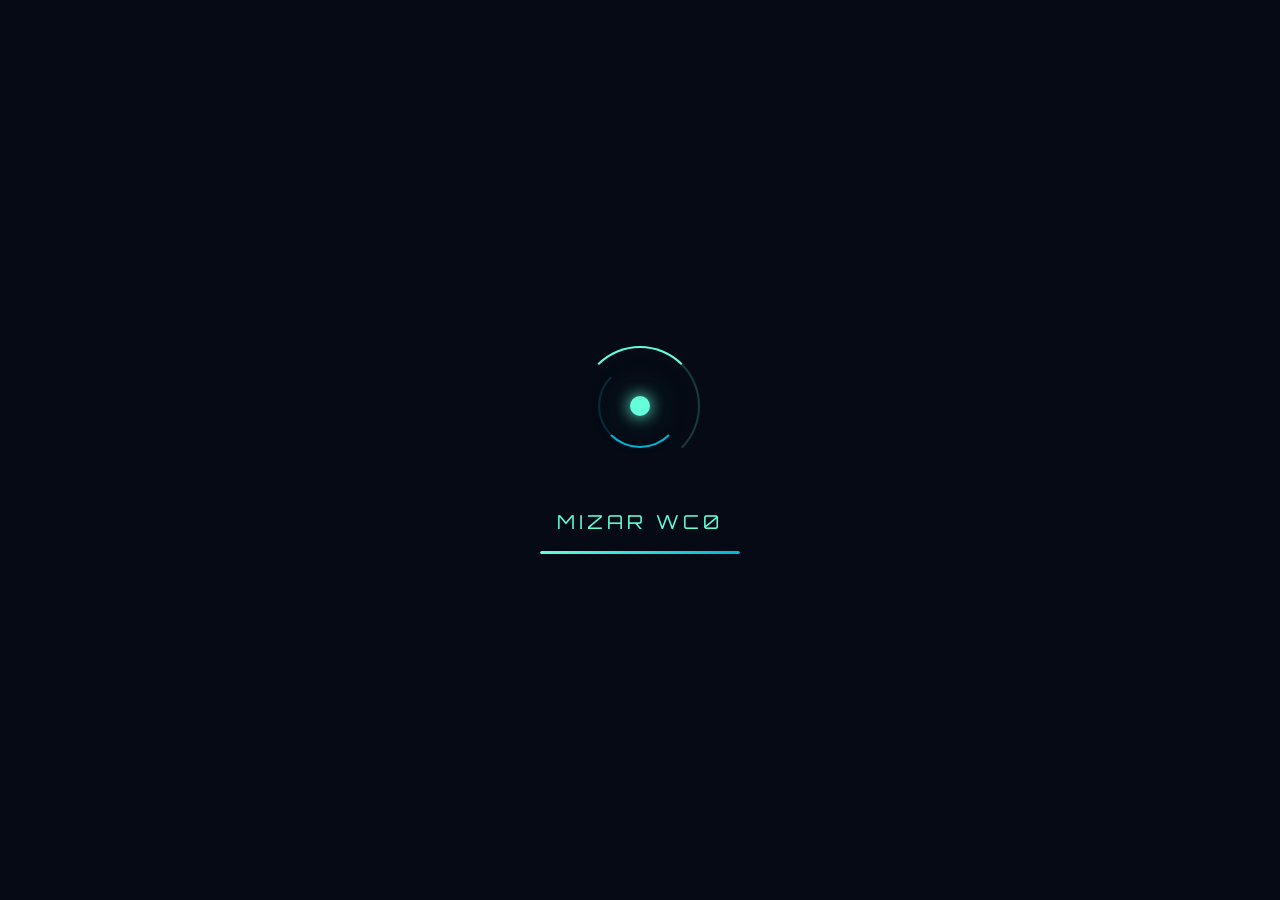
==== commit 5b0e4ec7: "first update" ====
--- a/index.html
+++ b/index.html
@@ -5,6 +5,7 @@
     <meta name="viewport" content="width=device-width, initial-scale=1.0">
     <title>Inicio | Mizar Web</title>
     <meta name="description" content="Agencia de desarrollo web, IA y automatización fundada por Facundo Villalba y Juan Pablo Keller.">
+    <link rel="icon" type="image/svg+xml" href="favicon.svg">
     <link rel="preconnect" href="https://fonts.googleapis.com">
     <link rel="preconnect" href="https://fonts.gstatic.com" crossorigin>
     <link href="https://fonts.googleapis.com/css2?family=Montserrat:wght@300;400;600&family=Orbitron:wght@400;700&display=swap" rel="stylesheet">
@@ -18,10 +19,10 @@
     <canvas id="starfield"></canvas>
 
     <header class="main-header">
-        <div class="logo-container">
+        <a href="index.html" class="logo-container">
             <div class="star-wrapper"><div class="binary-star-icon"><div class="star s1"></div><div class="star s2"></div></div></div>
             <span class="logo-text">MIZAR WEB</span>
-        </div>
+        </a>
         <nav class="desktop-nav">
             <a href="index.html" class="nav-btn active">Inicio</a>
             <a href="nosotros.html" class="nav-btn">Nosotros</a>
--- a/style.css
+++ b/style.css
@@ -210,19 +210,28 @@
     align-items: center;
     gap: 12px;
     cursor: pointer;
-}
-
+    text-decoration: none; /* Previene el subrayado del tag <a> */
+    position: relative;
+}
 .logo-text {
     font-family: var(--font-title);
     font-weight: 700;
     font-size: 1rem;
     color: var(--text-main);
     letter-spacing: 3px;
-}
-
+    position: relative;
+    z-index: 2; /* Mantiene el texto por encima para tapar las esferas */
+    transition: color 0.3s ease;
+    background-clip: text;
+    -webkit-background-clip: text;
+}
 /* Icono binario */
-.star-wrapper { display: flex; align-items: center; }
-
+.star-wrapper { 
+    display: flex; 
+    align-items: center; 
+    position: relative;
+    z-index: 1; /* Permite que las esferas pasen por debajo del texto */
+}
 .binary-star-icon {
     position: relative;
     width: 30px;
@@ -230,7 +239,29 @@
     display: flex;
     align-items: center;
     justify-content: center;
-}
+    /* Transición suave para el movimiento y la opacidad */
+    transition: transform 0.4s cubic-bezier(0.4, 0, 0.2, 1), opacity 0.3s ease;
+}
+
+/* --- NUEVOS EFECTOS HOVER DEL LOGO --- */
+.logo-container:hover .binary-star-icon {
+    transform: translateX(35px) scale(0.6); /* Desliza hacia la derecha (atrás del texto) y se achica */
+    opacity: 0; /* Se desvanece suavemente */
+}
+
+.logo-container:hover .logo-text {
+    color: transparent;
+    -webkit-text-fill-color: transparent; /* Soporte cross-browser */
+    background-image: linear-gradient(90deg, var(--accent-cyan) 0%, var(--accent-blue) 50%, var(--accent-cyan) 100%);
+    background-size: 200% auto;
+    animation: gradientTextFlow 1.5s linear infinite;
+}
+
+@keyframes gradientTextFlow {
+    0% { background-position: 0% center; }
+    100% { background-position: 200% center; }
+}
+/* ------------------------------------- */
 
 .binary-star-icon .star {
     position: absolute;
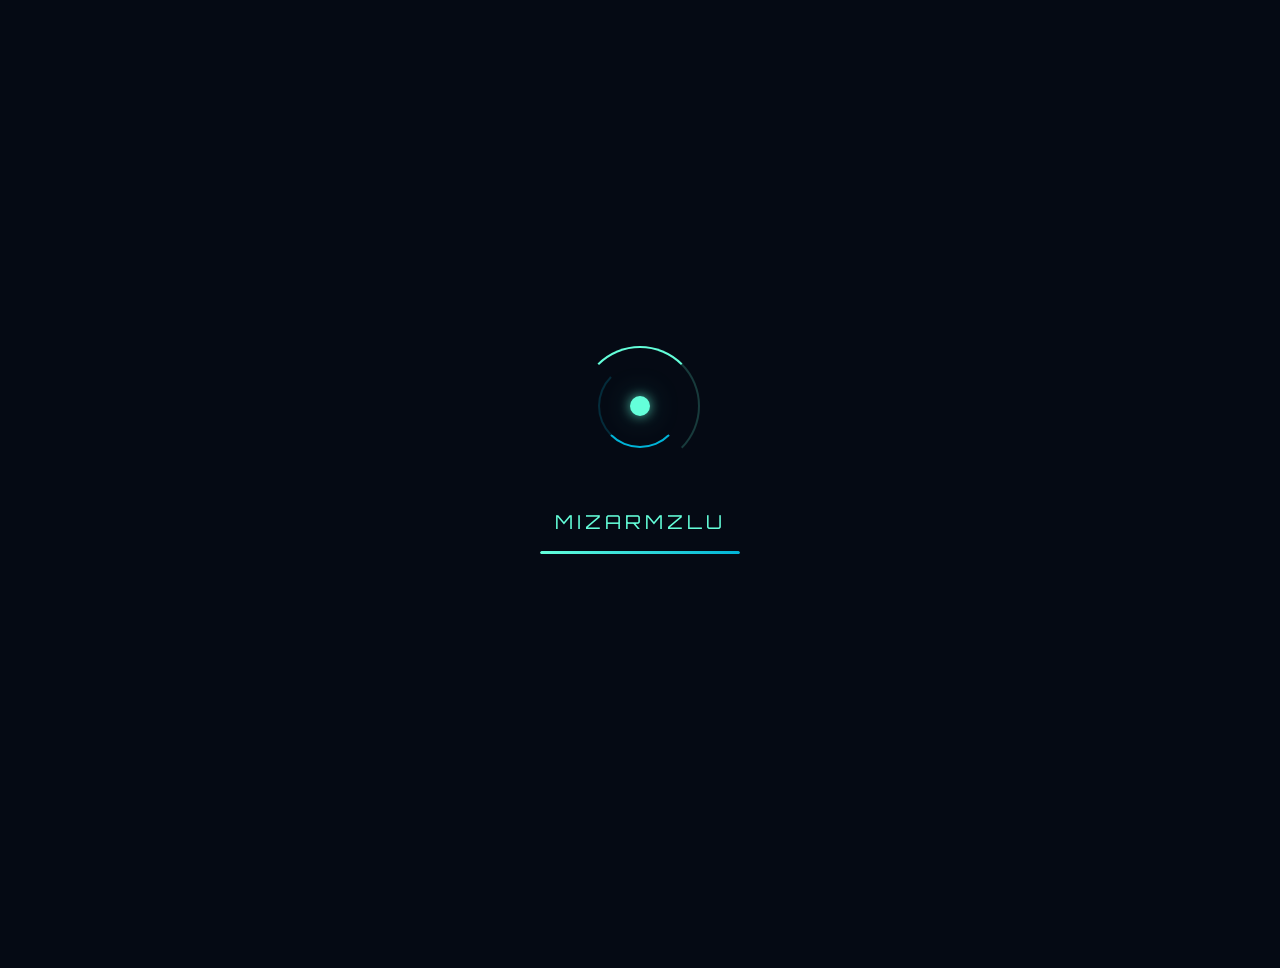
==== commit 6afd5342: "update" ====
--- a/index.html
+++ b/index.html
@@ -25,7 +25,6 @@
         </a>
         <nav class="desktop-nav">
             <a href="index.html" class="nav-btn active">Inicio</a>
-            <a href="nosotros.html" class="nav-btn">Nosotros</a>
             <a href="servicios.html" class="nav-btn">Servicios</a>
             <a href="proyectos.html" class="nav-btn">Proyectos</a>
             <a href="contacto.html" class="nav-btn">Contacto</a>
@@ -36,26 +35,116 @@
     <div class="mobile-menu-overlay">
         <nav class="mobile-nav">
             <a href="index.html" class="mob-nav-btn">Inicio</a>
-            <a href="nosotros.html" class="mob-nav-btn">Nosotros</a>
             <a href="servicios.html" class="mob-nav-btn">Servicios</a>
             <a href="proyectos.html" class="mob-nav-btn">Proyectos</a>
             <a href="contacto.html" class="mob-nav-btn">Contacto</a>
         </nav>
+        <div class="mobile-social-row">
+            <a href="#" aria-label="Instagram"><i class="fab fa-instagram"></i></a>
+            <a href="https://wa.me/5493751340173" target="_blank" rel="noopener" aria-label="WhatsApp"><i class="fab fa-whatsapp"></i></a>
+            <a href="#" aria-label="LinkedIn"><i class="fab fa-linkedin"></i></a>
+            <a href="#" aria-label="Facebook"><i class="fab fa-facebook"></i></a>
+        </div>
     </div>
 
     <main id="main-content">
         <section class="section">
-            <div class="content-wrapper center-content">
-                <h1 class="glitch-title" data-text="SOLUCIONES DIGITALES">SOLUCIONES DIGITALES</h1>
-                <p class="subtitle fade-in">Desarrollo Web Full Stack + Inteligencia Artificial</p>
-                <div class="hero-actions fade-in-delay">
-                    <a href="proyectos.html" class="btn-primary glow-effect" style="text-decoration: none; display: inline-flex; align-items: center; justify-content: center;">Ver Trabajos</a>
-                    <a href="contacto.html" class="btn-secondary" style="text-decoration: none; display: inline-flex; align-items: center; justify-content: center;">Cotizar Proyecto</a>
+            <div class="content-wrapper">
+
+                <div class="hero-block center-content">
+                    <div class="hero-reviews-content">
+                        <div class="hero-text-container">
+                            <p class="subtitle fade-in">Hola, ¿cómo estás?</p>
+                            <h1 class="glitch-title" data-text="¿Empezamos a crear tus ideas?">¿Empezamos a crear tus ideas?</h1>
+                            <div class="hero-actions fade-in-delay">
+                                <a href="proyectos.html" class="btn-primary glow-effect">Trabajos</a>
+                                <a href="contacto.html" class="btn-secondary">Hablanos</a>
+                            </div>
+                        </div>
+                        <div class="content-button">
+                            <button class="reviews-trigger-btn" id="reviewsTriggerBtn" type="button"><i class="fas fa-comment-dots"></i> Reseñas</button>
+                        </div>
+                        
+                    </div>
+                    
+                
+            <div class="about-founders-container">
+                    <div class="content-about-and-bio">
+
+                
+                        <div class="about-header-container">
+                            <h2 class="section-title title-about-hero">Somos Mizar</h2>
+                        </div>
+
+                        <p class="about-description">
+                            En <strong>Mizar Web</strong> fusionamos diseño innovador, desarrollo robusto y el poder de la Inteligencia Artificial. Somos una agencia digital conformada por profesionales apasionados por crear soluciones que no solo se ven increíbles, sino que rinden al máximo nivel. Nos especializamos en transformar ideas complejas en experiencisas web fluidas, optimizadas y escalables para llevar tu presencia digital a la siguiente nivel.
+                        </p>
+                    </div>
+                    <div class="founders-container">
+                        <div class="founder-card glass-panel">
+                            <div class="founder-img"><img src="images/facundo-villalba.jpeg" alt="Facundo Villalba"></div>
+                            <div class="founder-info">
+                                <h3>Facundo Villalba</h3>
+                                <span class="role">Fundador & Full Stack Dev</span>
+
+                                <p>Especialista en Frontend, automatización de procesos e integración de Inteligencia Artificial.</p>
+                                <div class="founder-socials">
+                                    <a href="#" aria-label="Instagram de Facundo"><i class="fab fa-instagram"></i></a>
+                                    <a href="https://wa.me/5493751340173" target="_blank" rel="noopener" aria-label="WhatsApp de Facundo"><i class="fab fa-whatsapp"></i></a>
+                                    <a href="#" aria-label="LinkedIn de Facundo"><i class="fab fa-linkedin"></i></a>
+                                    <a href="#" aria-label="Facebook de Facundo"><i class="fab fa-facebook"></i></a>
+                                </div>
+                            </div>
+                        </div>
+                        <div class="founder-card glass-panel">
+                            <div class="founder-img"><img src="images/juanpablo-keller.jpeg" alt="Juan Pablo Keller"></div>
+                            <div class="founder-info">
+                                <h3>Juan Pablo Keller</h3>
+                                <span class="role">Co-Fundador & Lead Developer</span>
+                                <p>Hábil en Backend, optimización de codigo y eficiencia en sistemas mediante Inteligencia Artificial.</p>
+                                <div class="founder-socials">
+                                    <a href="#" aria-label="Instagram de Juan Pablo"><i class="fab fa-instagram"></i></a>
+                                    <a href="https://wa.me/5493751340173" target="_blank" rel="noopener" aria-label="WhatsApp de Juan Pablo"><i class="fab fa-whatsapp"></i></a>
+                                    <a href="#" aria-label="LinkedIn de Juan Pablo"><i class="fab fa-linkedin"></i></a>
+                                    <a href="#" aria-label="Facebook de Juan Pablo"><i class="fab fa-facebook"></i></a>
+                                </div>
+                            </div>
+                        </div>
+                    </div>
                 </div>
             </div>
         </section>
     </main>
 
+    <div class="reviews-popover-backdrop" id="reviewsBackdrop"></div>
+    <div class="reviews-popover glass-panel" id="reviewsPopover">
+        <div class="testimonials-wrapper">
+            <div class="carousel-container">
+                <button class="carousel-btn prev"><i class="fas fa-chevron-left"></i></button>
+                <div class="carousel-track-container">
+                    <ul class="carousel-track">
+                        <li class="carousel-slide current-slide">
+                            <div class="review-avatar"><i class="fas fa-user"></i></div>
+                            <span class="review-name">María González <small>CEO TechSolutions</small></span>
+                            <blockquote>"Mizar Web transformó completamente nuestra presencia digital. La automatización nos ahorró horas de trabajo."</blockquote>
+                        </li>
+                        <li class="carousel-slide">
+                            <div class="review-avatar"><i class="fas fa-user"></i></div>
+                            <span class="review-name">Carlos Ruiz <small>Director de Marketing</small></span>
+                            <blockquote>"Profesionales, rápidos y con un diseño impecable. Entendieron nuestra visión desde el primer día."</blockquote>
+                        </li>
+                        <li class="carousel-slide">
+                            <div class="review-avatar"><i class="fas fa-user"></i></div>
+                            <span class="review-name">Sofía Martínez <small>E-commerce Manager</small></span>
+                            <blockquote>"La integración de IA en nuestro sitio web ha mejorado la atención al cliente un 200%."</blockquote>
+                        </li>
+                    </ul>
+                </div>
+                <button class="carousel-btn next"><i class="fas fa-chevron-right"></i></button>
+            </div>
+        </div>
+    </div>
+
     <script src="script.js"></script>
 </body>
-</html>+</html>
--- a/style.css
+++ b/style.css
@@ -17,7 +17,7 @@
     --font-body:      'Montserrat', sans-serif;
     --header-height:  80px;
     --radius-card:    15px;
-    --transition:     0.35s ease;
+    --transition:     0.4s cubic-bezier(0.16, 1, 0.3, 1);
 }
 
 *, *::before, *::after {
@@ -107,8 +107,8 @@
     height: 20px;
     background: var(--accent-cyan);
     border-radius: 50%;
-    box-shadow: 0 0 15px var(--accent-cyan), 0 0 40px rgba(100, 255, 218, 0.4);
-    animation: pulse-core 1.2s ease-in-out infinite;
+    box-shadow: 0 0 12px rgba(100, 255, 218, 0.7), 0 0 32px rgba(100, 255, 218, 0.28);
+    animation: pulse-core 1.4s cubic-bezier(0.45, 0, 0.55, 1) infinite;
 }
 
 @keyframes spin {
@@ -189,7 +189,7 @@
     left: 50%;
     transform: translate(-50%, 0);
     width: 90%;
-    max-width: 1200px;
+    max-width: 1440px;
     height: var(--header-height);
     background: var(--glass-bg);
     backdrop-filter: blur(14px);
@@ -351,11 +351,12 @@
     backdrop-filter: blur(20px);
     z-index: 999;
     display: flex;
+    flex-direction: column;
     align-items: center;
     justify-content: center;
     opacity: 0;
     visibility: hidden;
-    transition: opacity 0.35s ease, visibility 0.35s ease;
+    transition: opacity 0.35s ease, visibility 0.35s ease, transform 0.35s ease;
 }
 
 .mobile-menu-overlay.active {
@@ -406,10 +407,16 @@
     justify-content: center;
     padding: calc(var(--header-height) + 40px) 0 60px;
 }
+.about-founders-container{
+    display: flex;
+    min-width: 100%;
+    justify-content: space-between;
+    align-items: center;
+}
 
 .content-wrapper {
     width: 90%;
-    max-width: 1200px;
+    max-width:1420px;
     margin: 0 auto;
 }
 
@@ -431,13 +438,35 @@
    ============================================================ */
 
 /* Título de sección */
+
+.hero-text-container{
+    justify-content: start;
+    display: flex;
+    flex-direction: column;
+    padding: 1rem 0;
+    margin-bottom: 1rem;
+}
+
+.hero-reviews-content{
+    display: flex;
+    flex-direction: row;
+    gap: 1rem;
+    justify-content: space-between;
+    min-width: 100%;
+}
+
 .section-title {
     font-family: var(--font-title);
-    font-size: clamp(1.8rem, 4.5vw, 3rem);
-    margin-bottom: 2.5rem;
+    font-size: clamp(1.8rem, 4.5vw, 3.2rem);
+    margin-bottom: 2.4rem;
     position: relative;
     display: inline-block;
 }
+
+.title-about-hero{
+    font-size: clamp(1.8rem, 4.5vw, 1.8rem);
+
+} 
 
 .section-title::after {
     content: '';
@@ -450,7 +479,7 @@
     border-radius: 2px;
 }
 
-.center-content .section-title::after { left: 50%; transform: translateX(-50%); }
+.center-content .section-title::after { left: 0; }
 
 /* Botones */
 .btn-primary,
@@ -477,14 +506,14 @@
 .btn-primary:hover {
     background: var(--accent-cyan);
     color: var(--bg-dark);
-    transform: translateY(-3px);
-    box-shadow: 0 8px 25px rgba(100, 255, 218, 0.25);
+    transform: translateY(-2px);
+    box-shadow: 0 8px 22px rgba(100, 255, 218, 0.18);
 }
 
 .btn-primary.full-width  { width: 100%; }
 
 .glow-effect {
-    box-shadow: 0 0 15px rgba(100, 255, 218, 0.2);
+    box-shadow: 0 0 12px rgba(100, 255, 218, 0.14);
 }
 
 .btn-secondary {
@@ -514,29 +543,31 @@
    ============================================================ */
 .glitch-title {
     font-family: var(--font-title);
-    font-size: clamp(2.2rem, 8vw, 5rem);
+    font-size: clamp(2.2rem, 8vw, 2.5rem);
     line-height: 1.1;
-    text-shadow: 2px 2px var(--accent-purple), -2px -2px var(--accent-blue);
-    margin-bottom: 0.5rem;
-    animation: glitch 4s infinite;
+    text-shadow: 1px 1px rgba(123, 44, 191, 0.55), -1px -1px rgba(0, 180, 216, 0.55);
+    margin-bottom: 1.2rem;
+    animation: glitch 6s infinite;
+    text-align: start;
 }
 
 @keyframes glitch {
-    0%, 90%, 100% { text-shadow: 2px 2px var(--accent-purple), -2px -2px var(--accent-blue); transform: none; opacity: 1; }
-    91%  { text-shadow: -3px 0 var(--accent-cyan),  3px 0 var(--accent-purple); transform: translateX(2px); }
-    92%  { text-shadow:  3px 0 var(--accent-blue), -3px 0 var(--accent-cyan);  transform: translateX(-2px); }
-    93%  { text-shadow: 2px 2px var(--accent-purple), -2px -2px var(--accent-blue); transform: none; }
+    0%, 92%, 100% { text-shadow: 1px 1px rgba(123, 44, 191, 0.55), -1px -1px rgba(0, 180, 216, 0.55); transform: none; opacity: 1; }
+    93%  { text-shadow: -1.5px 0 rgba(100, 255, 218, 0.55),  1.5px 0 rgba(123, 44, 191, 0.55); transform: translateX(1px); }
+    94%  { text-shadow:  1.5px 0 rgba(0, 180, 216, 0.55), -1.5px 0 rgba(100, 255, 218, 0.55);  transform: translateX(-1px); }
+    95%  { text-shadow: 1px 1px rgba(123, 44, 191, 0.55), -1px -1px rgba(0, 180, 216, 0.55); transform: none; }
 }
 
 .subtitle {
-    font-size: clamp(0.9rem, 2.5vw, 1.15rem);
+    font-size: clamp(0.9rem, 2.5vw, 1.3rem);
     color: var(--text-muted);
     letter-spacing: 2px;
     text-transform: uppercase;
-    margin-bottom: 0.5rem;
-}
-
-.hero-actions { display: flex; gap: 1rem; flex-wrap: wrap; justify-content: center; }
+    margin-bottom: 0.2rem;
+    text-align: start;
+}
+
+.hero-actions { display: flex; gap: 1rem; flex-wrap: wrap; justify-content: start; }
 
 .fade-in {
     animation: fadeUp 0.9s ease 0.3s both;
@@ -550,6 +581,147 @@
     from { opacity: 0; transform: translateY(20px); }
     to   { opacity: 1; transform: translateY(0); }
 }
+
+/* ============================================================
+   8b. HOME — QUIÉNES SOMOS + RESEÑAS POPOVER
+   ============================================================ */
+.hero-block { margin-bottom: 3.5rem; }
+
+.reviews-trigger-btn {
+    background: transparent;
+    border: 1px solid var(--glass-border);
+    color: var(--accent-cyan);
+    padding: 0.5rem 1.2rem;
+    border-radius: 20px;
+    font-family: var(--font-body);
+    font-size: 0.8rem;
+    font-weight: 600;
+    letter-spacing: 0.5px;
+    cursor: pointer;
+    transition: var(--transition);
+    display: inline-flex;
+    align-items: center;
+    gap: 8px;
+}
+
+.reviews-trigger-btn:hover {
+    background: var(--accent-cyan);
+    color: var(--bg-dark);
+    border-color: var(--accent-cyan);
+}
+
+.founder-socials {
+    display: flex;
+    gap: 14px;
+}
+
+.founder-socials a {
+    width: 36px;
+    height: 36px;
+    border-radius: 50%;
+    display: flex;
+    align-items: center;
+    justify-content: center;
+    color: var(--text-muted);
+    border: 1px solid var(--glass-border);
+    font-size: 1rem;
+    transition: var(--transition);
+}
+
+.founder-socials a:hover {
+    color: var(--bg-dark);
+    background: var(--accent-cyan);
+    border-color: var(--accent-cyan);
+}
+
+.reviews-popover-backdrop {
+    position: fixed;
+    inset: 0;
+    background: rgba(2, 6, 14, 0.55);
+    backdrop-filter: blur(3px);
+    -webkit-backdrop-filter: blur(3px);
+    z-index: 1200;
+    opacity: 0;
+    visibility: hidden;
+    transition: opacity 0.4s ease, visibility 0.4s ease;
+}
+
+.reviews-popover-backdrop.active { opacity: 1; visibility: visible; }
+
+.reviews-popover {
+    position: fixed;
+    top: 50%;
+    left: 50%;
+    transform: translate(-50%, -50%) scale(0.94);
+    width: 90%;
+    max-width: 460px;
+    max-height: 80vh;
+    overflow-y: auto;
+    padding: 2rem 1.5rem;
+    z-index: 1201;
+    opacity: 0;
+    visibility: hidden;
+    transition: opacity 0.4s cubic-bezier(0.16, 1, 0.3, 1), transform 0.4s cubic-bezier(0.16, 1, 0.3, 1), visibility 0.4s;
+}
+
+.reviews-popover.active {
+    opacity: 1;
+    visibility: visible;
+    transform: translate(-50%, -50%) scale(1);
+}
+
+.review-avatar {
+    width: 46px;
+    height: 46px;
+    border-radius: 50%;
+    background: rgba(100, 255, 218, 0.08);
+    border: 1px solid var(--glass-border);
+    display: flex;
+    align-items: center;
+    justify-content: center;
+    color: var(--accent-cyan);
+    font-size: 1.1rem;
+    margin: 0 auto 0.8rem;
+}
+
+.review-name {
+    display: block;
+    text-align: center;
+    color: var(--accent-cyan);
+    font-size: 0.85rem;
+    font-weight: 600;
+    margin-bottom: 0.9rem;
+}
+
+.review-name small {
+    display: block;
+    color: var(--text-muted);
+    font-weight: 500;
+    font-size: 0.72rem;
+    margin-top: 2px;
+    letter-spacing: 0.3px;
+}
+
+.reviews-popover .carousel-slide blockquote {
+    padding: 1.2rem;
+    font-size: 0.85rem;
+    text-align: center;
+    border-left-width: 2px;
+}
+
+.mobile-social-row {
+    display: flex;
+    gap: 18px;
+    margin-top: 2rem;
+}
+
+.mobile-social-row a {
+    color: var(--text-muted);
+    font-size: 1.1rem;
+    transition: var(--transition);
+}
+
+.mobile-social-row a:hover { color: var(--accent-cyan); }
 
 /* ============================================================
    9. SERVICIOS — CARDS CON FLIP
@@ -693,20 +865,35 @@
     background: var(--accent-cyan);
     color: var(--bg-dark);
     border-color: var(--accent-cyan);
-    box-shadow: 0 0 14px rgba(100,255,218,0.25);
-}
-
-/* --- BENTO GRID --- */
-.bento-featured {
+    box-shadow: 0 0 12px rgba(100,255,218,0.18);
+}
+
+/* --- SCROLL HORIZONTAL, 2 FILAS --- */
+.portfolio-scroll-container {
+    width: 100%;
+    overflow-x: auto;
+    overflow-y: hidden;
+    padding-bottom: 14px;
+    cursor: grab;
+    -webkit-overflow-scrolling: touch;
+}
+
+.portfolio-scroll-container.dragging {
+    cursor: grabbing;
+    scroll-behavior: auto;
+    user-select: none;
+}
+
+.portfolio-grid {
     display: grid;
-    grid-template-columns: 1.6fr 1fr;
-    grid-template-rows: 248px 248px;
-    gap: 12px;
-    margin-bottom: 0;
-}
-
-.bento-featured .bento-main  { grid-row: 1 / 3; }
-.bento-featured .bento-sm    { height: 100%; }
+    grid-template-rows: repeat(2, 240px);
+    grid-auto-flow: column;
+    grid-auto-columns: 380px;
+    gap: 28px;
+    width: max-content;
+}
+
+.portfolio-grid .project-card { width: 100%; height: 100%; }
 
 /* --- PROJECT CARD base --- */
 .project-card {
@@ -714,18 +901,7 @@
     border-radius: 14px;
     overflow: hidden;
     cursor: pointer;
-    /* carousel track cards */
-    flex: 0 0 300px;
-    height: 204px;
-    scroll-snap-align: start;
     transition: transform 0.35s ease, box-shadow 0.35s ease;
-}
-
-/* bento cards override flex sizing */
-.bento-featured .project-card {
-    flex: unset;
-    scroll-snap-align: none;
-    height: 100%;
 }
 
 .project-card:hover {
@@ -734,22 +910,6 @@
 }
 
 .project-card.hidden { display: none; }
-
-/* Card number badge (bento only) */
-.card-number {
-    position: absolute;
-    top: 14px;
-    left: 16px;
-    font-family: var(--font-title);
-    font-size: 0.62rem;
-    letter-spacing: 2px;
-    color: rgba(100,255,218,0.45);
-    z-index: 4;
-    transition: color 0.3s;
-    user-select: none;
-}
-
-.project-card:hover .card-number { color: var(--accent-cyan); }
 
 /* --- IMAGE CONTAINER --- */
 .project-img-container {
@@ -797,12 +957,6 @@
     text-overflow: ellipsis;
 }
 
-/* large card: bigger title */
-.bento-main .card-base-info h4 {
-    font-size: 0.92rem;
-    letter-spacing: 1.5px;
-}
-
 /* --- OVERLAY (aparece en hover, sobre la base info) --- */
 .project-overlay {
     position: absolute;
@@ -872,136 +1026,6 @@
     margin-bottom: 0.3rem;
 }
 
-/* === Large card special === */
-.bento-main .project-overlay {
-    padding-bottom: 4.2rem;
-}
-
-.bento-main .project-overlay p { font-size: 0.85rem; }
-
-/* --- CAROUSEL DIVIDER --- */
-.carousel-divider {
-    display: flex;
-    align-items: center;
-    gap: 14px;
-    margin: 18px 0 14px;
-}
-
-.divider-line {
-    flex: 1;
-    height: 1px;
-    background: linear-gradient(to right, transparent, var(--glass-border), transparent);
-}
-
-.divider-label {
-    display: flex;
-    align-items: center;
-    gap: 8px;
-    color: var(--text-muted);
-    font-size: 0.72rem;
-    font-weight: 600;
-    letter-spacing: 2.5px;
-    text-transform: uppercase;
-    white-space: nowrap;
-    flex-shrink: 0;
-}
-
-.divider-label i {
-    color: var(--accent-cyan);
-    font-size: 0.65rem;
-}
-
-.carousel-nav-btns {
-    display: flex;
-    gap: 8px;
-    flex-shrink: 0;
-}
-
-.carousel-arrow {
-    width: 34px;
-    height: 34px;
-    border-radius: 50%;
-    background: var(--glass-bg);
-    border: 1px solid var(--glass-border);
-    color: var(--accent-cyan);
-    display: flex;
-    align-items: center;
-    justify-content: center;
-    cursor: pointer;
-    font-size: 0.72rem;
-    transition: var(--transition);
-    flex-shrink: 0;
-}
-
-.carousel-arrow:hover {
-    background: var(--accent-cyan);
-    color: var(--bg-dark);
-    border-color: var(--accent-cyan);
-    box-shadow: 0 0 14px rgba(100,255,218,0.3);
-}
-
-/* --- SCROLL HORIZONTAL --- */
-.horizontal-scroll-container {
-    width: 100%;
-    overflow-x: auto;
-    padding: 6px 0 16px;
-    scroll-snap-type: x mandatory;
-    -webkit-overflow-scrolling: touch;
-    scrollbar-width: thin;
-    scrollbar-color: rgba(100,255,218,0.3) transparent;
-}
-
-.horizontal-scroll-container::-webkit-scrollbar { height: 3px; }
-.horizontal-scroll-container::-webkit-scrollbar-track { background: transparent; }
-.horizontal-scroll-container::-webkit-scrollbar-thumb {
-    background: rgba(100,255,218,0.3);
-    border-radius: 10px;
-}
-
-.portfolio-track {
-    display: flex;
-    gap: 12px;
-    padding: 6px 4px;
-}
-
-/* scroll hint legacy */
-.scroll-hint {
-    margin-top: 14px;
-    color: var(--text-muted);
-    font-size: 0.78rem;
-    letter-spacing: 1px;
-    display: flex;
-    align-items: center;
-    gap: 6px;
-    animation: hint-pulse 2s ease infinite;
-}
-
-@keyframes hint-pulse {
-    0%, 100% { opacity: 0.5; }
-    50%       { opacity: 1; }
-}
-
-/* scroll more label legacy */
-.scroll-more-label {
-    display: flex;
-    align-items: center;
-    gap: 6px;
-    margin-bottom: 12px;
-    color: var(--text-muted);
-    font-size: 0.75rem;
-    font-weight: 600;
-    letter-spacing: 2px;
-    text-transform: uppercase;
-}
-.scroll-more-label i { color: var(--accent-cyan); font-size: 0.65rem; }
-.scroll-more-label i:first-of-type { animation: nudge-right 1.6s ease infinite; }
-.scroll-more-label i:last-of-type  { animation: nudge-right 1.6s ease 0.2s infinite; opacity: 0.5; }
-
-@keyframes nudge-right {
-    0%, 100% { transform: translateX(0); }
-    50%       { transform: translateX(4px); }
-}
-
 /* ============================================================
    11. NOSOTROS — TABS
    ============================================================ */
@@ -1011,7 +1035,7 @@
     justify-content: space-between;
     flex-wrap: wrap;
     gap: 1.5rem;
-    margin-bottom: 2.5rem;
+    margin-bottom: 2rem;
 }
 
 .about-header-container .section-title { margin-bottom: 0; }
@@ -1052,19 +1076,21 @@
 
 /* Tab: general */
 .about-description {
-    font-size: 1rem;
+    font-size: 1.29rem;
     color: var(--text-muted);
     line-height: 1.9;
-    max-width: 800px;
+    max-width: 600px;
     margin-bottom: 2.5rem;
+    text-align: start;
 }
 
 .about-description strong { color: var(--accent-cyan); }
 
 .founders-container {
     display: grid;
-    grid-template-columns: repeat(auto-fit, minmax(280px, 1fr));
+    grid-template-rows: auto;
     gap: 24px;
+    max-width: 700px;
 }
 
 .founder-card {
@@ -1081,8 +1107,8 @@
 }
 
 .founder-img {
-    width: 80px;
-    height: 80px;
+    width: 126px;
+    height: 126px;
     border-radius: 50%;
     overflow: hidden;
     flex-shrink: 0;
@@ -1107,6 +1133,7 @@
     font-size: 0.85rem;
     letter-spacing: 1px;
     margin-bottom: 4px;
+    text-align: start;
 }
 
 .founder-info .role {
@@ -1116,9 +1143,10 @@
     font-weight: 600;
     letter-spacing: 0.5px;
     margin-bottom: 8px;
-}
-
-.founder-info p { color: var(--text-muted); font-size: 0.82rem; line-height: 1.6; }
+    text-align: start;
+}
+
+.founder-info p { color: var(--text-muted); font-size: 0.82rem; line-height: 1.6; text-align: start; margin-bottom: 8px; }
 
 /* Tab: skills */
 .skills-grid {
@@ -1422,14 +1450,7 @@
 
     /* Portfolio */
     .portfolio-header { flex-direction: column; align-items: flex-start; }
-    .bento-featured {
-        grid-template-columns: 1fr 1fr;
-        grid-template-rows: 190px 190px;
-        gap: 10px;
-    }
-    .bento-featured .bento-main { grid-row: 1 / 3; }
-    .project-card { flex: 0 0 75vw; height: 190px; }
-    .carousel-divider { flex-wrap: wrap; gap: 10px; }
+    .portfolio-grid { grid-template-rows: repeat(2, 190px); grid-auto-columns: 170px; gap: 14px; }
 
     /* Nosotros */
     .founder-card { flex-direction: column; text-align: center; }
@@ -1454,12 +1475,7 @@
     .portfolio-filters { gap: 6px; }
     .filter-btn { font-size: 0.78rem; padding: 0.38rem 0.85rem; }
 
-    /* Bento apilado en mobile */
-    .bento-featured {
-        grid-template-columns: 1fr;
-        grid-template-rows: 210px 160px 160px;
-    }
-    .bento-featured .bento-main { grid-row: auto; }
+    .portfolio-grid { grid-template-rows: repeat(2, 150px); grid-auto-columns: 130px; gap: 10px; }
 
     .carousel-btn { width: 36px; height: 36px; font-size: 0.75rem; }
 }
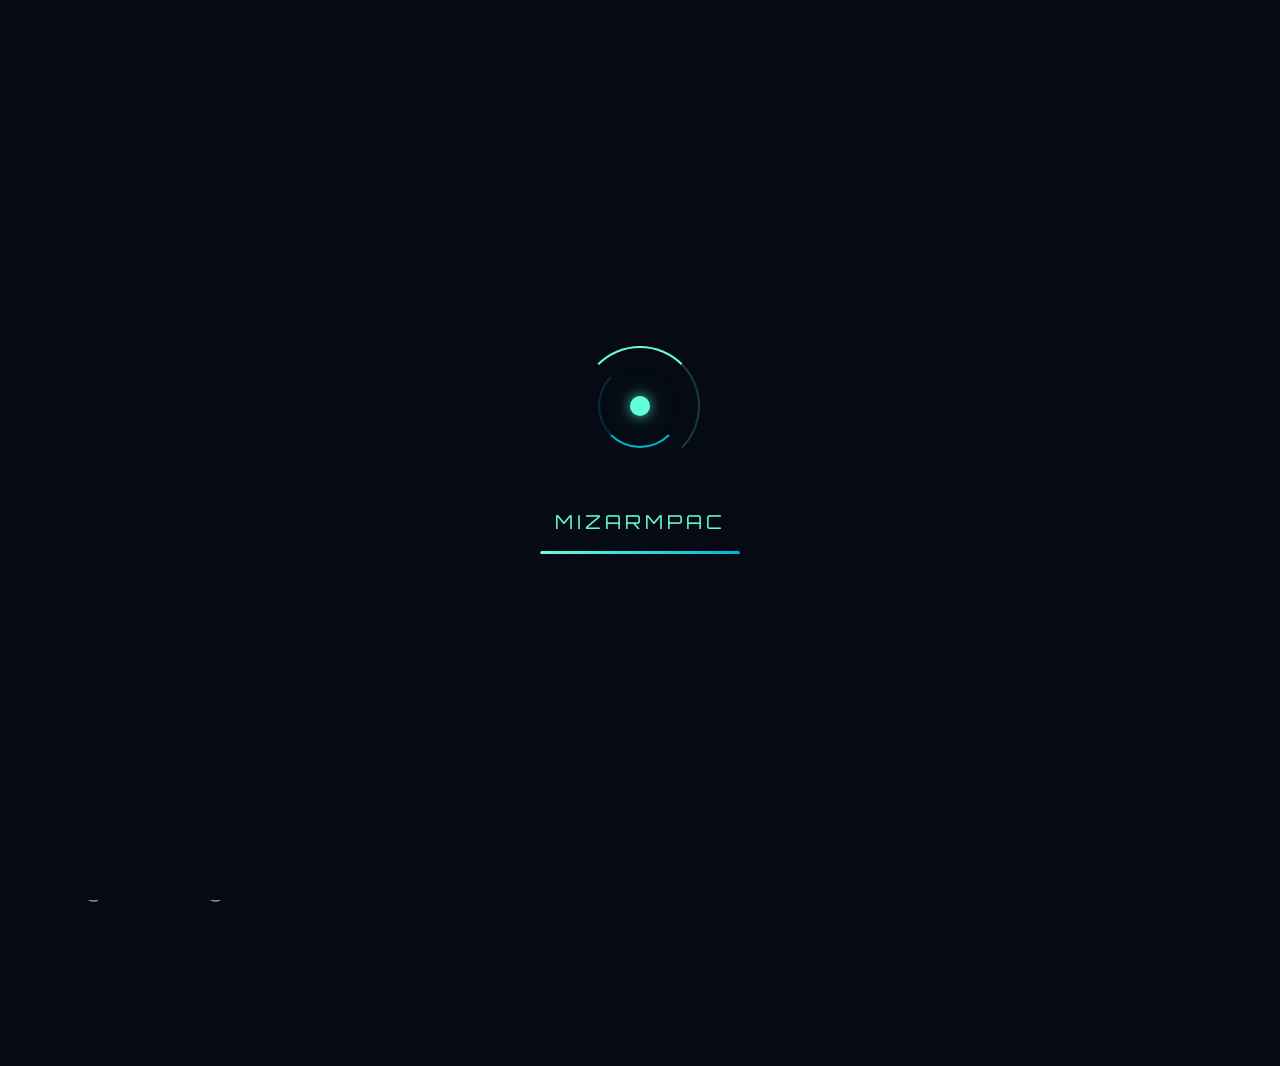
==== commit 6546ab00: "Responsive code Hero" ====
--- a/index.html
+++ b/index.html
@@ -81,6 +81,9 @@
                         </p>
                     </div>
                     <div class="founders-container">
+                        <div class="about-header-container">
+                            <h2 class="section-title title-about-hero">Integrantes</h2>
+                        </div>
                         <div class="founder-card glass-panel">
                             <div class="founder-img"><img src="images/facundo-villalba.jpeg" alt="Facundo Villalba"></div>
                             <div class="founder-info">
@@ -88,12 +91,7 @@
                                 <span class="role">Fundador & Full Stack Dev</span>
 
                                 <p>Especialista en Frontend, automatización de procesos e integración de Inteligencia Artificial.</p>
-                                <div class="founder-socials">
-                                    <a href="#" aria-label="Instagram de Facundo"><i class="fab fa-instagram"></i></a>
-                                    <a href="https://wa.me/5493751340173" target="_blank" rel="noopener" aria-label="WhatsApp de Facundo"><i class="fab fa-whatsapp"></i></a>
-                                    <a href="#" aria-label="LinkedIn de Facundo"><i class="fab fa-linkedin"></i></a>
-                                    <a href="#" aria-label="Facebook de Facundo"><i class="fab fa-facebook"></i></a>
-                                </div>
+
                             </div>
                         </div>
                         <div class="founder-card glass-panel">
@@ -102,12 +100,7 @@
                                 <h3>Juan Pablo Keller</h3>
                                 <span class="role">Co-Fundador & Lead Developer</span>
                                 <p>Hábil en Backend, optimización de codigo y eficiencia en sistemas mediante Inteligencia Artificial.</p>
-                                <div class="founder-socials">
-                                    <a href="#" aria-label="Instagram de Juan Pablo"><i class="fab fa-instagram"></i></a>
-                                    <a href="https://wa.me/5493751340173" target="_blank" rel="noopener" aria-label="WhatsApp de Juan Pablo"><i class="fab fa-whatsapp"></i></a>
-                                    <a href="#" aria-label="LinkedIn de Juan Pablo"><i class="fab fa-linkedin"></i></a>
-                                    <a href="#" aria-label="Facebook de Juan Pablo"><i class="fab fa-facebook"></i></a>
-                                </div>
+
                             </div>
                         </div>
                     </div>
--- a/style.css
+++ b/style.css
@@ -411,7 +411,8 @@
     display: flex;
     min-width: 100%;
     justify-content: space-between;
-    align-items: center;
+    align-items: start;
+    gap: 1rem;
 }
 
 .content-wrapper {
@@ -1076,9 +1077,9 @@
 
 /* Tab: general */
 .about-description {
-    font-size: 1.29rem;
-    color: var(--text-muted);
-    line-height: 1.9;
+    font-size: 1.5rem;
+    color: var(--text-muted);
+    line-height: 1.7;
     max-width: 600px;
     margin-bottom: 2.5rem;
     text-align: start;
@@ -1089,8 +1090,9 @@
 .founders-container {
     display: grid;
     grid-template-rows: auto;
-    gap: 24px;
+    gap: 12px;
     max-width: 700px;
+    align-items:start;
 }
 
 .founder-card {
@@ -1409,6 +1411,38 @@
 /* ============================================================
    13. MEDIA QUERIES — RESPONSIVO
    ============================================================ */
+
+@media (max-width: 1178px) {
+    .about-description {
+        font-size: 1.27rem;
+        margin-bottom: 2rem;
+    }
+}
+
+@media (max-width: 1070px) {
+    .about-description {
+        font-size: 1.1rem;
+        margin-bottom: 2rem;
+    }
+
+    .glitch-title {
+        font-size: 2.2rem;
+        margin-bottom: .8rem;
+        width: 420px;
+    }
+    .subtitle {
+        font-size: 1rem;
+    }
+    .founder-card {
+        padding: 1.2rem;
+    }
+    .founder-img {
+        width: 100px;
+        height: 100px;
+    }
+}
+
+
 @media (max-width: 900px) {
     .split-layout {
         grid-template-columns: 1fr;
@@ -1438,30 +1472,188 @@
 
     /* Home */
     .hero-actions {
+        align-items: center;
+    }
+    .btn-secondary { margin-left: 0; }
+
+    /* Servicios */
+    .services-grid { grid-template-columns: 1fr 1fr; }
+
+    .service-card { height: 180px; }
+
+    /* Portfolio */
+    .portfolio-header { flex-direction: column; align-items: flex-start; }
+    .portfolio-grid { grid-template-rows: repeat(2, 190px); grid-auto-columns: 340px; gap: 14px; }
+
+    /* Nosotros */
+    .founder-card { flex-direction: row; text-align: center; padding: 1rem; }
+    .founder-img{ width: 94px; height: 94px; }
+    .about-sub-nav { gap: 6px; }
+    .about-description { font-size: 1rem; margin-bottom: 1.8rem; }
+
+    /* Contacto */
+    .glass-form { padding: 1.8rem 1.4rem; }
+
+    /* Tools grid más compacto */
+    .tools-grid { grid-template-columns: repeat(auto-fit, minmax(120px, 1fr)); }
+}
+
+@media (max-width: 732px) {
+    .about-founders-container{
+        flex-direction: column;
+        align-items: start;
+        gap: 2px;
+    }
+    
+    .glitch-title{
+        font-size: 2rem;
+    }
+
+    .about-description{
+        margin-bottom: .5rem;
+    }
+
+    .hero-block{
+        gap: 1px;
+    }
+
+    .founders-container{
+        gap: 4px;
+        display: flex;
+        flex-direction: row;
+        flex-wrap: wrap;
+    }
+    .founder-card {
+        flex-direction: column;
+        text-align: center;
+        padding: 1rem;
+        flex: min-content;
+        align-items: center;
+    }
+    .founder-info h3, .founder-info .role, .founder-info p{
+        text-align: center;
+    }
+        .about-header-container{
+        display: block;
+        margin-bottom: 1rem;
+        width: 100%;;
+    }
+    .title-about-hero{
+        font-size: 1.5rem;
+        text-align: start;
+        width: 100%;
+    }
+
+    .hero-text-container{
+        padding: 0;
+        margin-bottom: .5rem;
+    }
+}
+
+@media (max-width: 630px) {
+    .about-founders-container{
         flex-direction: column;
         align-items: center;
-    }
-    .btn-secondary { margin-left: 0; }
-
-    /* Servicios */
-    .services-grid { grid-template-columns: 1fr 1fr; }
-
-    .service-card { height: 180px; }
-
-    /* Portfolio */
-    .portfolio-header { flex-direction: column; align-items: flex-start; }
-    .portfolio-grid { grid-template-rows: repeat(2, 190px); grid-auto-columns: 170px; gap: 14px; }
-
-    /* Nosotros */
-    .founder-card { flex-direction: column; text-align: center; }
-    .about-sub-nav { gap: 6px; }
-
-    /* Contacto */
-    .glass-form { padding: 1.8rem 1.4rem; }
-
-    /* Tools grid más compacto */
-    .tools-grid { grid-template-columns: repeat(auto-fit, minmax(120px, 1fr)); }
-}
+        gap: 2px;
+    }
+
+    .hero-text-container{
+        padding: 0;
+        margin-bottom: 0%;
+    }
+    .hero-reviews-content{
+        justify-content: center;
+        margin-bottom: .5rem;
+    }
+    .content-button{
+        display:none
+    }
+    .glitch-title{
+        font-size: 1.8rem;
+        text-align: center;
+    }
+    .hero-actions{
+        justify-content: center;
+    }
+    .btn-primary, .btn-secondary{
+        padding: 0.65rem 1.5rem;
+    }
+    .subtitle{
+        text-align: center;
+    }
+    .title-about-hero{
+        font-size: 1.5rem;
+        text-align: center;
+    }
+    .about-header-container{
+        display: block;
+        margin-bottom: 0rem;
+        width: 100%;
+    }
+    .center-content .section-title::after{
+        display: none;
+    }
+    .founders-container{
+        gap: 4px;
+        display: flex;
+        flex-direction: row;
+        flex-wrap: wrap;
+    }
+    .about-description{
+        font-size: .97rem;
+        margin-bottom: .2rem;
+        text-align: center;
+    }
+        .founder-card {
+        flex-direction: column;
+        text-align: center;
+        padding: 1rem;
+        flex: min-content;
+        align-items: center;
+    }
+    .founder-info h3, .founder-info .role, .founder-info p{
+        text-align: center;
+    }
+    
+}
+
+@media (max-width: 548px) {
+
+    .hero-block{
+        gap: 26px;
+    }
+
+
+    .glitch-title{
+        text-align: center;
+        font-size: 2.3rem;
+    }
+    .founders-container {
+        gap: 4px;
+        display: flex;
+        flex-wrap: wrap;
+        flex-direction: row;
+        justify-content: space-evenly;
+        align-content: stretch;
+        align-items: stretch;
+    }
+
+    .about-header-container{
+        font-size: 1rem;
+        margin-bottom: 0;
+    }
+
+    .founder-info p{
+        display: none;
+    }
+
+    .about-founders-container{
+        gap: 12px;
+    }
+}
+
+
+
 
 @media (max-width: 480px) {
     .services-grid { grid-template-columns: 1fr; }
@@ -1475,7 +1667,7 @@
     .portfolio-filters { gap: 6px; }
     .filter-btn { font-size: 0.78rem; padding: 0.38rem 0.85rem; }
 
-    .portfolio-grid { grid-template-rows: repeat(2, 150px); grid-auto-columns: 130px; gap: 10px; }
+    .portfolio-grid { grid-template-rows: repeat(1, 250px); grid-auto-columns: 430px; gap: 10px; }
 
     .carousel-btn { width: 36px; height: 36px; font-size: 0.75rem; }
 }
